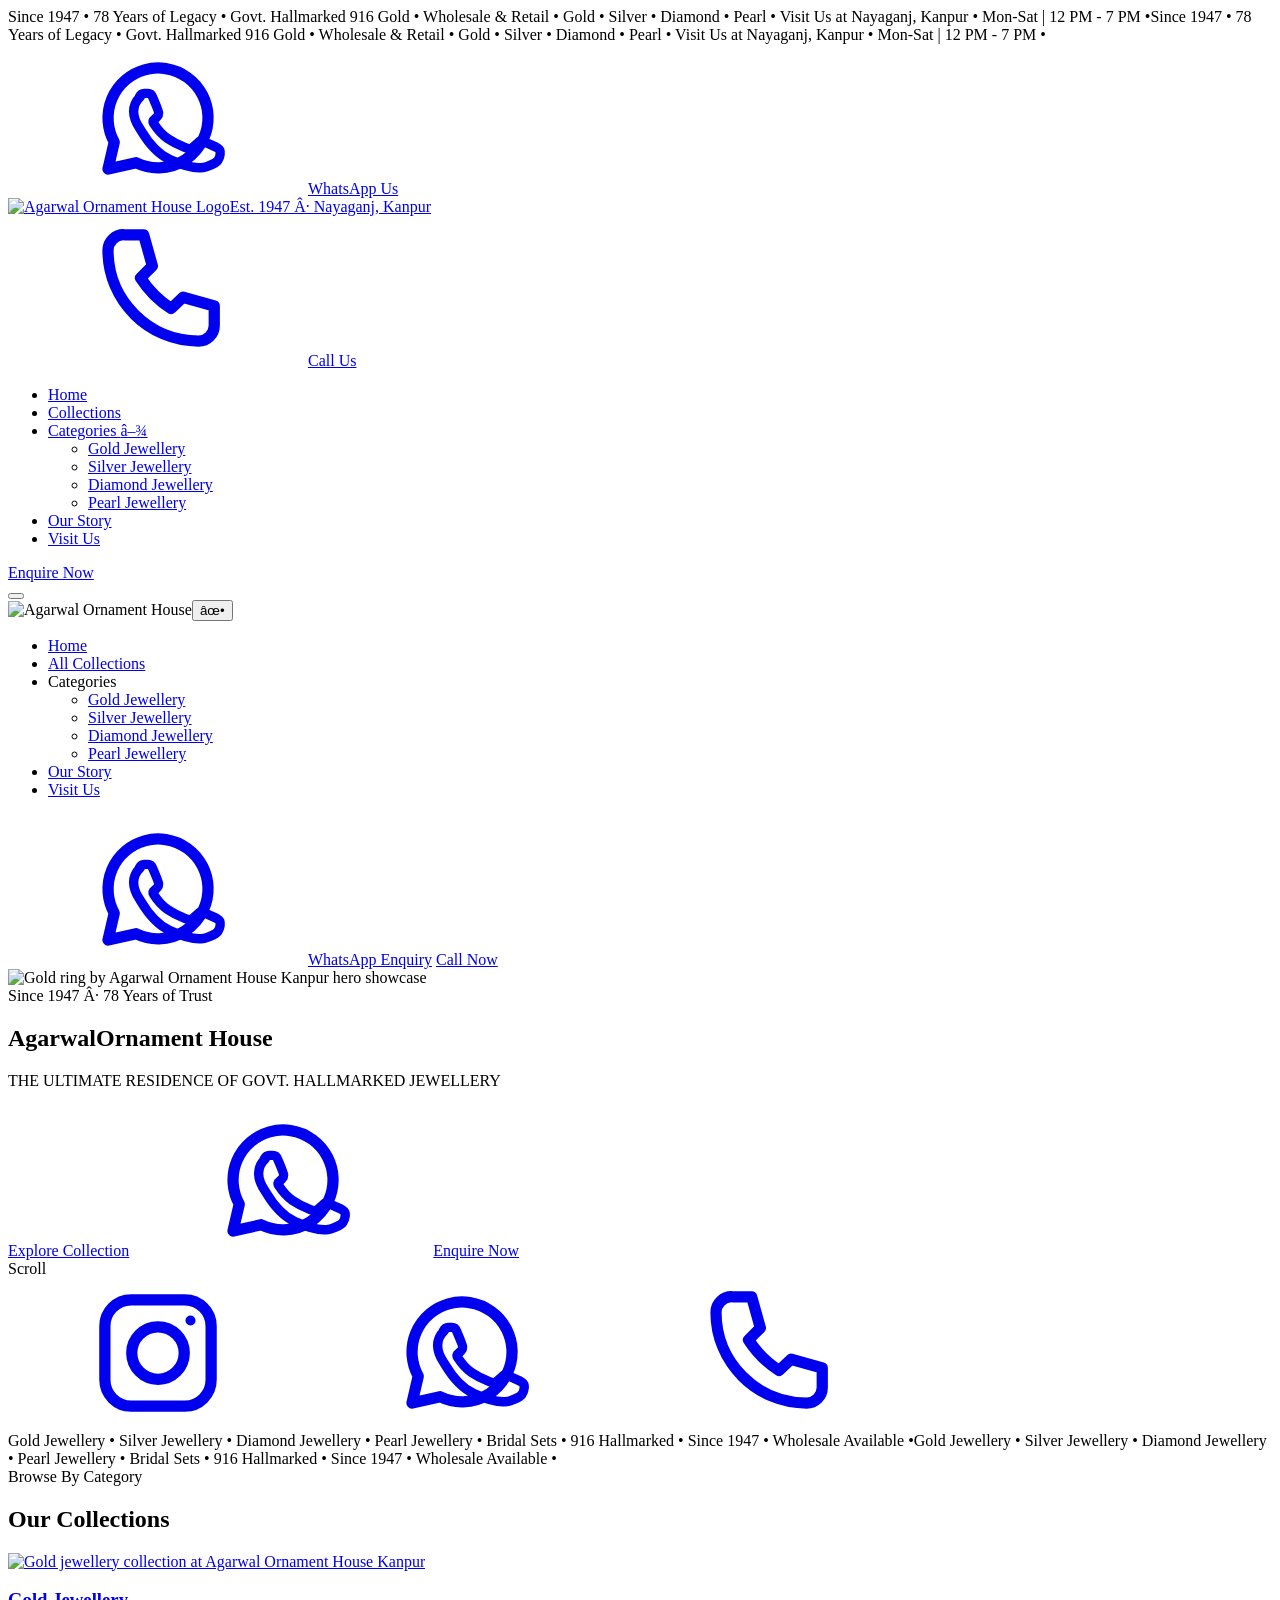
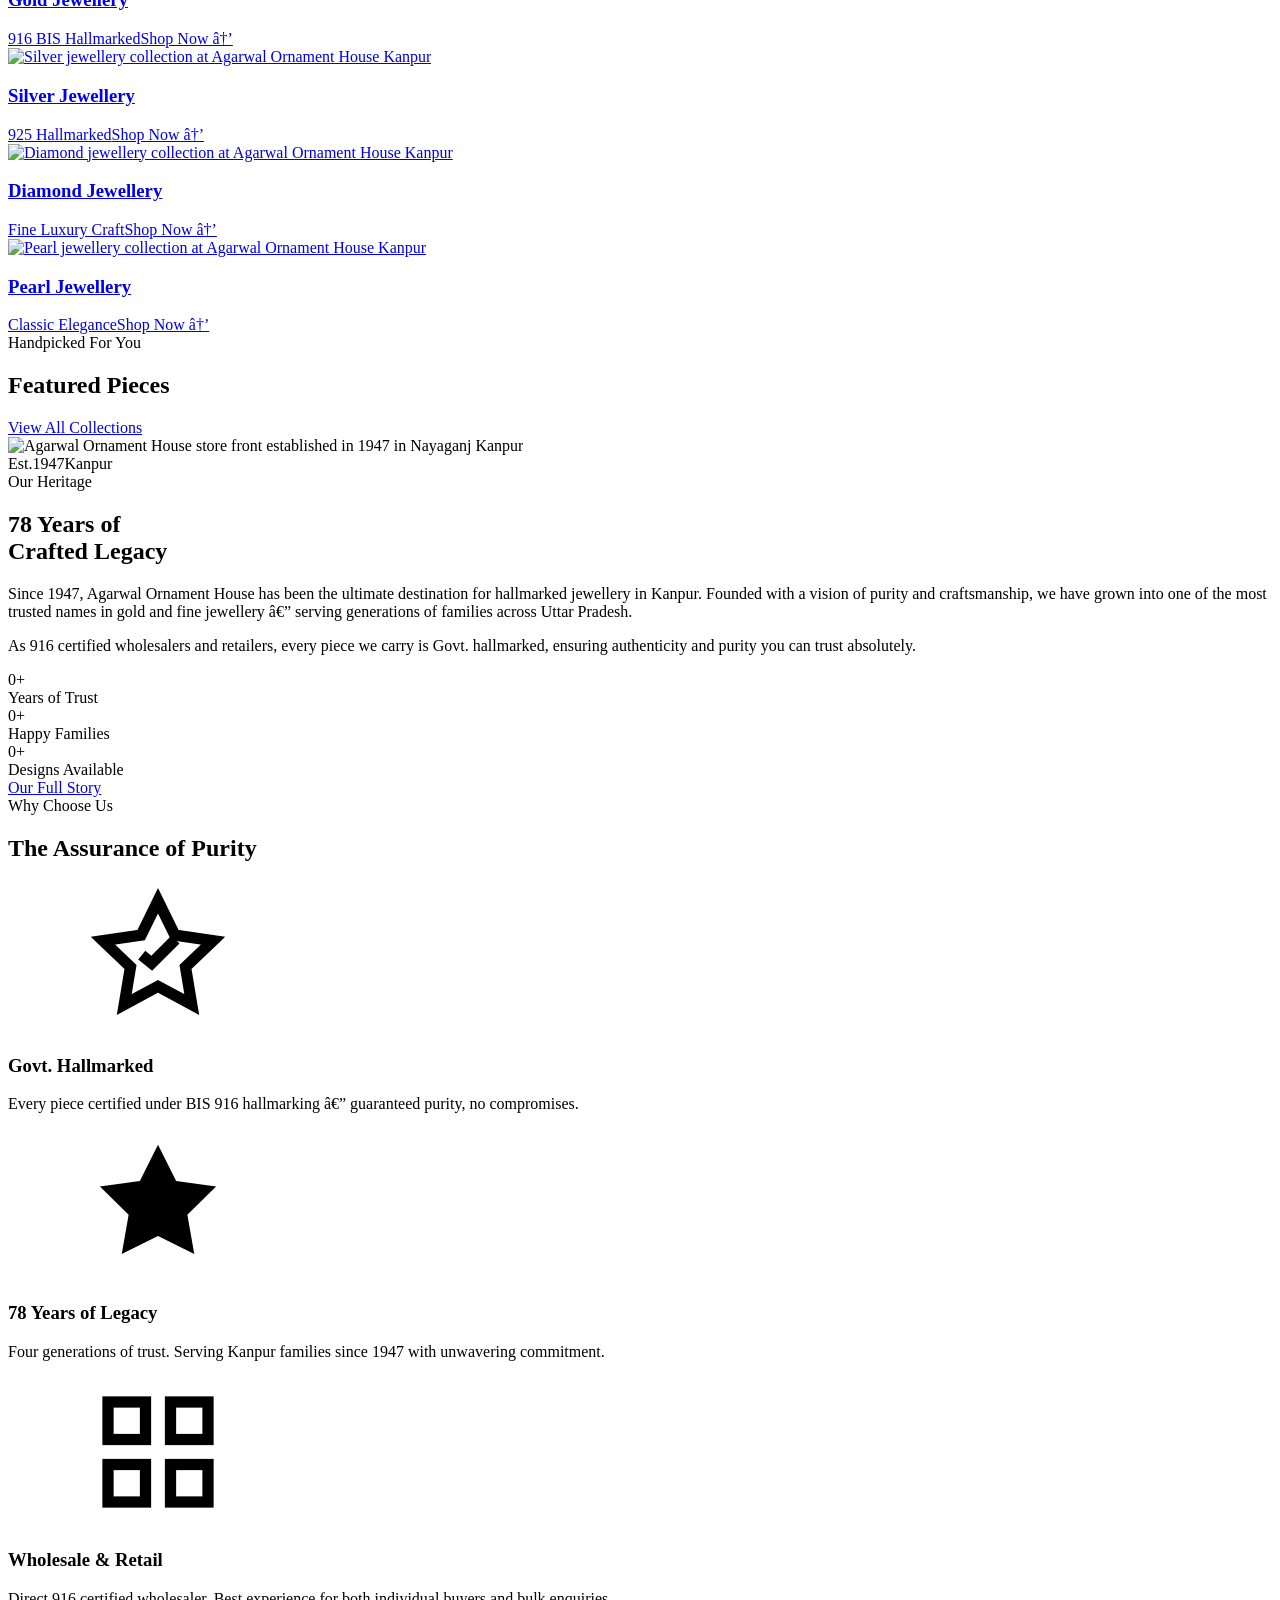
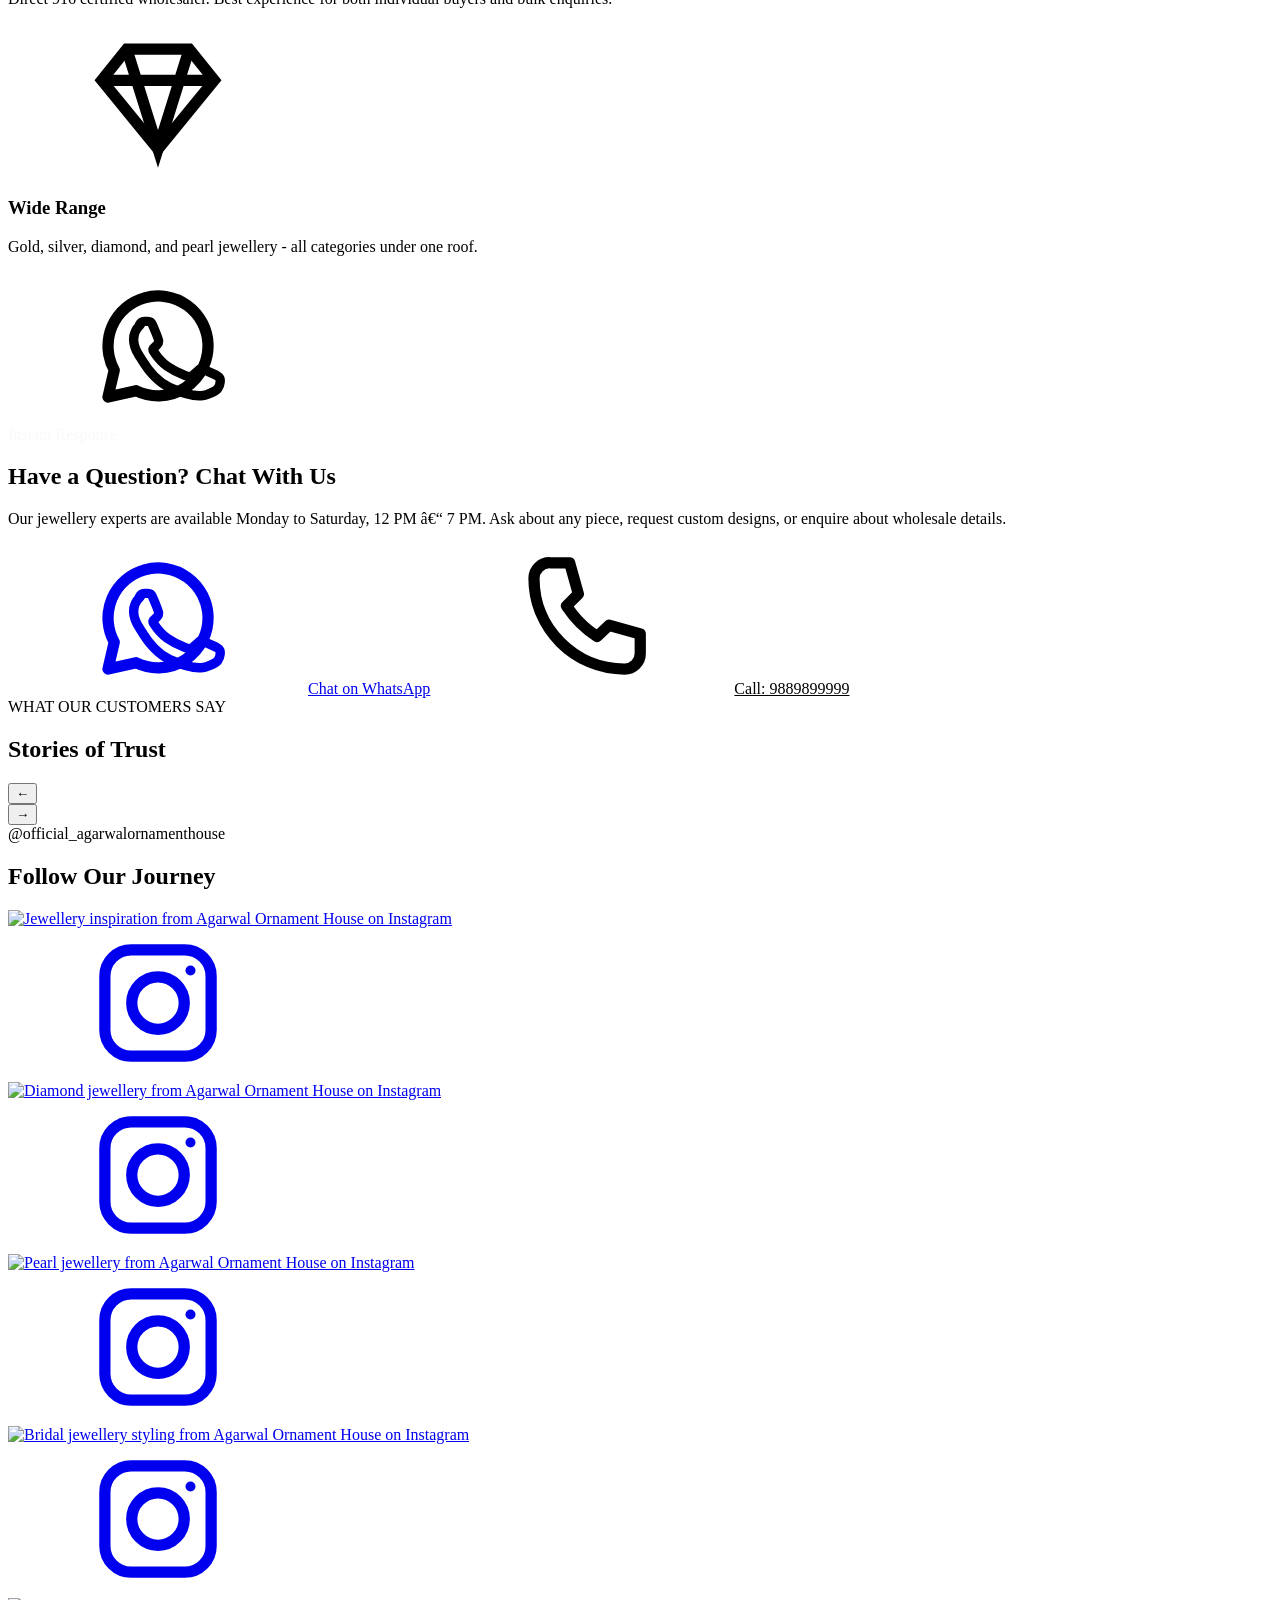
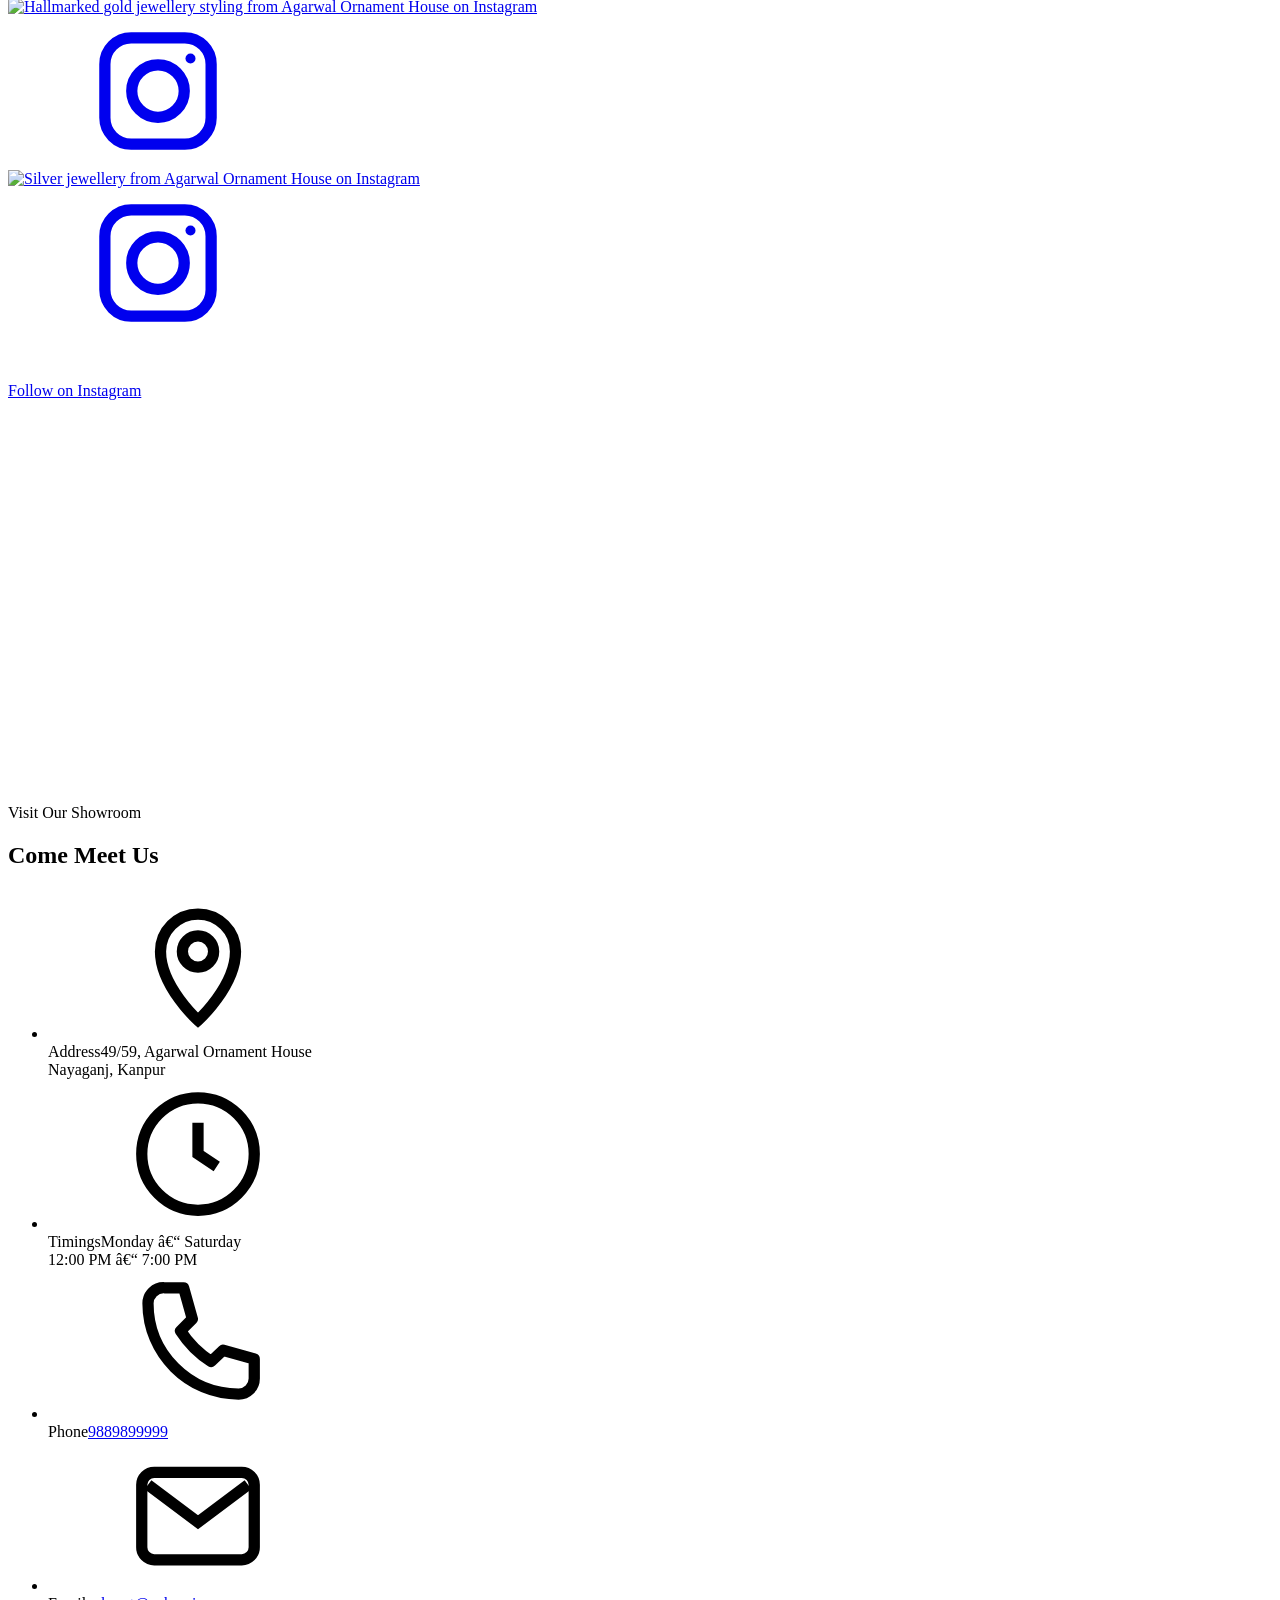
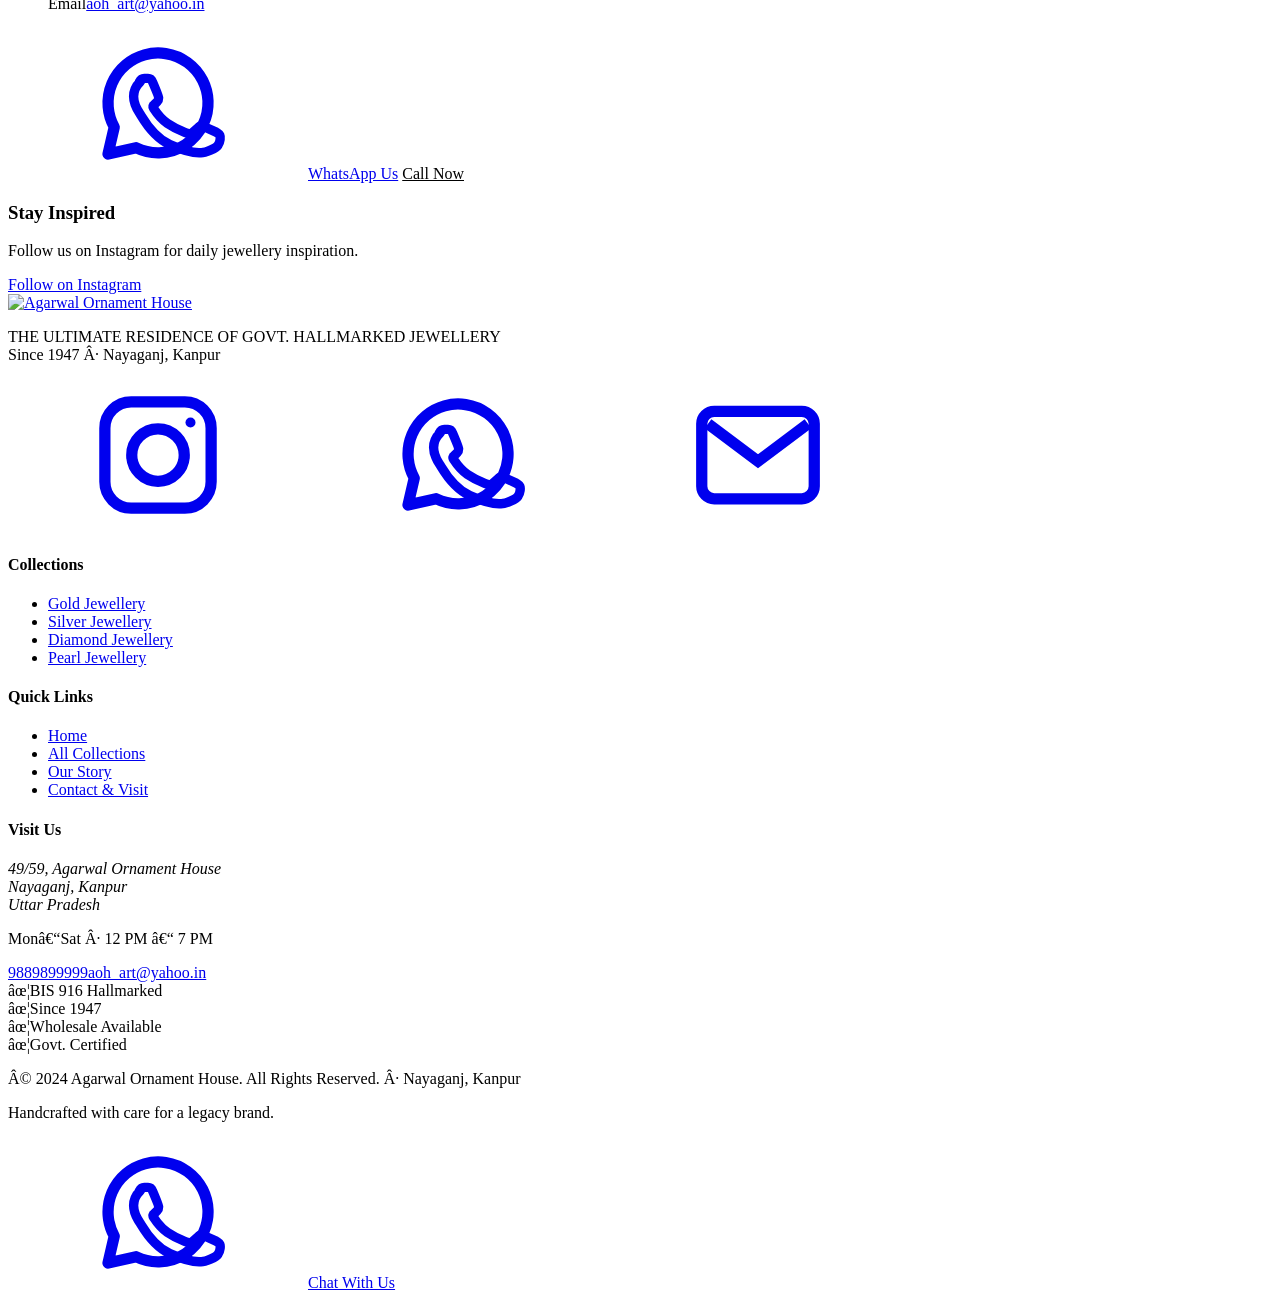
==== agarwal-ornament-house/index.html @ 674b3342 "refine jewellery website" ====
﻿<!DOCTYPE html>
<html lang="en">
<head>
  <meta charset="UTF-8">
  <meta name="viewport" content="width=device-width, initial-scale=1.0">
  <title>Agarwal Ornament House | Govt. Hallmarked Jewellery Since 1947 â€“ Kanpur</title>
  <meta name="description" content="Agarwal Ornament House â€“ Kanpur's trusted 916 hallmarked gold, diamond, silver & pearl jewellery showroom since 1947. Wholesale & retail at Nayaganj, Kanpur. Enquire on WhatsApp.">
  <meta name="keywords" content="hallmarked jewellery Kanpur, gold jewellery Kanpur, Agarwal Ornament House, diamond jewellery Kanpur, silver jewellery, bridal jewellery Kanpur, Nayaganj jewellery, 916 gold Kanpur, jewellery shop Kanpur">
  <meta name="robots" content="index, follow">
  <link rel="canonical" href="https://agarwalornamenthouse.com/">
  <meta property="og:title" content="Agarwal Ornament House | Hallmarked Jewellery Since 1947">
  <meta property="og:description" content="78 years of trust. Gold, silver, diamond, and pearl jewellery. Wholesale and retail. Nayaganj, Kanpur.">
  <meta property="og:image" content="/assets/images/og-image.jpg">
  <meta property="og:type" content="website">
  <meta property="og:url" content="https://agarwalornamenthouse.com/">
  <meta property="og:locale" content="en_IN">
  <script type="application/ld+json">
    {
      "@context": "https://schema.org",
      "@type": "JewelryStore",
      "name": "Agarwal Ornament House",
      "description": "Govt. hallmarked 916 gold, silver, diamond, and pearl jewellery. Wholesale and retail since 1947.",
      "url": "https://agarwalornamenthouse.com",
      "telephone": "+919889899999",
      "email": "aoh_art@yahoo.in",
      "foundingDate": "1947",
      "priceRange": "â‚¹â‚¹â‚¹",
      "address": {
        "@type": "PostalAddress",
        "streetAddress": "49/59, Nayaganj",
        "addressLocality": "Kanpur",
        "addressRegion": "Uttar Pradesh",
        "postalCode": "208001",
        "addressCountry": "IN"
      },
      "openingHoursSpecification": {
        "@type": "OpeningHoursSpecification",
        "dayOfWeek": ["Monday", "Tuesday", "Wednesday", "Thursday", "Friday", "Saturday"],
        "opens": "12:00",
        "closes": "19:00"
      },
      "sameAs": ["https://www.instagram.com/official_agarwalornamenthouse"]
    }
  </script>
  <link rel="preconnect" href="https://fonts.googleapis.com">
  <link rel="preconnect" href="https://fonts.gstatic.com" crossorigin>
  <link href="https://fonts.googleapis.com/css2?family=Playfair+Display:wght@400;500;600&family=Inter:wght@300;400;500;600&display=swap" rel="stylesheet">
  <link rel="stylesheet" href="https://cdnjs.cloudflare.com/ajax/libs/aos/2.3.4/aos.css">
  <link rel="stylesheet" href="https://cdn.jsdelivr.net/npm/swiper@11/swiper-bundle.min.css">
  <link rel="stylesheet" href="/styles/root.css">
  <link rel="stylesheet" href="/styles/global.css">
  <link rel="stylesheet" href="/styles/typography.css">
  <link rel="stylesheet" href="/styles/buttons.css">
  <link rel="stylesheet" href="/styles/header.css">
  <link rel="stylesheet" href="/styles/footer.css">
  <link rel="stylesheet" href="/styles/hero.css">
  <link rel="stylesheet" href="/styles/sections.css">
  <link rel="stylesheet" href="/styles/cards.css">
  <link rel="stylesheet" href="/styles/collections.css">
  <link rel="stylesheet" href="/styles/product-detail.css">
  <link rel="stylesheet" href="/styles/about.css">
  <link rel="stylesheet" href="/styles/contact.css">
  <link rel="stylesheet" href="/styles/animations.css">
  <link rel="stylesheet" href="/styles/whatsapp.css">
  <link rel="stylesheet" href="/styles/responsive.css">
</head>
<body class="home-page">
  <div class="bg-particles"></div>
  <svg aria-hidden="true" focusable="false" style="position:absolute;width:0;height:0;overflow:hidden">
    <symbol id="icon-whatsapp" viewBox="0 0 24 24">
      <path fill="none" stroke="currentColor" stroke-linecap="round" stroke-linejoin="round" stroke-width="1.8" d="M20 11.5A8 8 0 0 1 8.5 19l-4.5 1 1-4.3A8 8 0 1 1 20 11.5Z"/>
      <path fill="none" stroke="currentColor" stroke-linecap="round" stroke-linejoin="round" stroke-width="1.5" d="M9 8.5c.3-.6.6-.6.8-.6h.6c.2 0 .5 0 .7.5.3.7 1 2.4 1 2.6 0 .2 0 .4-.2.6l-.5.5c-.2.1-.3.3-.1.6.2.3.9 1.5 2.2 2.4 1.6 1.1 2.8 1.4 3.2 1.6.4.1.6.1.8-.1l1-.9c.2-.2.5-.2.8-.1l2 .9c.3.2.5.3.6.5.1.2.1 1.1-.3 1.6-.3.5-2 1.2-2.7 1.2-.7 0-1.6.2-5-1.3-2.8-1.3-4.5-4.5-4.7-4.8-.2-.3-1.1-1.5-1.1-2.9 0-1.4.8-2.1 1.1-2.4Z"/>
    </symbol>
    <symbol id="icon-phone" viewBox="0 0 24 24"><path fill="none" stroke="currentColor" stroke-linecap="round" stroke-linejoin="round" stroke-width="1.8" d="M6.6 3h3.1l1.4 5-1.9 1.9a16.2 16.2 0 0 0 4.9 4.9L16 13l5 1.4v3.1A2.5 2.5 0 0 1 18.5 20C10.5 20 4 13.5 4 5.5A2.5 2.5 0 0 1 6.6 3Z"/></symbol>
    <symbol id="icon-instagram" viewBox="0 0 24 24"><rect x="3.5" y="3.5" width="17" height="17" rx="4.2" fill="none" stroke="currentColor" stroke-width="1.8"/><circle cx="12" cy="12" r="4.2" fill="none" stroke="currentColor" stroke-width="1.8"/><circle cx="17.2" cy="6.8" r="0.8" fill="currentColor"/></symbol>
    <symbol id="icon-email" viewBox="0 0 24 24"><rect x="3" y="5" width="18" height="14" rx="2" fill="none" stroke="currentColor" stroke-width="1.8"/><path d="m4 7 8 6 8-6" fill="none" stroke="currentColor" stroke-width="1.8"/></symbol>
    <symbol id="icon-location" viewBox="0 0 24 24"><path fill="none" stroke="currentColor" stroke-width="1.8" d="M12 21s6-5.4 6-11a6 6 0 1 0-12 0c0 5.6 6 11 6 11Z"/><circle cx="12" cy="10" r="2.5" fill="none" stroke="currentColor" stroke-width="1.8"/></symbol>
    <symbol id="icon-clock" viewBox="0 0 24 24"><circle cx="12" cy="12" r="9" fill="none" stroke="currentColor" stroke-width="1.8"/><path d="M12 7v5l3 2" fill="none" stroke="currentColor" stroke-width="1.8"/></symbol>
    <symbol id="icon-hallmark" viewBox="0 0 24 24"><path fill="none" stroke="currentColor" stroke-width="1.8" d="m12 3 2.7 5.5 6.1.9-4.4 4.2 1 6-5.4-2.9-5.4 2.9 1-6-4.4-4.2 6.1-.9L12 3Z"/><path fill="none" stroke="currentColor" stroke-width="1.8" d="M9.4 11.7 11 13l3.8-3.8"/></symbol>
    <symbol id="icon-star" viewBox="0 0 24 24"><path fill="currentColor" d="m12 2.5 2.9 5.8 6.4.9-4.6 4.5 1.1 6.3L12 17.1 6.2 20l1.1-6.3L2.7 9.2l6.4-.9L12 2.5Z"/></symbol>
    <symbol id="icon-grid" viewBox="0 0 24 24"><rect x="4" y="4" width="6" height="6" fill="none" stroke="currentColor" stroke-width="1.8"/><rect x="14" y="4" width="6" height="6" fill="none" stroke="currentColor" stroke-width="1.8"/><rect x="4" y="14" width="6" height="6" fill="none" stroke="currentColor" stroke-width="1.8"/><rect x="14" y="14" width="6" height="6" fill="none" stroke="currentColor" stroke-width="1.8"/></symbol>
    <symbol id="icon-gem" viewBox="0 0 24 24"><path fill="none" stroke="currentColor" stroke-width="1.8" d="M7 4h10l4 5-9 11L3 9l4-5Z"/><path fill="none" stroke="currentColor" stroke-width="1.8" d="m7 4 5 16 5-16M3 9h18"/></symbol>
  </svg>
  <header id="main-header">
    <div id="announcement-bar"><div class="announcement-track"><span>Since 1947 • 78 Years of Legacy • Govt. Hallmarked 916 Gold • Wholesale &amp; Retail • Gold • Silver • Diamond • Pearl • Visit Us at Nayaganj, Kanpur • Mon-Sat | 12 PM - 7 PM •</span><span aria-hidden="true">Since 1947 • 78 Years of Legacy • Govt. Hallmarked 916 Gold • Wholesale &amp; Retail • Gold • Silver • Diamond • Pearl • Visit Us at Nayaganj, Kanpur • Mon-Sat | 12 PM - 7 PM •</span></div></div>
    <div id="brand-bar">
      <div class="brand-bar-inner container">
        <div class="brand-bar-left"><a href="https://wa.me/919889899999" class="header-quick-link" target="_blank" rel="noopener" data-wa-context="general"><svg class="icon" aria-hidden="true"><use href="#icon-whatsapp"></use></svg>WhatsApp Us</a></div>
        <div class="brand-bar-center"><a href="/index.html" class="logo-link"><img src="/assets/images/logo/logo-dark.svg" alt="Agarwal Ornament House Logo" id="header-logo" width="200" height="60"><span class="logo-sub">Est. 1947 Â· Nayaganj, Kanpur</span></a></div>
        <div class="brand-bar-right"><a href="tel:9889899999" class="header-quick-link"><svg class="icon" aria-hidden="true"><use href="#icon-phone"></use></svg>Call Us</a></div>
      </div>
    </div>
    <nav id="nav-bar" role="navigation" aria-label="Main Navigation">
      <div class="nav-inner container">
        <ul class="nav-links">
          <li><a href="/index.html" class="nav-link">Home</a></li>
          <li><a href="/pages/collections.html" class="nav-link">Collections</a></li>
          <li class="has-dropdown"><a href="/pages/collections.html" class="nav-link">Categories <span class="nav-arrow">â–¾</span></a><div class="mega-dropdown"><ul class="dropdown-links"><li><a href="/pages/collections.html?filter=gold">Gold Jewellery</a></li><li><a href="/pages/collections.html?filter=silver">Silver Jewellery</a></li><li><a href="/pages/collections.html?filter=diamond">Diamond Jewellery</a></li><li><a href="/pages/collections.html?filter=pearl">Pearl Jewellery</a></li></ul></div></li>
          <li><a href="/pages/about.html" class="nav-link">Our Story</a></li>
          <li><a href="/pages/contact.html" class="nav-link">Visit Us</a></li>
        </ul>
        <div class="nav-right"><a href="https://wa.me/919889899999" class="btn btn-primary btn-sm" target="_blank" rel="noopener" data-wa-context="general">Enquire Now</a></div>
        <button class="hamburger" id="hamburger-btn" aria-label="Open menu" aria-expanded="false"><span class="ham-bar bar-1"></span><span class="ham-bar bar-2"></span><span class="ham-bar bar-3"></span></button>
      </div>
    </nav>
    <div id="mobile-drawer" aria-hidden="true">
      <div class="drawer-overlay" id="drawer-overlay"></div>
      <div class="drawer-panel">
        <div class="drawer-header"><img src="/assets/images/logo/logo-light.svg" alt="Agarwal Ornament House" width="160" height="46"><button class="drawer-close" id="drawer-close" aria-label="Close menu">âœ•</button></div>
        <ul class="drawer-links">
          <li><a href="/index.html">Home</a></li>
          <li><a href="/pages/collections.html">All Collections</a></li>
          <li class="drawer-category-group"><span class="drawer-group-label">Categories</span><ul><li><a href="/pages/collections.html?filter=gold">Gold Jewellery</a></li><li><a href="/pages/collections.html?filter=silver">Silver Jewellery</a></li><li><a href="/pages/collections.html?filter=diamond">Diamond Jewellery</a></li><li><a href="/pages/collections.html?filter=pearl">Pearl Jewellery</a></li></ul></li>
          <li><a href="/pages/about.html">Our Story</a></li>
          <li><a href="/pages/contact.html">Visit Us</a></li>
        </ul>
        <div class="drawer-footer">
          <a href="https://wa.me/919889899999" class="btn btn-whatsapp btn-lg" target="_blank" rel="noopener" data-wa-context="general"><svg class="icon" aria-hidden="true"><use href="#icon-whatsapp"></use></svg>WhatsApp Enquiry</a>
          <a href="tel:9889899999" class="btn btn-ghost btn-lg">Call Now</a>
        </div>
      </div>
    </div>
  </header>
  <main>
   <section id="hero" aria-label="Hero - Agarwal Ornament House" class="reveal">
      <div class="hero-bg-layer" id="hero-bg"></div>
      <div class="hero-overlay-left"></div>
      <div class="hero-overlay-bottom"></div>
      <div class="hero-animation-stage parallax" aria-hidden="true">
        <div class="ring-wrapper" id="ring-wrapper">
          <div class="ring-object" id="ring-object">
            <img src="https://placehold.co/400x400/D4AF37/1C1C1C?text=Ring" alt="Gold ring by Agarwal Ornament House Kanpur hero showcase" class="ring-img" id="ring-img">
            <div class="ring-glow" id="ring-glow"></div>
            <div class="ring-particles" id="ring-particles"></div>
          </div>
          <div class="ring-reflection" id="ring-reflection"></div>
        </div>
        <div class="dim-plane dim-plane-1" aria-hidden="true"></div>
        <div class="dim-plane dim-plane-2" aria-hidden="true"></div>
      </div>
      <div class="hero-content parallax">
        <span class="eyebrow hero-eyebrow">Since 1947 Â· 78 Years of Trust</span>
        <h1 class="hero-title"><span class="hero-title-line1">Agarwal</span><span class="hero-title-line2">Ornament House</span></h1>
        <div class="gold-rule align-left"></div>
        <p class="hero-tagline">THE ULTIMATE RESIDENCE OF GOVT. HALLMARKED JEWELLERY</p>
        <div class="hero-cta-row">
          <a href="/pages/collections.html" class="btn btn-primary btn-lg">Explore Collection</a>
          <a href="https://wa.me/919889899999" class="btn btn-whatsapp btn-lg" target="_blank" rel="noopener" data-wa-context="general"><svg class="icon" aria-hidden="true"><use href="#icon-whatsapp"></use></svg>Enquire Now</a>
        </div>
      </div>
      <div class="hero-scroll-indicator" aria-hidden="true"><div class="scroll-line"></div><span>Scroll</span></div>
      <div class="hero-social-bar" aria-label="Social links">
        <a href="https://www.instagram.com/official_agarwalornamenthouse" target="_blank" rel="noopener" aria-label="Instagram"><svg class="icon" aria-hidden="true"><use href="#icon-instagram"></use></svg></a>
        <a href="https://wa.me/919889899999" target="_blank" rel="noopener" aria-label="WhatsApp" data-wa-context="general"><svg class="icon" aria-hidden="true"><use href="#icon-whatsapp"></use></svg></a>
        <a href="tel:9889899999" aria-label="Call us"><svg class="icon" aria-hidden="true"><use href="#icon-phone"></use></svg></a>
      </div>
    </section>

    <div class="marquee-strip" aria-hidden="true"><div class="marquee-track"><span>Gold Jewellery • Silver Jewellery • Diamond Jewellery • Pearl Jewellery • Bridal Sets • 916 Hallmarked • Since 1947 • Wholesale Available •</span><span aria-hidden="true">Gold Jewellery • Silver Jewellery • Diamond Jewellery • Pearl Jewellery • Bridal Sets • 916 Hallmarked • Since 1947 • Wholesale Available •</span></div></div>

    <section class="section reveal" id="categories" aria-labelledby="categories-heading">
      <div class="container">
        <div class="section-header" data-aos="fade-up"><span class="eyebrow">Browse By Category</span><h2 id="categories-heading" class="section-title">Our Collections</h2><div class="gold-rule"></div></div>
        <div class="category-grid">
          <article class="category-card" data-aos="fade-up"><a href="/pages/collections.html?filter=gold"><div class="category-card-img-wrap"><img data-src="https://placehold.co/600x700/D4AF37/1C1C1C?text=Gold+Jewellery" src="https://placehold.co/20x20/D4AF37/D4AF37" alt="Gold jewellery collection at Agarwal Ornament House Kanpur" class="category-card-img" loading="lazy"><div class="category-card-overlay"></div></div><div class="category-card-info"><h3 class="category-card-title">Gold Jewellery</h3><span class="category-card-sub">916 BIS Hallmarked</span><span class="category-card-cta">Shop Now â†’</span></div></a></article>
          <article class="category-card" data-aos="fade-up" data-aos-delay="80"><a href="/pages/collections.html?filter=silver"><div class="category-card-img-wrap"><img data-src="https://placehold.co/600x700/C0C0C0/1C1C1C?text=Silver+Jewellery" src="https://placehold.co/20x20/C0C0C0/C0C0C0" alt="Silver jewellery collection at Agarwal Ornament House Kanpur" class="category-card-img" loading="lazy"><div class="category-card-overlay"></div></div><div class="category-card-info"><h3 class="category-card-title">Silver Jewellery</h3><span class="category-card-sub">925 Hallmarked</span><span class="category-card-cta">Shop Now â†’</span></div></a></article>
          <article class="category-card" data-aos="fade-up" data-aos-delay="160"><a href="/pages/collections.html?filter=diamond"><div class="category-card-img-wrap"><img data-src="https://placehold.co/600x700/B8D4E8/1C1C1C?text=Diamond+Jewellery" src="https://placehold.co/20x20/B8D4E8/B8D4E8" alt="Diamond jewellery collection at Agarwal Ornament House Kanpur" class="category-card-img" loading="lazy"><div class="category-card-overlay"></div></div><div class="category-card-info"><h3 class="category-card-title">Diamond Jewellery</h3><span class="category-card-sub">Fine Luxury Craft</span><span class="category-card-cta">Shop Now â†’</span></div></a></article>
          <article class="category-card" data-aos="fade-up" data-aos-delay="240"><a href="/pages/collections.html?filter=pearl"><div class="category-card-img-wrap"><img data-src="https://placehold.co/600x700/F0E6D3/1C1C1C?text=Pearl+Jewellery" src="https://placehold.co/20x20/F0E6D3/F0E6D3" alt="Pearl jewellery collection at Agarwal Ornament House Kanpur" class="category-card-img" loading="lazy"><div class="category-card-overlay"></div></div><div class="category-card-info"><h3 class="category-card-title">Pearl Jewellery</h3><span class="category-card-sub">Classic Elegance</span><span class="category-card-cta">Shop Now â†’</span></div></a></article>
        </div>
      </div>
    </section>

    <section class="section featured-products-section reveal" id="featured" aria-labelledby="featured-heading">
      <div class="container">
        <div class="section-header" data-aos="fade-up"><span class="eyebrow">Handpicked For You</span><h2 id="featured-heading" class="section-title">Featured Pieces</h2><div class="gold-rule"></div></div>
        <div class="swiper products-swiper"><div class="swiper-wrapper"></div><div class="swiper-pagination"></div></div>
        <div class="section-cta" data-aos="fade-up"><a href="/pages/collections.html" class="btn btn-ghost btn-lg">View All Collections</a></div>
      </div>
    </section>

    <section class="section heritage-section reveal" id="heritage" aria-labelledby="heritage-heading">
      <div class="heritage-inner">
        <div class="heritage-image-col" data-aos="fade-right"><div class="heritage-img-wrap"><img data-src="https://placehold.co/700x850/D4AF37/1C1C1C?text=Est.+1947+Store" src="https://placehold.co/10x10/D4AF37/D4AF37" alt="Agarwal Ornament House store front established in 1947 in Nayaganj Kanpur" class="heritage-img" loading="lazy"><div class="heritage-year-stamp" aria-hidden="true"><span class="stamp-est">Est.</span><span class="stamp-year">1947</span><span class="stamp-line"></span><span class="stamp-city">Kanpur</span></div></div></div>
        <div class="heritage-content-col" data-aos="fade-left">
          <span class="eyebrow">Our Heritage</span>
          <h2 id="heritage-heading" class="section-title heritage-title">78 Years of<br>Crafted Legacy</h2>
          <div class="gold-rule align-left"></div>
          <p class="heritage-body">Since 1947, Agarwal Ornament House has been the ultimate destination for hallmarked jewellery in Kanpur. Founded with a vision of purity and craftsmanship, we have grown into one of the most trusted names in gold and fine jewellery â€” serving generations of families across Uttar Pradesh.</p>
          <p class="heritage-body">As 916 certified wholesalers and retailers, every piece we carry is Govt. hallmarked, ensuring authenticity and purity you can trust absolutely.</p>
          <div class="heritage-stats">
            <div class="stat-item"><div class="stat-value"><span class="stat-number" data-target="78">0</span><span class="stat-suffix">+</span></div><span class="stat-label">Years of Trust</span></div>
            <div class="stat-item"><div class="stat-value"><span class="stat-number" data-target="10000">0</span><span class="stat-suffix">+</span></div><span class="stat-label">Happy Families</span></div>
            <div class="stat-item"><div class="stat-value"><span class="stat-number" data-target="1000">0</span><span class="stat-suffix">+</span></div><span class="stat-label">Designs Available</span></div>
          </div>
          <a href="/pages/about.html" class="btn btn-primary btn-lg" style="margin-top:40px;">Our Full Story</a>
        </div>
      </div>
    </section>

    <section class="section trust-section reveal" id="trust" aria-labelledby="trust-heading">
      <div class="container">
        <div class="section-header" data-aos="fade-up"><span class="eyebrow">Why Choose Us</span><h2 id="trust-heading" class="section-title">The Assurance of Purity</h2><div class="gold-rule"></div></div>
        <div class="trust-grid">
          <div class="trust-pillar" data-aos="fade-up"><div class="trust-icon"><svg aria-hidden="true"><use href="#icon-hallmark"></use></svg></div><h3 class="trust-title">Govt. Hallmarked</h3><p class="trust-desc">Every piece certified under BIS 916 hallmarking â€” guaranteed purity, no compromises.</p></div>
          <div class="trust-pillar" data-aos="fade-up" data-aos-delay="100"><div class="trust-icon"><svg aria-hidden="true"><use href="#icon-star"></use></svg></div><h3 class="trust-title">78 Years of Legacy</h3><p class="trust-desc">Four generations of trust. Serving Kanpur families since 1947 with unwavering commitment.</p></div>
          <div class="trust-pillar" data-aos="fade-up" data-aos-delay="200"><div class="trust-icon"><svg aria-hidden="true"><use href="#icon-grid"></use></svg></div><h3 class="trust-title">Wholesale &amp; Retail</h3><p class="trust-desc">Direct 916 certified wholesaler. Best experience for both individual buyers and bulk enquiries.</p></div>
          <div class="trust-pillar" data-aos="fade-up" data-aos-delay="300"><div class="trust-icon"><svg aria-hidden="true"><use href="#icon-gem"></use></svg></div><h3 class="trust-title">Wide Range</h3><p class="trust-desc">Gold, silver, diamond, and pearl jewellery - all categories under one roof.</p></div>
        </div>
      </div>
    </section>

    <section class="whatsapp-cta-section reveal" id="whatsapp-cta" aria-label="WhatsApp enquiry">
      <div class="container">
        <div class="wa-cta-inner" data-aos="zoom-in">
          <div class="wa-cta-icon" aria-hidden="true"><svg class="icon-xl"><use href="#icon-whatsapp"></use></svg></div>
          <span class="eyebrow" style="color:rgba(245,243,240,0.5);margin-bottom:12px;">Instant Response</span>
          <h2 class="wa-cta-title">Have a Question? Chat With Us</h2>
          <p class="wa-cta-body">Our jewellery experts are available Monday to Saturday, 12 PM â€“ 7 PM. Ask about any piece, request custom designs, or enquire about wholesale details.</p>
          <div class="wa-cta-buttons">
            <a href="https://wa.me/919889899999?text=Hello%2C%20I%20would%20like%20to%20know%20more%20about%20your%20jewellery%20collection." class="btn btn-whatsapp btn-lg" target="_blank" rel="noopener" data-wa-context="general"><svg class="icon" aria-hidden="true"><use href="#icon-whatsapp"></use></svg>Chat on WhatsApp</a>
            <a href="tel:9889899999" class="btn btn-ghost btn-lg" style="color:var(--cream);border-color:rgba(245,243,240,0.4);"><svg class="icon" aria-hidden="true"><use href="#icon-phone"></use></svg>Call: 9889899999</a>
          </div>
        </div>
      </div>
    </section>

    <section class="section testimonials-section reveal" id="testimonials" aria-labelledby="testimonials-heading">
      <div class="testimonials-label">WHAT OUR CUSTOMERS SAY</div>
      <h2 class="testimonials-heading" id="testimonials-heading">Stories of Trust</h2>
      <div class="testimonials-stage" id="testimonialsStage"></div>
      <div class="testimonials-controls">
        <button class="testimonials-btn" id="testimonialPrev" aria-label="Previous">&#8592;</button>
        <div class="testimonials-dots" id="testimonialDots"></div>
        <button class="testimonials-btn" id="testimonialNext" aria-label="Next">&#8594;</button>
      </div>
    </section>

    <section class="instagram-section reveal" id="instagram" aria-labelledby="instagram-heading">
      <div class="container">
        <div class="section-header" data-aos="fade-up"><span class="eyebrow">@official_agarwalornamenthouse</span><h2 id="instagram-heading" class="section-title">Follow Our Journey</h2><div class="gold-rule"></div></div>
        <div class="instagram-grid" data-aos="fade-up" data-aos-delay="100">
          <a href="https://www.instagram.com/official_agarwalornamenthouse" class="instagram-post" target="_blank" rel="noopener" aria-label="View jewellery post on Instagram"><img data-src="https://placehold.co/400x400/D4AF37/1C1C1C?text=Instagram+Post+1" src="https://placehold.co/10x10/D4AF37/D4AF37" alt="Jewellery inspiration from Agarwal Ornament House on Instagram" loading="lazy"><div class="instagram-post-overlay"><svg class="icon-lg"><use href="#icon-instagram"></use></svg></div></a>
          <a href="https://www.instagram.com/official_agarwalornamenthouse" class="instagram-post" target="_blank" rel="noopener" aria-label="View jewellery post on Instagram"><img data-src="https://placehold.co/400x400/B8D4E8/1C1C1C?text=Instagram+Post+2" src="https://placehold.co/10x10/B8D4E8/B8D4E8" alt="Diamond jewellery from Agarwal Ornament House on Instagram" loading="lazy"><div class="instagram-post-overlay"><svg class="icon-lg"><use href="#icon-instagram"></use></svg></div></a>
          <a href="https://www.instagram.com/official_agarwalornamenthouse" class="instagram-post" target="_blank" rel="noopener" aria-label="View jewellery post on Instagram"><img data-src="https://placehold.co/400x400/F0E6D3/1C1C1C?text=Instagram+Post+3" src="https://placehold.co/10x10/F0E6D3/F0E6D3" alt="Pearl jewellery from Agarwal Ornament House on Instagram" loading="lazy"><div class="instagram-post-overlay"><svg class="icon-lg"><use href="#icon-instagram"></use></svg></div></a>
          <a href="https://www.instagram.com/official_agarwalornamenthouse" class="instagram-post" target="_blank" rel="noopener" aria-label="View jewellery post on Instagram"><img data-src="https://placehold.co/400x400/C9A74E/111111?text=Instagram+Post+4" src="https://placehold.co/10x10/C9A74E/C9A74E" alt="Bridal jewellery styling from Agarwal Ornament House on Instagram" loading="lazy"><div class="instagram-post-overlay"><svg class="icon-lg"><use href="#icon-instagram"></use></svg></div></a>
          <a href="https://www.instagram.com/official_agarwalornamenthouse" class="instagram-post" target="_blank" rel="noopener" aria-label="View jewellery post on Instagram"><img data-src="https://placehold.co/400x400/8C7A53/111111?text=Instagram+Post+5" src="https://placehold.co/10x10/8C7A53/8C7A53" alt="Hallmarked gold jewellery styling from Agarwal Ornament House on Instagram" loading="lazy"><div class="instagram-post-overlay"><svg class="icon-lg"><use href="#icon-instagram"></use></svg></div></a>
          <a href="https://www.instagram.com/official_agarwalornamenthouse" class="instagram-post" target="_blank" rel="noopener" aria-label="View jewellery post on Instagram"><img data-src="https://placehold.co/400x400/C0C0C0/1C1C1C?text=Instagram+Post+6" src="https://placehold.co/10x10/C0C0C0/C0C0C0" alt="Silver jewellery from Agarwal Ornament House on Instagram" loading="lazy"><div class="instagram-post-overlay"><svg class="icon-lg"><use href="#icon-instagram"></use></svg></div></a>
        </div>
        <div class="section-cta" data-aos="fade-up" style="margin-top:40px;"><a href="https://www.instagram.com/official_agarwalornamenthouse" class="btn btn-ghost btn-lg" target="_blank" rel="noopener">Follow on Instagram</a></div>
      </div>
    </section>

    <section class="section contact-preview-section reveal" id="contact-preview">
      <div class="contact-preview-inner">
        <div class="map-column"><iframe src="https://maps.google.com/maps?q=Nayaganj+Kanpur+Uttar+Pradesh&output=embed" width="100%" height="100%" style="border:0;min-height:400px;" allowfullscreen="" loading="lazy" referrerpolicy="no-referrer-when-downgrade" title="Agarwal Ornament House location map - Nayaganj Kanpur"></iframe></div>
        <div class="contact-info-column">
          <span class="eyebrow">Visit Our Showroom</span>
          <h2 class="section-title" style="color:var(--cream);">Come Meet Us</h2>
          <div class="gold-rule align-left"></div>
          <ul class="contact-details-list">
            <li class="contact-detail-item"><svg aria-hidden="true"><use href="#icon-location"></use></svg><div><span class="detail-label">Address</span><span class="detail-value">49/59, Agarwal Ornament House<br>Nayaganj, Kanpur</span></div></li>
            <li class="contact-detail-item"><svg aria-hidden="true"><use href="#icon-clock"></use></svg><div><span class="detail-label">Timings</span><span class="detail-value">Monday â€“ Saturday<br>12:00 PM â€“ 7:00 PM</span></div></li>
            <li class="contact-detail-item"><svg aria-hidden="true"><use href="#icon-phone"></use></svg><div><span class="detail-label">Phone</span><a href="tel:9889899999" class="detail-value detail-link">9889899999</a></div></li>
            <li class="contact-detail-item"><svg aria-hidden="true"><use href="#icon-email"></use></svg><div><span class="detail-label">Email</span><a href="mailto:aoh_art@yahoo.in" class="detail-value detail-link">aoh_art@yahoo.in</a></div></li>
          </ul>
          <div class="contact-cta-row">
            <a href="https://wa.me/919889899999" class="btn btn-whatsapp btn-lg" target="_blank" rel="noopener" data-wa-context="visit"><svg class="icon" aria-hidden="true"><use href="#icon-whatsapp"></use></svg>WhatsApp Us</a>
            <a href="tel:9889899999" class="btn btn-ghost btn-lg" style="color:var(--cream);border-color:rgba(245,243,240,0.4);">Call Now</a>
          </div>
        </div>
      </div>
    </section>
  </main>
  <footer id="main-footer" aria-label="Site footer">
    <div class="footer-newsletter">
      <div class="container">
        <div class="newsletter-inner">
          <div class="newsletter-text"><h3 class="newsletter-title">Stay Inspired</h3><p>Follow us on Instagram for daily jewellery inspiration.</p></div>
          <a href="https://www.instagram.com/official_agarwalornamenthouse" class="btn btn-primary btn-lg" target="_blank" rel="noopener">Follow on Instagram</a>
        </div>
      </div>
    </div>
    <div class="footer-main">
      <div class="container">
        <div class="footer-grid">
          <div class="footer-col footer-brand-col"><a href="/index.html" class="footer-logo"><img src="/assets/images/logo/logo-light.svg" alt="Agarwal Ornament House" width="180" loading="lazy"></a><p class="footer-brand-desc">THE ULTIMATE RESIDENCE OF GOVT. HALLMARKED JEWELLERY<br>Since 1947 Â· Nayaganj, Kanpur</p><div class="footer-social-row"><a href="https://www.instagram.com/official_agarwalornamenthouse" target="_blank" rel="noopener" aria-label="Instagram"><svg class="icon"><use href="#icon-instagram"></use></svg></a><a href="https://wa.me/919889899999" target="_blank" rel="noopener" aria-label="WhatsApp" data-wa-context="general"><svg class="icon"><use href="#icon-whatsapp"></use></svg></a><a href="mailto:aoh_art@yahoo.in" aria-label="Email"><svg class="icon"><use href="#icon-email"></use></svg></a></div></div>
          <div class="footer-col"><h4 class="footer-col-heading">Collections</h4><ul class="footer-links"><li><a href="/pages/collections.html?filter=gold">Gold Jewellery</a></li><li><a href="/pages/collections.html?filter=silver">Silver Jewellery</a></li><li><a href="/pages/collections.html?filter=diamond">Diamond Jewellery</a></li><li><a href="/pages/collections.html?filter=pearl">Pearl Jewellery</a></li></ul></div>
          <div class="footer-col"><h4 class="footer-col-heading">Quick Links</h4><ul class="footer-links"><li><a href="/index.html">Home</a></li><li><a href="/pages/collections.html">All Collections</a></li><li><a href="/pages/about.html">Our Story</a></li><li><a href="/pages/contact.html">Contact &amp; Visit</a></li></ul></div>
          <div class="footer-col"><h4 class="footer-col-heading">Visit Us</h4><address class="footer-address">49/59, Agarwal Ornament House<br>Nayaganj, Kanpur<br>Uttar Pradesh</address><p class="footer-hours">Monâ€“Sat Â· 12 PM â€“ 7 PM</p><a href="tel:9889899999" class="footer-phone">9889899999</a><a href="mailto:aoh_art@yahoo.in" class="footer-email">aoh_art@yahoo.in</a></div>
        </div>
      </div>
    </div>
    <div class="footer-trust-bar"><div class="container"><div class="trust-badges-row"><div class="trust-badge-item"><span class="tbadge-icon">âœ¦</span><span>BIS 916 Hallmarked</span></div><div class="trust-badge-item"><span class="tbadge-icon">âœ¦</span><span>Since 1947</span></div><div class="trust-badge-item"><span class="tbadge-icon">âœ¦</span><span>Wholesale Available</span></div><div class="trust-badge-item"><span class="tbadge-icon">âœ¦</span><span>Govt. Certified</span></div></div></div></div>
    <div class="footer-legal"><div class="container"><p class="footer-copyright">Â© 2024 Agarwal Ornament House. All Rights Reserved. Â· Nayaganj, Kanpur</p><p class="footer-credit">Handcrafted with care for a legacy brand.</p></div></div>
  </footer>

  <a id="floating-wa-btn" href="https://wa.me/919889899999?text=Hello" class="floating-wa" target="_blank" rel="noopener" aria-label="Chat with Agarwal Ornament House on WhatsApp" data-wa-context="general"><svg class="icon-lg" aria-hidden="true"><use href="#icon-whatsapp"></use></svg><span class="floating-wa-tooltip">Chat With Us</span></a>

  <script src="https://cdnjs.cloudflare.com/ajax/libs/aos/2.3.4/aos.js"></script>
  <script src="https://cdn.jsdelivr.net/npm/swiper@11/swiper-bundle.min.js"></script>
  <script src="/data/products.js"></script>
  <script src="/scripts/lazyload.js"></script>
  <script src="/scripts/header.js"></script>
  <script src="/scripts/whatsapp.js"></script>
  <script src="/scripts/counter.js"></script>
  <script src="/scripts/carousel.js"></script>
  <script src="/scripts/testimonials.js"></script>
  <script src="/scripts/main.js"></script>
</body>
</html>
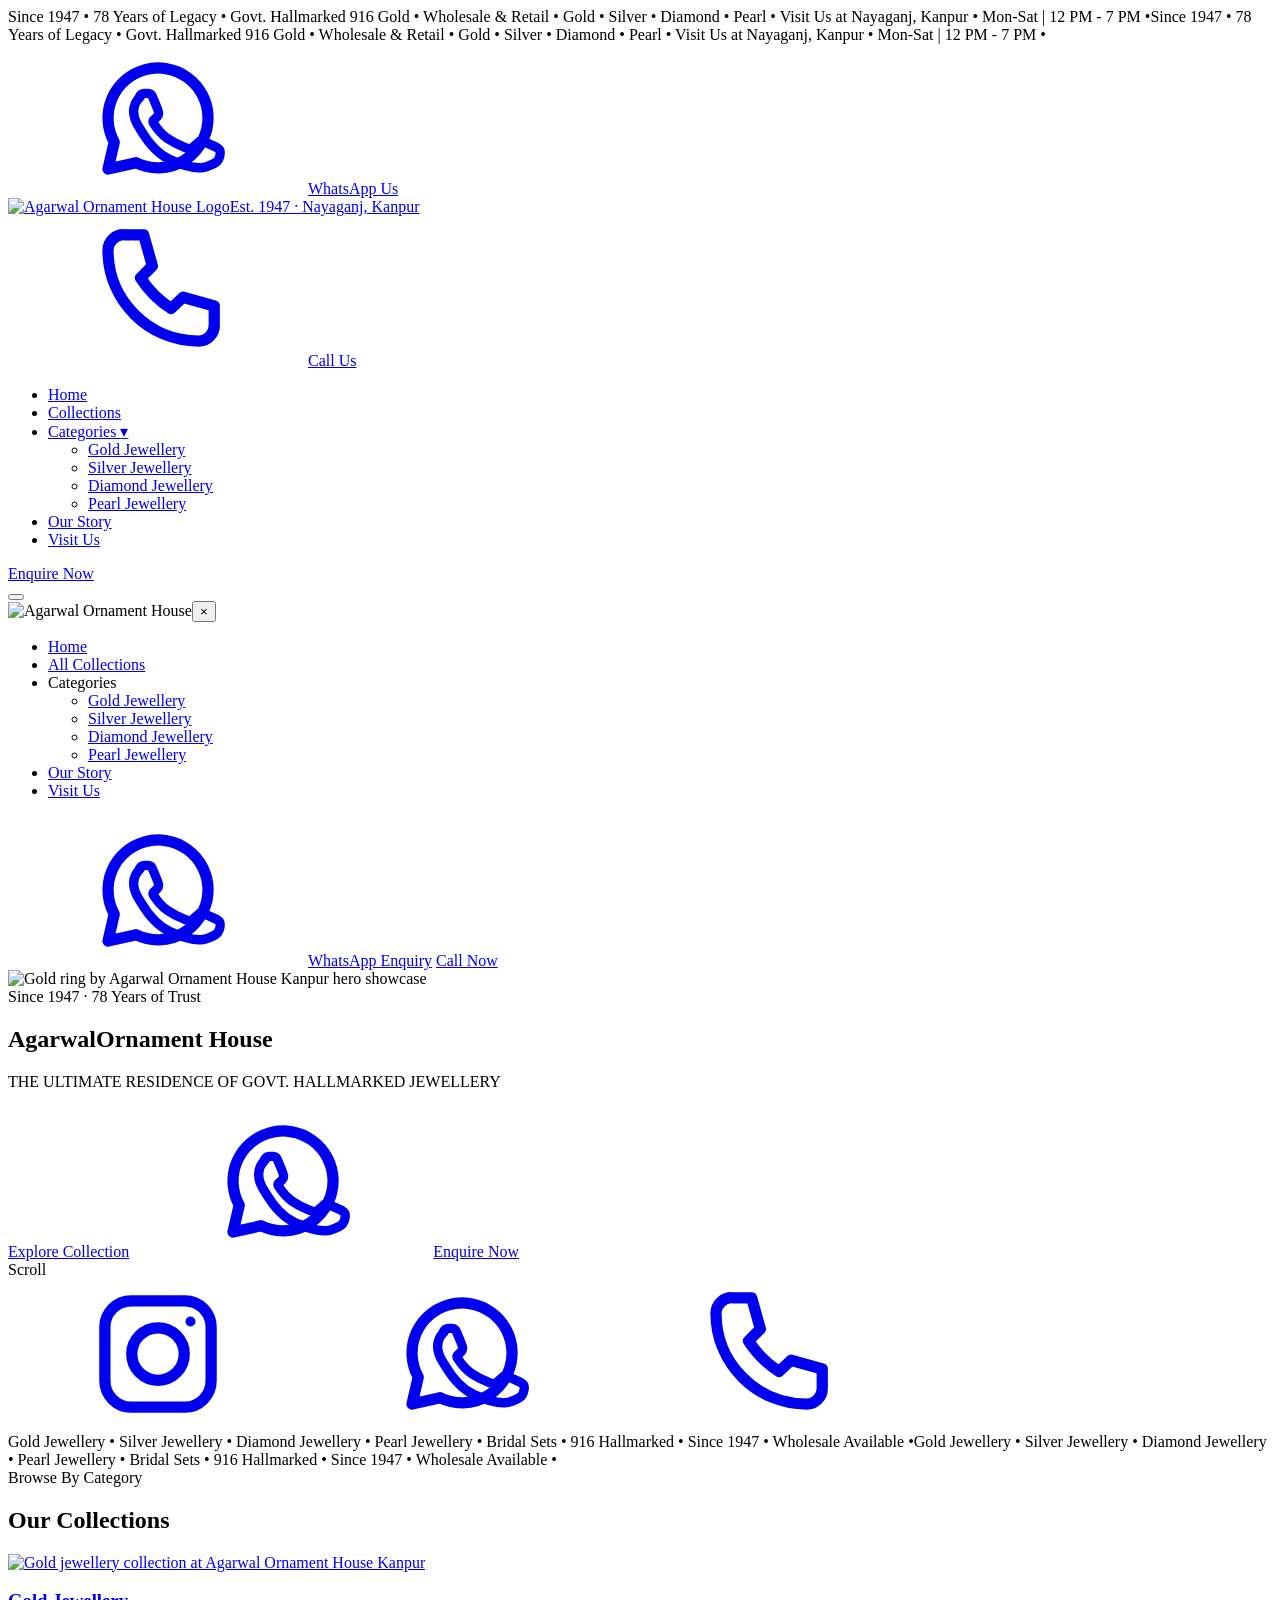
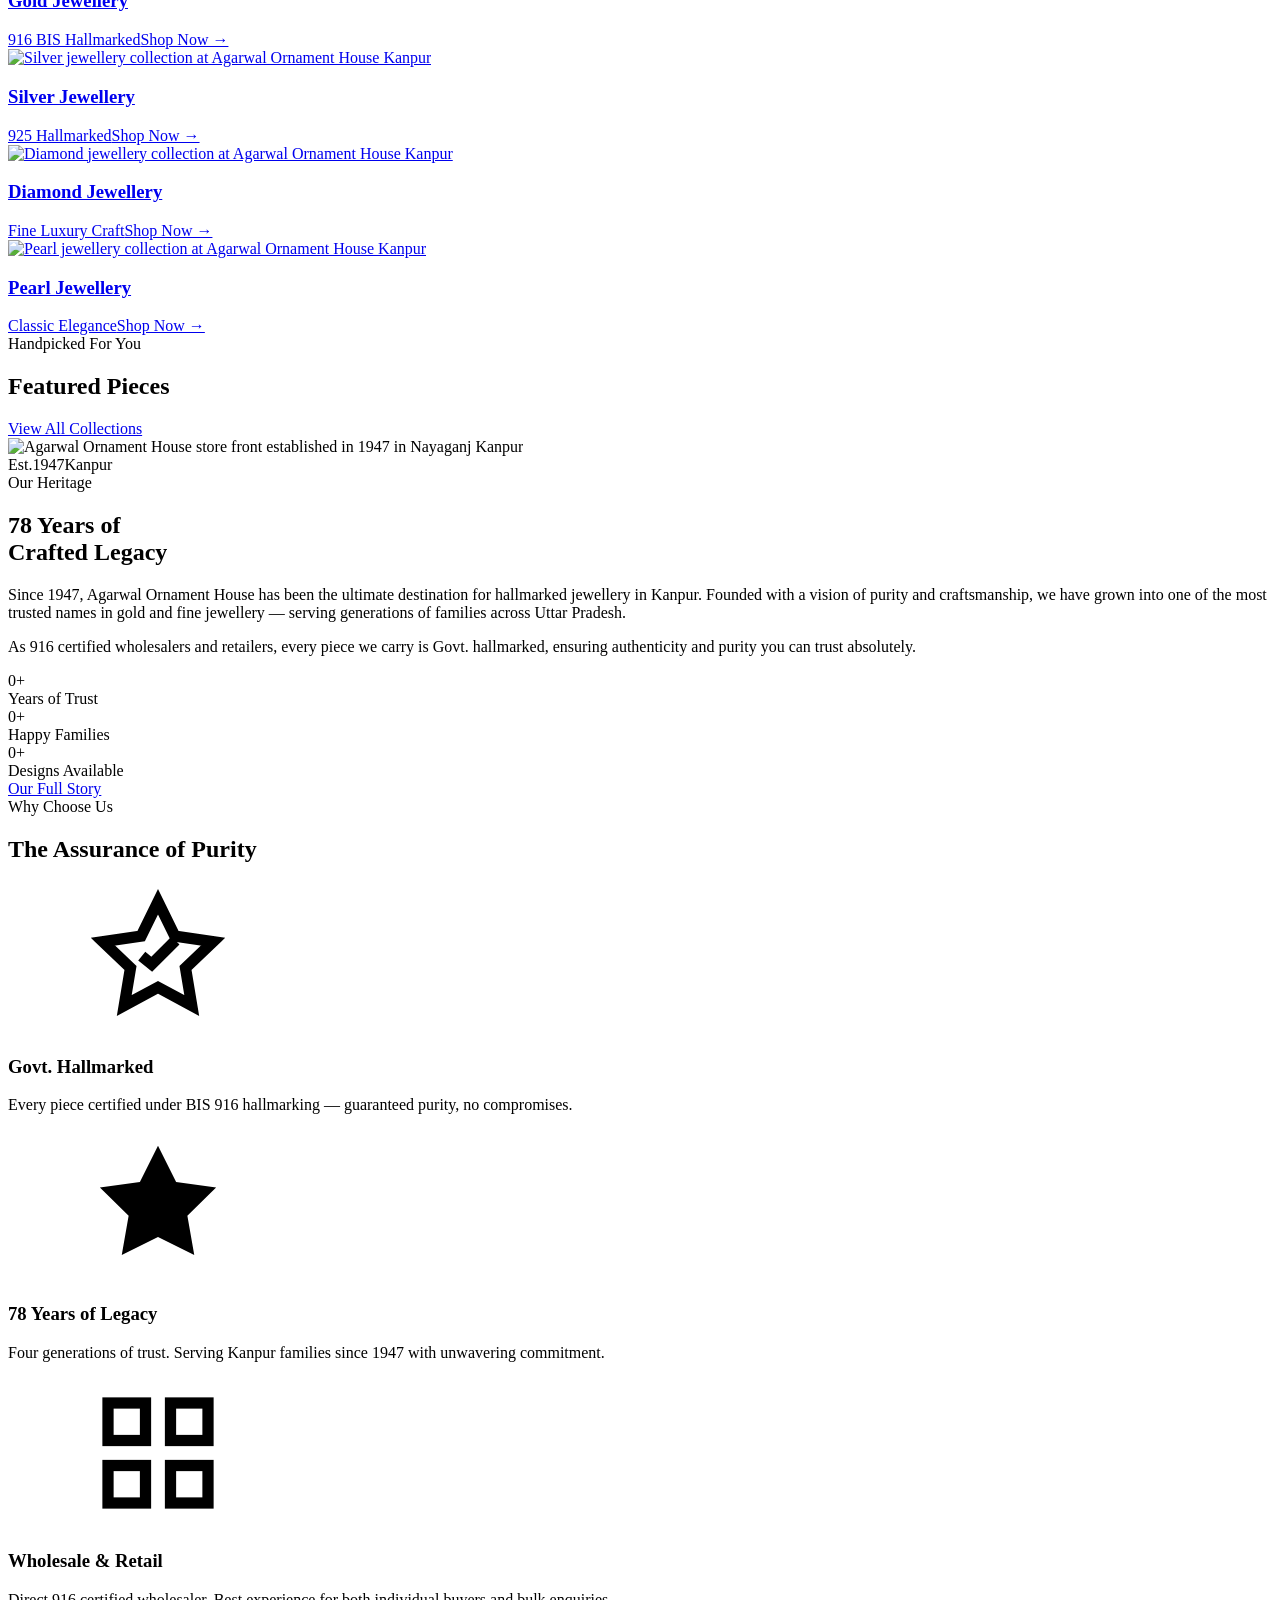
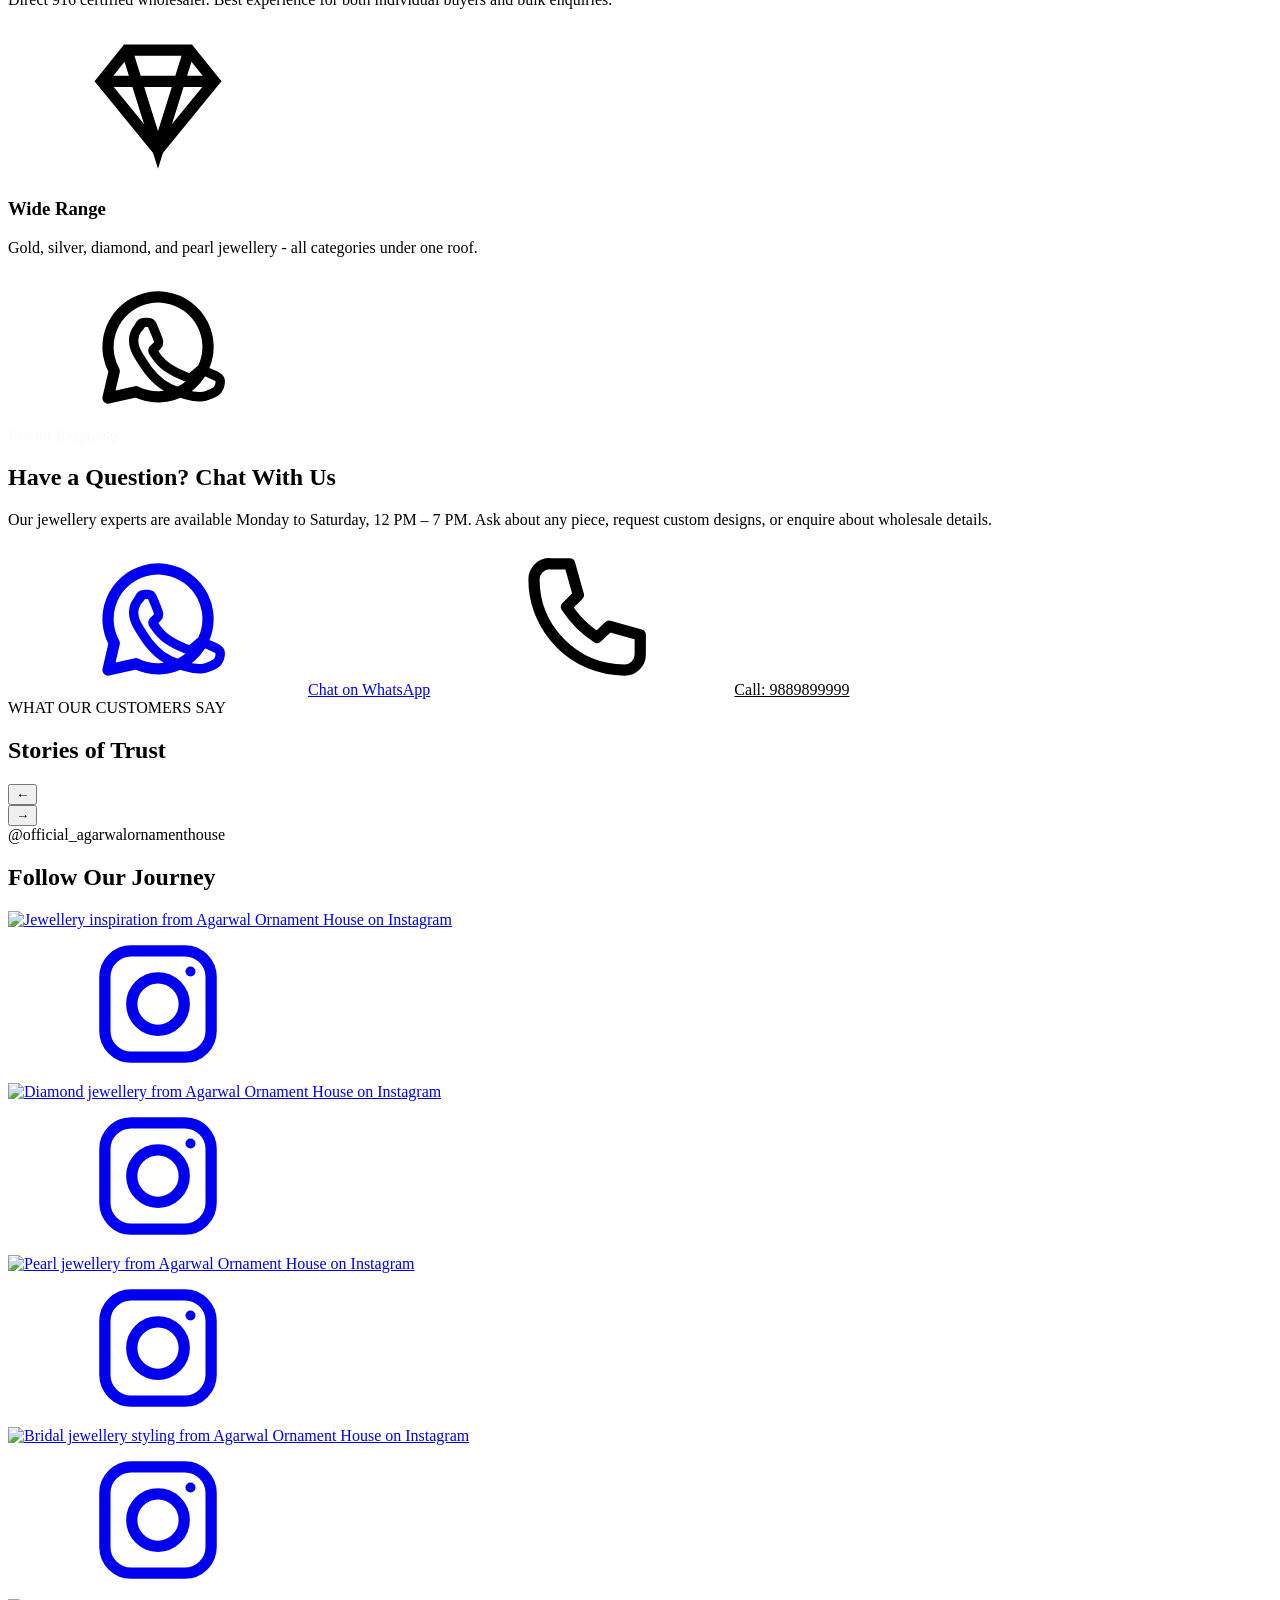
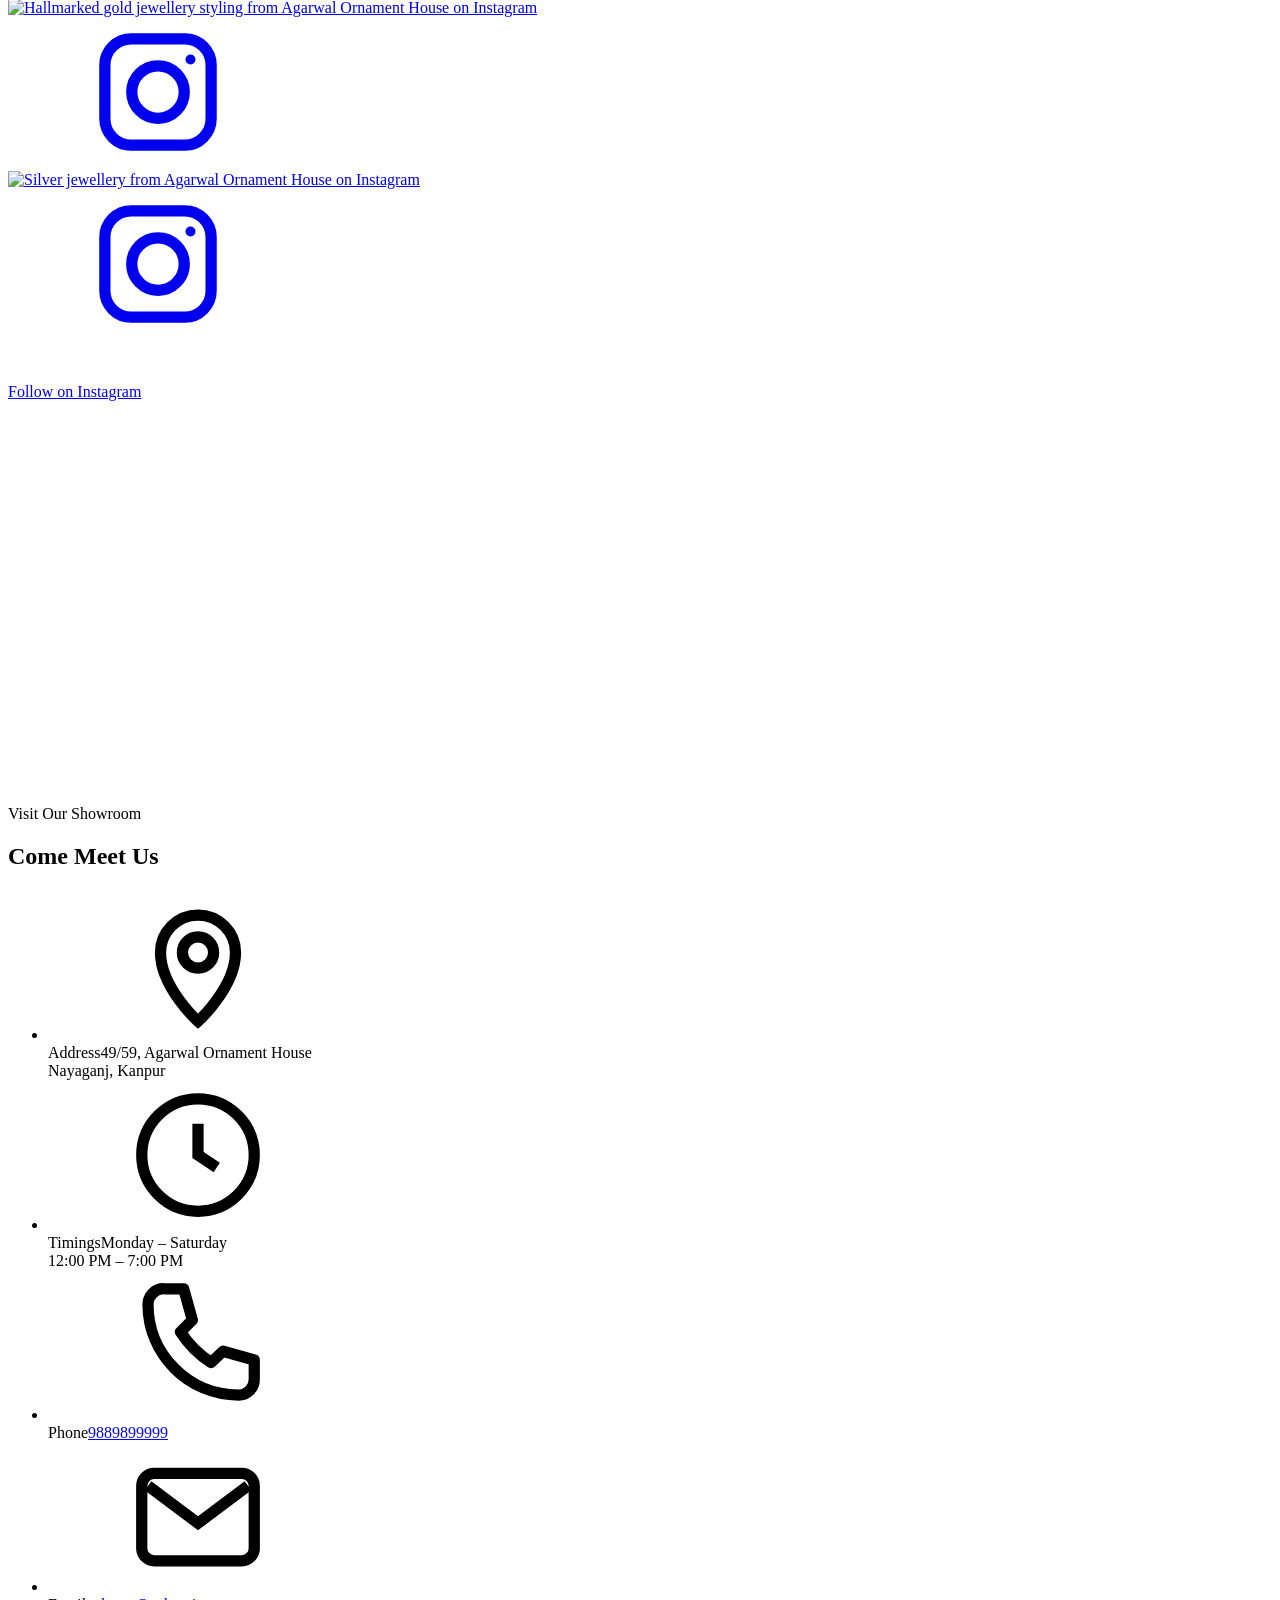
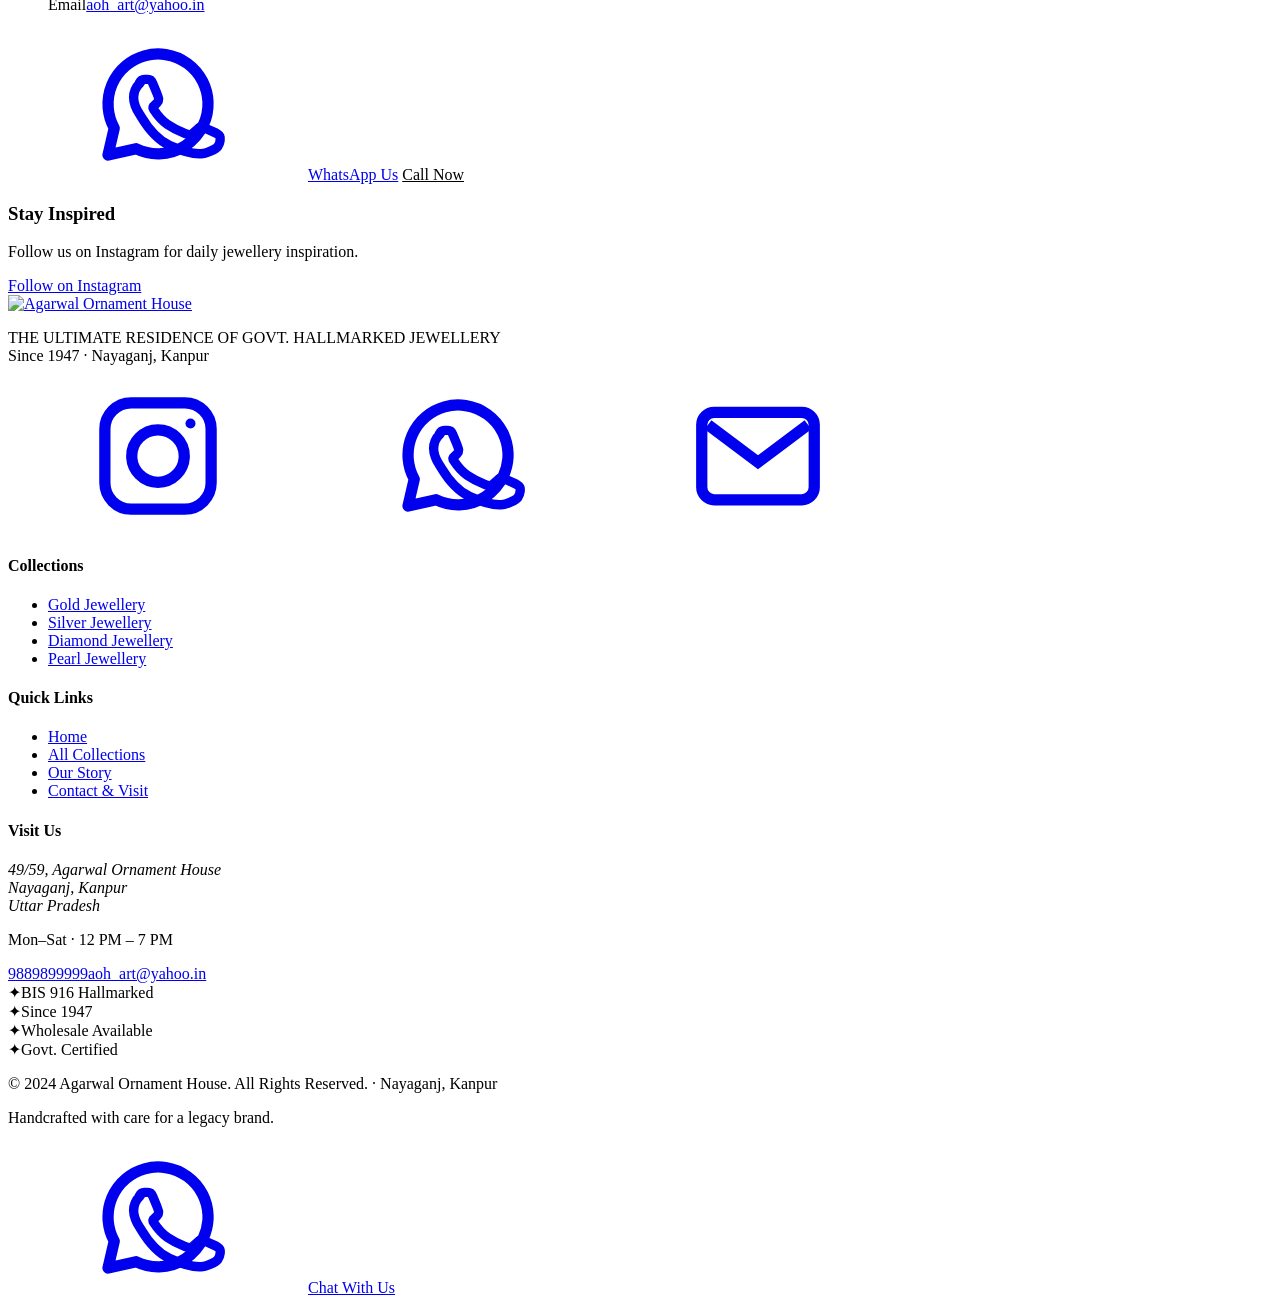
==== commit d99e6804: "Add files via upload" ====
--- a/agarwal-ornament-house/index.html
+++ b/agarwal-ornament-house/index.html
@@ -3,8 +3,8 @@
 <head>
   <meta charset="UTF-8">
   <meta name="viewport" content="width=device-width, initial-scale=1.0">
-  <title>Agarwal Ornament House | Govt. Hallmarked Jewellery Since 1947 â€“ Kanpur</title>
-  <meta name="description" content="Agarwal Ornament House â€“ Kanpur's trusted 916 hallmarked gold, diamond, silver & pearl jewellery showroom since 1947. Wholesale & retail at Nayaganj, Kanpur. Enquire on WhatsApp.">
+  <title>Agarwal Ornament House | Govt. Hallmarked Jewellery Since 1947 - Kanpur</title>
+  <meta name="description" content="Agarwal Ornament House - Kanpur's trusted 916 hallmarked gold, diamond, silver & pearl jewellery showroom since 1947. Wholesale & retail at Nayaganj, Kanpur. Enquire on WhatsApp.">
   <meta name="keywords" content="hallmarked jewellery Kanpur, gold jewellery Kanpur, Agarwal Ornament House, diamond jewellery Kanpur, silver jewellery, bridal jewellery Kanpur, Nayaganj jewellery, 916 gold Kanpur, jewellery shop Kanpur">
   <meta name="robots" content="index, follow">
   <link rel="canonical" href="https://agarwalornamenthouse.com/">
@@ -24,7 +24,7 @@
       "telephone": "+919889899999",
       "email": "aoh_art@yahoo.in",
       "foundingDate": "1947",
-      "priceRange": "â‚¹â‚¹â‚¹",
+      "priceRange": "\u20B9\u20B9\u20B9",
       "address": {
         "@type": "PostalAddress",
         "streetAddress": "49/59, Nayaganj",
@@ -86,7 +86,7 @@
     <div id="brand-bar">
       <div class="brand-bar-inner container">
         <div class="brand-bar-left"><a href="https://wa.me/919889899999" class="header-quick-link" target="_blank" rel="noopener" data-wa-context="general"><svg class="icon" aria-hidden="true"><use href="#icon-whatsapp"></use></svg>WhatsApp Us</a></div>
-        <div class="brand-bar-center"><a href="/index.html" class="logo-link"><img src="/assets/images/logo/logo-dark.svg" alt="Agarwal Ornament House Logo" id="header-logo" width="200" height="60"><span class="logo-sub">Est. 1947 Â· Nayaganj, Kanpur</span></a></div>
+        <div class="brand-bar-center"><a href="/index.html" class="logo-link"><img src="/assets/images/logo/logo-dark.svg" alt="Agarwal Ornament House Logo" id="header-logo" width="200" height="60"><span class="logo-sub">Est. 1947 &middot; Nayaganj, Kanpur</span></a></div>
         <div class="brand-bar-right"><a href="tel:9889899999" class="header-quick-link"><svg class="icon" aria-hidden="true"><use href="#icon-phone"></use></svg>Call Us</a></div>
       </div>
     </div>
@@ -95,7 +95,7 @@
         <ul class="nav-links">
           <li><a href="/index.html" class="nav-link">Home</a></li>
           <li><a href="/pages/collections.html" class="nav-link">Collections</a></li>
-          <li class="has-dropdown"><a href="/pages/collections.html" class="nav-link">Categories <span class="nav-arrow">â–¾</span></a><div class="mega-dropdown"><ul class="dropdown-links"><li><a href="/pages/collections.html?filter=gold">Gold Jewellery</a></li><li><a href="/pages/collections.html?filter=silver">Silver Jewellery</a></li><li><a href="/pages/collections.html?filter=diamond">Diamond Jewellery</a></li><li><a href="/pages/collections.html?filter=pearl">Pearl Jewellery</a></li></ul></div></li>
+          <li class="has-dropdown"><a href="/pages/collections.html" class="nav-link">Categories <span class="nav-arrow">&#9662;</span></a><div class="mega-dropdown"><ul class="dropdown-links"><li><a href="/pages/collections.html?filter=gold">Gold Jewellery</a></li><li><a href="/pages/collections.html?filter=silver">Silver Jewellery</a></li><li><a href="/pages/collections.html?filter=diamond">Diamond Jewellery</a></li><li><a href="/pages/collections.html?filter=pearl">Pearl Jewellery</a></li></ul></div></li>
           <li><a href="/pages/about.html" class="nav-link">Our Story</a></li>
           <li><a href="/pages/contact.html" class="nav-link">Visit Us</a></li>
         </ul>
@@ -106,7 +106,7 @@
     <div id="mobile-drawer" aria-hidden="true">
       <div class="drawer-overlay" id="drawer-overlay"></div>
       <div class="drawer-panel">
-        <div class="drawer-header"><img src="/assets/images/logo/logo-light.svg" alt="Agarwal Ornament House" width="160" height="46"><button class="drawer-close" id="drawer-close" aria-label="Close menu">âœ•</button></div>
+        <div class="drawer-header"><img src="/assets/images/logo/logo-light.svg" alt="Agarwal Ornament House" width="160" height="46"><button class="drawer-close" id="drawer-close" aria-label="Close menu">&times;</button></div>
         <ul class="drawer-links">
           <li><a href="/index.html">Home</a></li>
           <li><a href="/pages/collections.html">All Collections</a></li>
@@ -139,7 +139,7 @@
         <div class="dim-plane dim-plane-2" aria-hidden="true"></div>
       </div>
       <div class="hero-content parallax">
-        <span class="eyebrow hero-eyebrow">Since 1947 Â· 78 Years of Trust</span>
+        <span class="eyebrow hero-eyebrow">Since 1947 &middot; 78 Years of Trust</span>
         <h1 class="hero-title"><span class="hero-title-line1">Agarwal</span><span class="hero-title-line2">Ornament House</span></h1>
         <div class="gold-rule align-left"></div>
         <p class="hero-tagline">THE ULTIMATE RESIDENCE OF GOVT. HALLMARKED JEWELLERY</p>
@@ -162,10 +162,10 @@
       <div class="container">
         <div class="section-header" data-aos="fade-up"><span class="eyebrow">Browse By Category</span><h2 id="categories-heading" class="section-title">Our Collections</h2><div class="gold-rule"></div></div>
         <div class="category-grid">
-          <article class="category-card" data-aos="fade-up"><a href="/pages/collections.html?filter=gold"><div class="category-card-img-wrap"><img data-src="https://placehold.co/600x700/D4AF37/1C1C1C?text=Gold+Jewellery" src="https://placehold.co/20x20/D4AF37/D4AF37" alt="Gold jewellery collection at Agarwal Ornament House Kanpur" class="category-card-img" loading="lazy"><div class="category-card-overlay"></div></div><div class="category-card-info"><h3 class="category-card-title">Gold Jewellery</h3><span class="category-card-sub">916 BIS Hallmarked</span><span class="category-card-cta">Shop Now â†’</span></div></a></article>
-          <article class="category-card" data-aos="fade-up" data-aos-delay="80"><a href="/pages/collections.html?filter=silver"><div class="category-card-img-wrap"><img data-src="https://placehold.co/600x700/C0C0C0/1C1C1C?text=Silver+Jewellery" src="https://placehold.co/20x20/C0C0C0/C0C0C0" alt="Silver jewellery collection at Agarwal Ornament House Kanpur" class="category-card-img" loading="lazy"><div class="category-card-overlay"></div></div><div class="category-card-info"><h3 class="category-card-title">Silver Jewellery</h3><span class="category-card-sub">925 Hallmarked</span><span class="category-card-cta">Shop Now â†’</span></div></a></article>
-          <article class="category-card" data-aos="fade-up" data-aos-delay="160"><a href="/pages/collections.html?filter=diamond"><div class="category-card-img-wrap"><img data-src="https://placehold.co/600x700/B8D4E8/1C1C1C?text=Diamond+Jewellery" src="https://placehold.co/20x20/B8D4E8/B8D4E8" alt="Diamond jewellery collection at Agarwal Ornament House Kanpur" class="category-card-img" loading="lazy"><div class="category-card-overlay"></div></div><div class="category-card-info"><h3 class="category-card-title">Diamond Jewellery</h3><span class="category-card-sub">Fine Luxury Craft</span><span class="category-card-cta">Shop Now â†’</span></div></a></article>
-          <article class="category-card" data-aos="fade-up" data-aos-delay="240"><a href="/pages/collections.html?filter=pearl"><div class="category-card-img-wrap"><img data-src="https://placehold.co/600x700/F0E6D3/1C1C1C?text=Pearl+Jewellery" src="https://placehold.co/20x20/F0E6D3/F0E6D3" alt="Pearl jewellery collection at Agarwal Ornament House Kanpur" class="category-card-img" loading="lazy"><div class="category-card-overlay"></div></div><div class="category-card-info"><h3 class="category-card-title">Pearl Jewellery</h3><span class="category-card-sub">Classic Elegance</span><span class="category-card-cta">Shop Now â†’</span></div></a></article>
+          <article class="category-card" data-aos="fade-up"><a href="/pages/collections.html?filter=gold"><div class="category-card-img-wrap"><img data-src="https://placehold.co/600x700/D4AF37/1C1C1C?text=Gold+Jewellery" src="https://placehold.co/20x20/D4AF37/D4AF37" alt="Gold jewellery collection at Agarwal Ornament House Kanpur" class="category-card-img" loading="lazy"><div class="category-card-overlay"></div></div><div class="category-card-info"><h3 class="category-card-title">Gold Jewellery</h3><span class="category-card-sub">916 BIS Hallmarked</span><span class="category-card-cta">Shop Now &rarr;</span></div></a></article>
+          <article class="category-card" data-aos="fade-up" data-aos-delay="80"><a href="/pages/collections.html?filter=silver"><div class="category-card-img-wrap"><img data-src="https://placehold.co/600x700/C0C0C0/1C1C1C?text=Silver+Jewellery" src="https://placehold.co/20x20/C0C0C0/C0C0C0" alt="Silver jewellery collection at Agarwal Ornament House Kanpur" class="category-card-img" loading="lazy"><div class="category-card-overlay"></div></div><div class="category-card-info"><h3 class="category-card-title">Silver Jewellery</h3><span class="category-card-sub">925 Hallmarked</span><span class="category-card-cta">Shop Now &rarr;</span></div></a></article>
+          <article class="category-card" data-aos="fade-up" data-aos-delay="160"><a href="/pages/collections.html?filter=diamond"><div class="category-card-img-wrap"><img data-src="https://placehold.co/600x700/B8D4E8/1C1C1C?text=Diamond+Jewellery" src="https://placehold.co/20x20/B8D4E8/B8D4E8" alt="Diamond jewellery collection at Agarwal Ornament House Kanpur" class="category-card-img" loading="lazy"><div class="category-card-overlay"></div></div><div class="category-card-info"><h3 class="category-card-title">Diamond Jewellery</h3><span class="category-card-sub">Fine Luxury Craft</span><span class="category-card-cta">Shop Now &rarr;</span></div></a></article>
+          <article class="category-card" data-aos="fade-up" data-aos-delay="240"><a href="/pages/collections.html?filter=pearl"><div class="category-card-img-wrap"><img data-src="https://placehold.co/600x700/F0E6D3/1C1C1C?text=Pearl+Jewellery" src="https://placehold.co/20x20/F0E6D3/F0E6D3" alt="Pearl jewellery collection at Agarwal Ornament House Kanpur" class="category-card-img" loading="lazy"><div class="category-card-overlay"></div></div><div class="category-card-info"><h3 class="category-card-title">Pearl Jewellery</h3><span class="category-card-sub">Classic Elegance</span><span class="category-card-cta">Shop Now &rarr;</span></div></a></article>
         </div>
       </div>
     </section>
@@ -185,7 +185,7 @@
           <span class="eyebrow">Our Heritage</span>
           <h2 id="heritage-heading" class="section-title heritage-title">78 Years of<br>Crafted Legacy</h2>
           <div class="gold-rule align-left"></div>
-          <p class="heritage-body">Since 1947, Agarwal Ornament House has been the ultimate destination for hallmarked jewellery in Kanpur. Founded with a vision of purity and craftsmanship, we have grown into one of the most trusted names in gold and fine jewellery â€” serving generations of families across Uttar Pradesh.</p>
+          <p class="heritage-body">Since 1947, Agarwal Ornament House has been the ultimate destination for hallmarked jewellery in Kanpur. Founded with a vision of purity and craftsmanship, we have grown into one of the most trusted names in gold and fine jewellery &mdash; serving generations of families across Uttar Pradesh.</p>
           <p class="heritage-body">As 916 certified wholesalers and retailers, every piece we carry is Govt. hallmarked, ensuring authenticity and purity you can trust absolutely.</p>
           <div class="heritage-stats">
             <div class="stat-item"><div class="stat-value"><span class="stat-number" data-target="78">0</span><span class="stat-suffix">+</span></div><span class="stat-label">Years of Trust</span></div>
@@ -201,7 +201,7 @@
       <div class="container">
         <div class="section-header" data-aos="fade-up"><span class="eyebrow">Why Choose Us</span><h2 id="trust-heading" class="section-title">The Assurance of Purity</h2><div class="gold-rule"></div></div>
         <div class="trust-grid">
-          <div class="trust-pillar" data-aos="fade-up"><div class="trust-icon"><svg aria-hidden="true"><use href="#icon-hallmark"></use></svg></div><h3 class="trust-title">Govt. Hallmarked</h3><p class="trust-desc">Every piece certified under BIS 916 hallmarking â€” guaranteed purity, no compromises.</p></div>
+          <div class="trust-pillar" data-aos="fade-up"><div class="trust-icon"><svg aria-hidden="true"><use href="#icon-hallmark"></use></svg></div><h3 class="trust-title">Govt. Hallmarked</h3><p class="trust-desc">Every piece certified under BIS 916 hallmarking &mdash; guaranteed purity, no compromises.</p></div>
           <div class="trust-pillar" data-aos="fade-up" data-aos-delay="100"><div class="trust-icon"><svg aria-hidden="true"><use href="#icon-star"></use></svg></div><h3 class="trust-title">78 Years of Legacy</h3><p class="trust-desc">Four generations of trust. Serving Kanpur families since 1947 with unwavering commitment.</p></div>
           <div class="trust-pillar" data-aos="fade-up" data-aos-delay="200"><div class="trust-icon"><svg aria-hidden="true"><use href="#icon-grid"></use></svg></div><h3 class="trust-title">Wholesale &amp; Retail</h3><p class="trust-desc">Direct 916 certified wholesaler. Best experience for both individual buyers and bulk enquiries.</p></div>
           <div class="trust-pillar" data-aos="fade-up" data-aos-delay="300"><div class="trust-icon"><svg aria-hidden="true"><use href="#icon-gem"></use></svg></div><h3 class="trust-title">Wide Range</h3><p class="trust-desc">Gold, silver, diamond, and pearl jewellery - all categories under one roof.</p></div>
@@ -215,7 +215,7 @@
           <div class="wa-cta-icon" aria-hidden="true"><svg class="icon-xl"><use href="#icon-whatsapp"></use></svg></div>
           <span class="eyebrow" style="color:rgba(245,243,240,0.5);margin-bottom:12px;">Instant Response</span>
           <h2 class="wa-cta-title">Have a Question? Chat With Us</h2>
-          <p class="wa-cta-body">Our jewellery experts are available Monday to Saturday, 12 PM â€“ 7 PM. Ask about any piece, request custom designs, or enquire about wholesale details.</p>
+          <p class="wa-cta-body">Our jewellery experts are available Monday to Saturday, 12 PM &ndash; 7 PM. Ask about any piece, request custom designs, or enquire about wholesale details.</p>
           <div class="wa-cta-buttons">
             <a href="https://wa.me/919889899999?text=Hello%2C%20I%20would%20like%20to%20know%20more%20about%20your%20jewellery%20collection." class="btn btn-whatsapp btn-lg" target="_blank" rel="noopener" data-wa-context="general"><svg class="icon" aria-hidden="true"><use href="#icon-whatsapp"></use></svg>Chat on WhatsApp</a>
             <a href="tel:9889899999" class="btn btn-ghost btn-lg" style="color:var(--cream);border-color:rgba(245,243,240,0.4);"><svg class="icon" aria-hidden="true"><use href="#icon-phone"></use></svg>Call: 9889899999</a>
@@ -259,7 +259,7 @@
           <div class="gold-rule align-left"></div>
           <ul class="contact-details-list">
             <li class="contact-detail-item"><svg aria-hidden="true"><use href="#icon-location"></use></svg><div><span class="detail-label">Address</span><span class="detail-value">49/59, Agarwal Ornament House<br>Nayaganj, Kanpur</span></div></li>
-            <li class="contact-detail-item"><svg aria-hidden="true"><use href="#icon-clock"></use></svg><div><span class="detail-label">Timings</span><span class="detail-value">Monday â€“ Saturday<br>12:00 PM â€“ 7:00 PM</span></div></li>
+            <li class="contact-detail-item"><svg aria-hidden="true"><use href="#icon-clock"></use></svg><div><span class="detail-label">Timings</span><span class="detail-value">Monday &ndash; Saturday<br>12:00 PM &ndash; 7:00 PM</span></div></li>
             <li class="contact-detail-item"><svg aria-hidden="true"><use href="#icon-phone"></use></svg><div><span class="detail-label">Phone</span><a href="tel:9889899999" class="detail-value detail-link">9889899999</a></div></li>
             <li class="contact-detail-item"><svg aria-hidden="true"><use href="#icon-email"></use></svg><div><span class="detail-label">Email</span><a href="mailto:aoh_art@yahoo.in" class="detail-value detail-link">aoh_art@yahoo.in</a></div></li>
           </ul>
@@ -283,15 +283,15 @@
     <div class="footer-main">
       <div class="container">
         <div class="footer-grid">
-          <div class="footer-col footer-brand-col"><a href="/index.html" class="footer-logo"><img src="/assets/images/logo/logo-light.svg" alt="Agarwal Ornament House" width="180" loading="lazy"></a><p class="footer-brand-desc">THE ULTIMATE RESIDENCE OF GOVT. HALLMARKED JEWELLERY<br>Since 1947 Â· Nayaganj, Kanpur</p><div class="footer-social-row"><a href="https://www.instagram.com/official_agarwalornamenthouse" target="_blank" rel="noopener" aria-label="Instagram"><svg class="icon"><use href="#icon-instagram"></use></svg></a><a href="https://wa.me/919889899999" target="_blank" rel="noopener" aria-label="WhatsApp" data-wa-context="general"><svg class="icon"><use href="#icon-whatsapp"></use></svg></a><a href="mailto:aoh_art@yahoo.in" aria-label="Email"><svg class="icon"><use href="#icon-email"></use></svg></a></div></div>
+          <div class="footer-col footer-brand-col"><a href="/index.html" class="footer-logo"><img src="/assets/images/logo/logo-light.svg" alt="Agarwal Ornament House" width="180" loading="lazy"></a><p class="footer-brand-desc">THE ULTIMATE RESIDENCE OF GOVT. HALLMARKED JEWELLERY<br>Since 1947 &middot; Nayaganj, Kanpur</p><div class="footer-social-row"><a href="https://www.instagram.com/official_agarwalornamenthouse" target="_blank" rel="noopener" aria-label="Instagram"><svg class="icon"><use href="#icon-instagram"></use></svg></a><a href="https://wa.me/919889899999" target="_blank" rel="noopener" aria-label="WhatsApp" data-wa-context="general"><svg class="icon"><use href="#icon-whatsapp"></use></svg></a><a href="mailto:aoh_art@yahoo.in" aria-label="Email"><svg class="icon"><use href="#icon-email"></use></svg></a></div></div>
           <div class="footer-col"><h4 class="footer-col-heading">Collections</h4><ul class="footer-links"><li><a href="/pages/collections.html?filter=gold">Gold Jewellery</a></li><li><a href="/pages/collections.html?filter=silver">Silver Jewellery</a></li><li><a href="/pages/collections.html?filter=diamond">Diamond Jewellery</a></li><li><a href="/pages/collections.html?filter=pearl">Pearl Jewellery</a></li></ul></div>
           <div class="footer-col"><h4 class="footer-col-heading">Quick Links</h4><ul class="footer-links"><li><a href="/index.html">Home</a></li><li><a href="/pages/collections.html">All Collections</a></li><li><a href="/pages/about.html">Our Story</a></li><li><a href="/pages/contact.html">Contact &amp; Visit</a></li></ul></div>
-          <div class="footer-col"><h4 class="footer-col-heading">Visit Us</h4><address class="footer-address">49/59, Agarwal Ornament House<br>Nayaganj, Kanpur<br>Uttar Pradesh</address><p class="footer-hours">Monâ€“Sat Â· 12 PM â€“ 7 PM</p><a href="tel:9889899999" class="footer-phone">9889899999</a><a href="mailto:aoh_art@yahoo.in" class="footer-email">aoh_art@yahoo.in</a></div>
+          <div class="footer-col"><h4 class="footer-col-heading">Visit Us</h4><address class="footer-address">49/59, Agarwal Ornament House<br>Nayaganj, Kanpur<br>Uttar Pradesh</address><p class="footer-hours">Mon&ndash;Sat &middot; 12 PM &ndash; 7 PM</p><a href="tel:9889899999" class="footer-phone">9889899999</a><a href="mailto:aoh_art@yahoo.in" class="footer-email">aoh_art@yahoo.in</a></div>
         </div>
       </div>
     </div>
-    <div class="footer-trust-bar"><div class="container"><div class="trust-badges-row"><div class="trust-badge-item"><span class="tbadge-icon">âœ¦</span><span>BIS 916 Hallmarked</span></div><div class="trust-badge-item"><span class="tbadge-icon">âœ¦</span><span>Since 1947</span></div><div class="trust-badge-item"><span class="tbadge-icon">âœ¦</span><span>Wholesale Available</span></div><div class="trust-badge-item"><span class="tbadge-icon">âœ¦</span><span>Govt. Certified</span></div></div></div></div>
-    <div class="footer-legal"><div class="container"><p class="footer-copyright">Â© 2024 Agarwal Ornament House. All Rights Reserved. Â· Nayaganj, Kanpur</p><p class="footer-credit">Handcrafted with care for a legacy brand.</p></div></div>
+    <div class="footer-trust-bar"><div class="container"><div class="trust-badges-row"><div class="trust-badge-item"><span class="tbadge-icon">&#10022;</span><span>BIS 916 Hallmarked</span></div><div class="trust-badge-item"><span class="tbadge-icon">&#10022;</span><span>Since 1947</span></div><div class="trust-badge-item"><span class="tbadge-icon">&#10022;</span><span>Wholesale Available</span></div><div class="trust-badge-item"><span class="tbadge-icon">&#10022;</span><span>Govt. Certified</span></div></div></div></div>
+    <div class="footer-legal"><div class="container"><p class="footer-copyright">&copy; 2024 Agarwal Ornament House. All Rights Reserved. &middot; Nayaganj, Kanpur</p><p class="footer-credit">Handcrafted with care for a legacy brand.</p></div></div>
   </footer>
 
   <a id="floating-wa-btn" href="https://wa.me/919889899999?text=Hello" class="floating-wa" target="_blank" rel="noopener" aria-label="Chat with Agarwal Ornament House on WhatsApp" data-wa-context="general"><svg class="icon-lg" aria-hidden="true"><use href="#icon-whatsapp"></use></svg><span class="floating-wa-tooltip">Chat With Us</span></a>
@@ -308,4 +308,3 @@
   <script src="/scripts/main.js"></script>
 </body>
 </html>
-
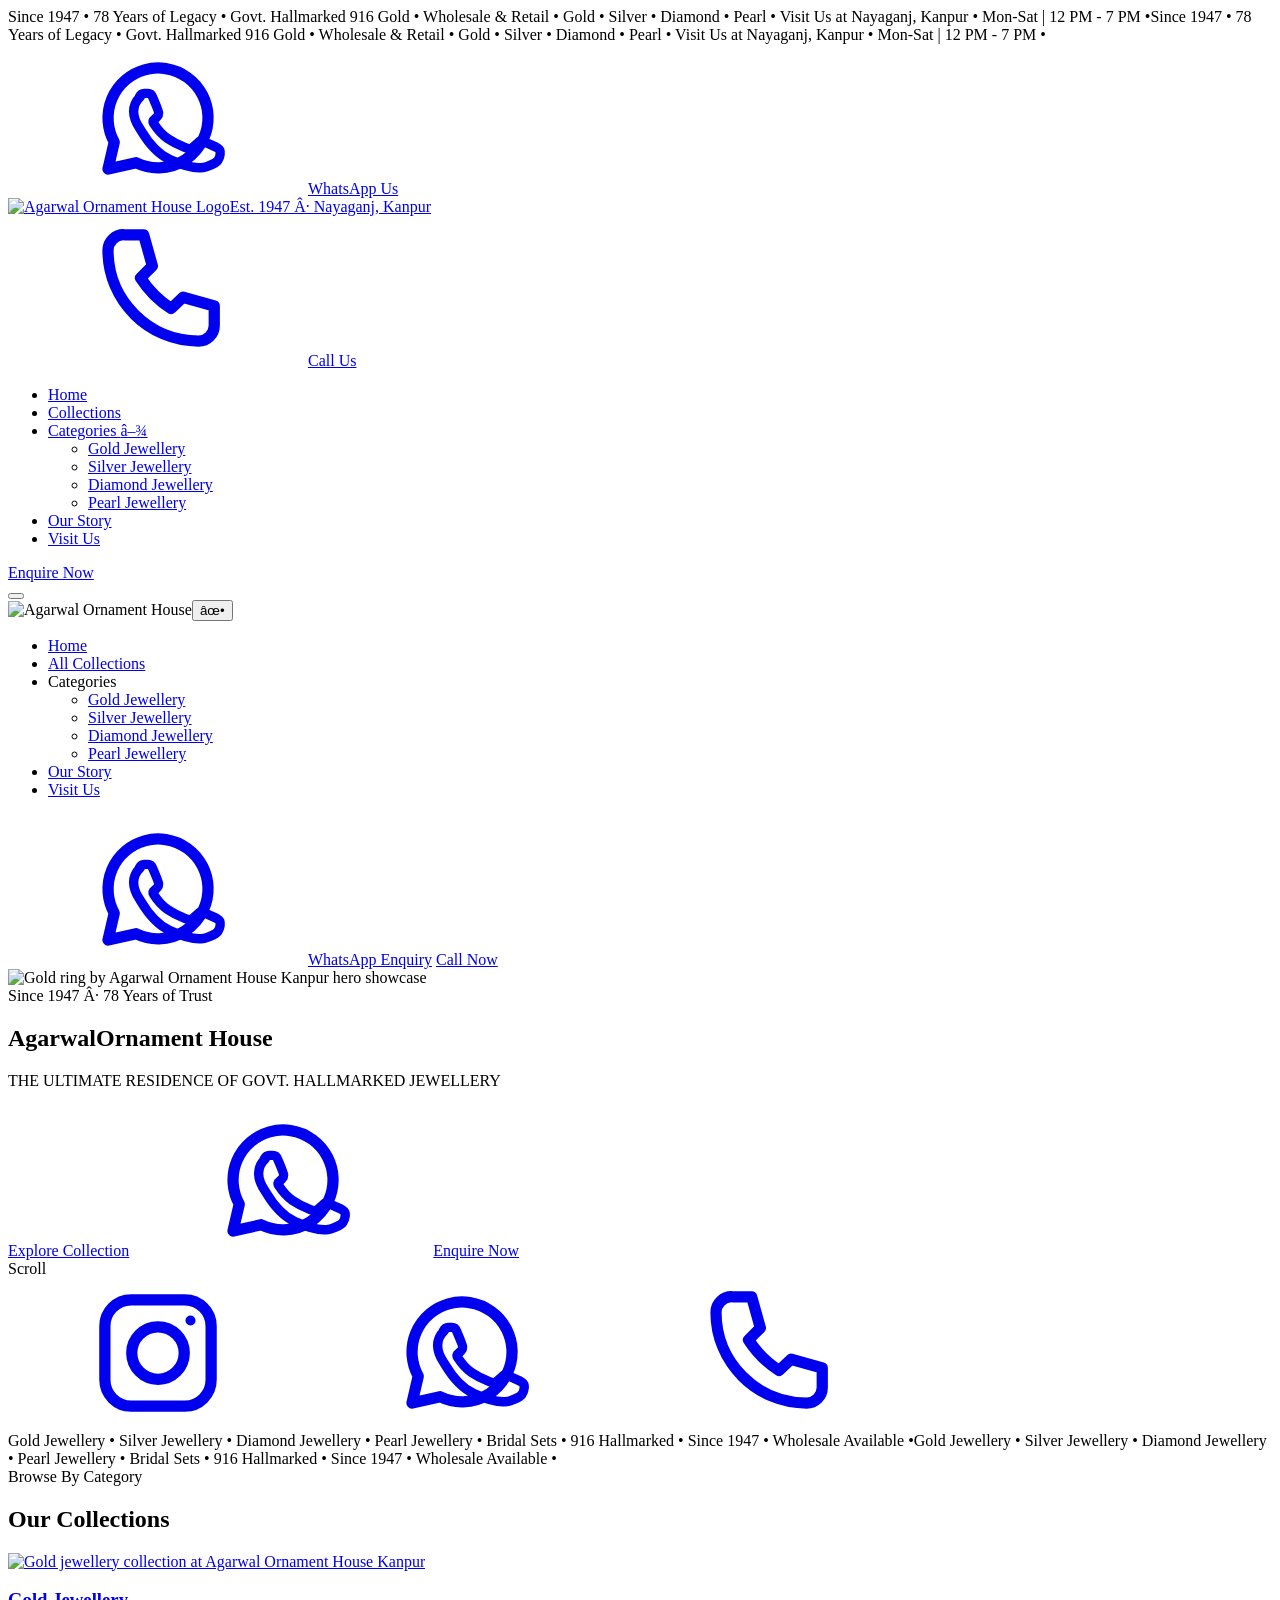
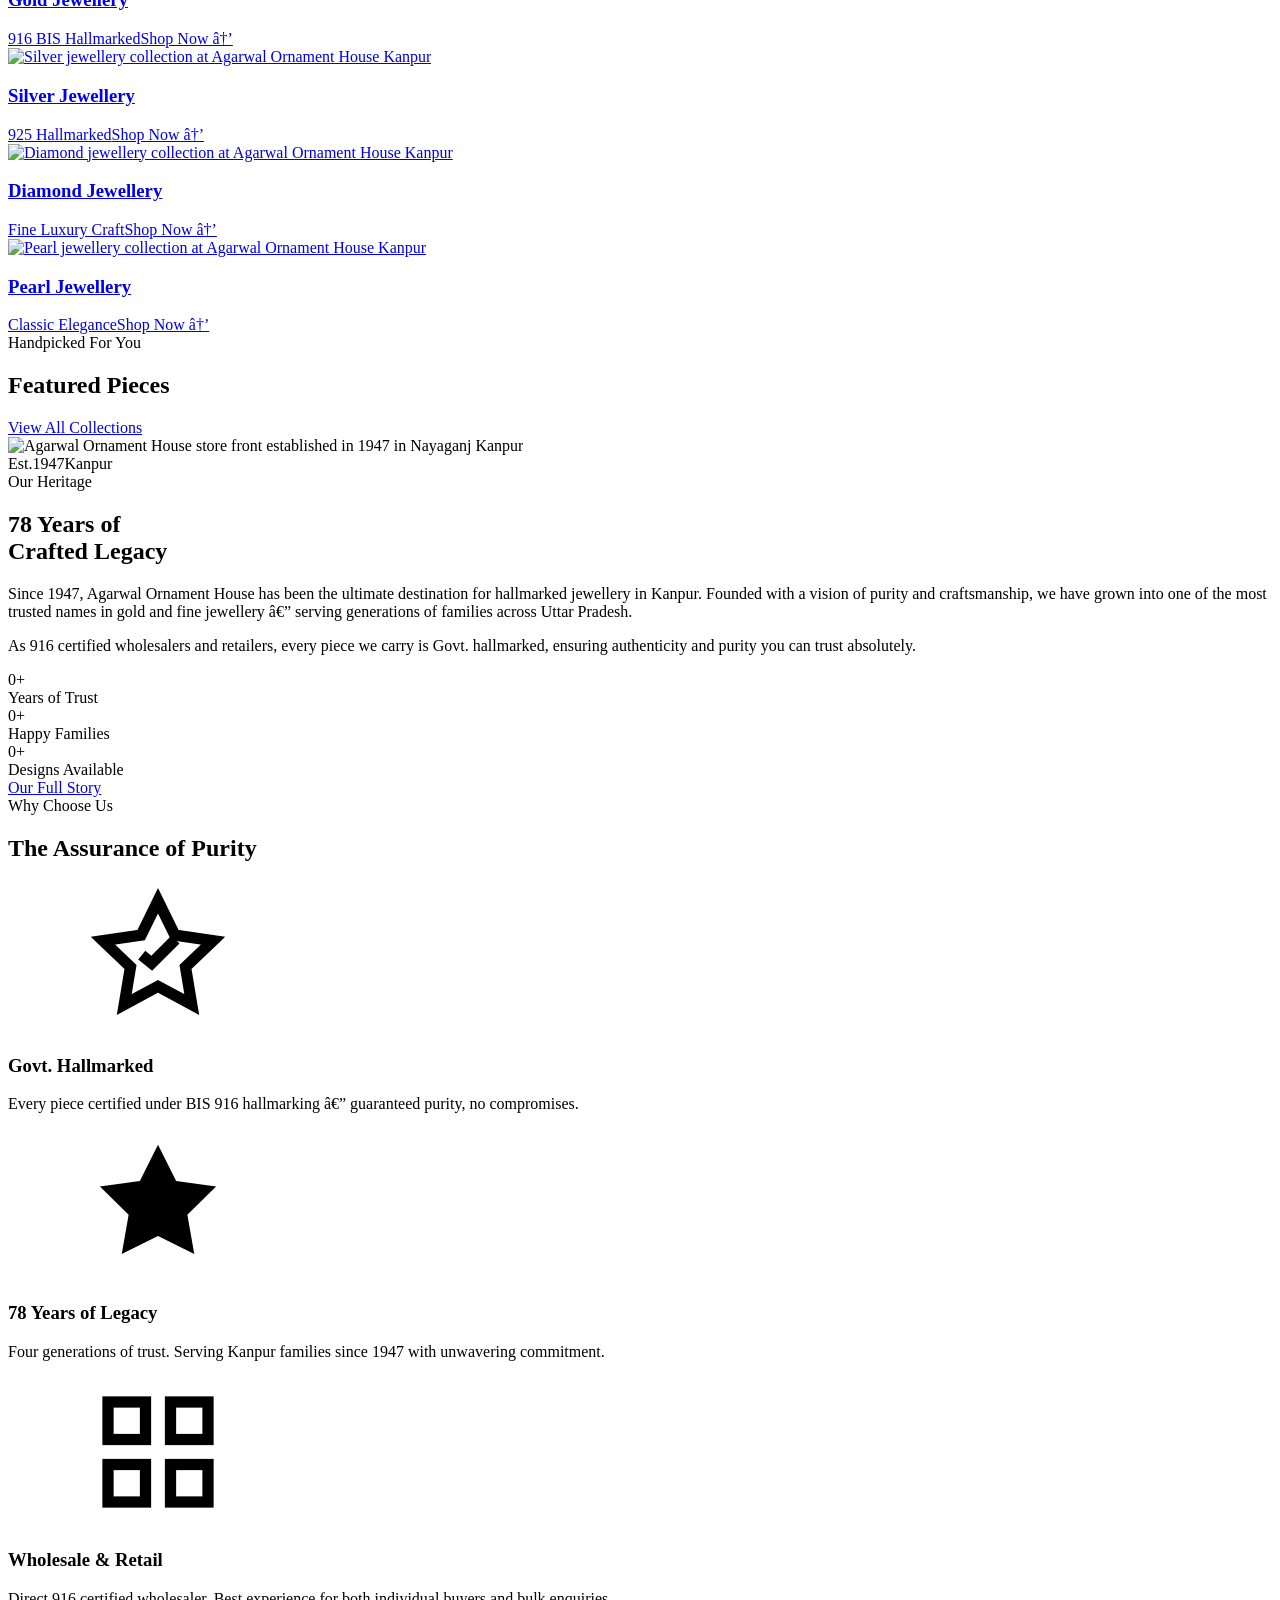
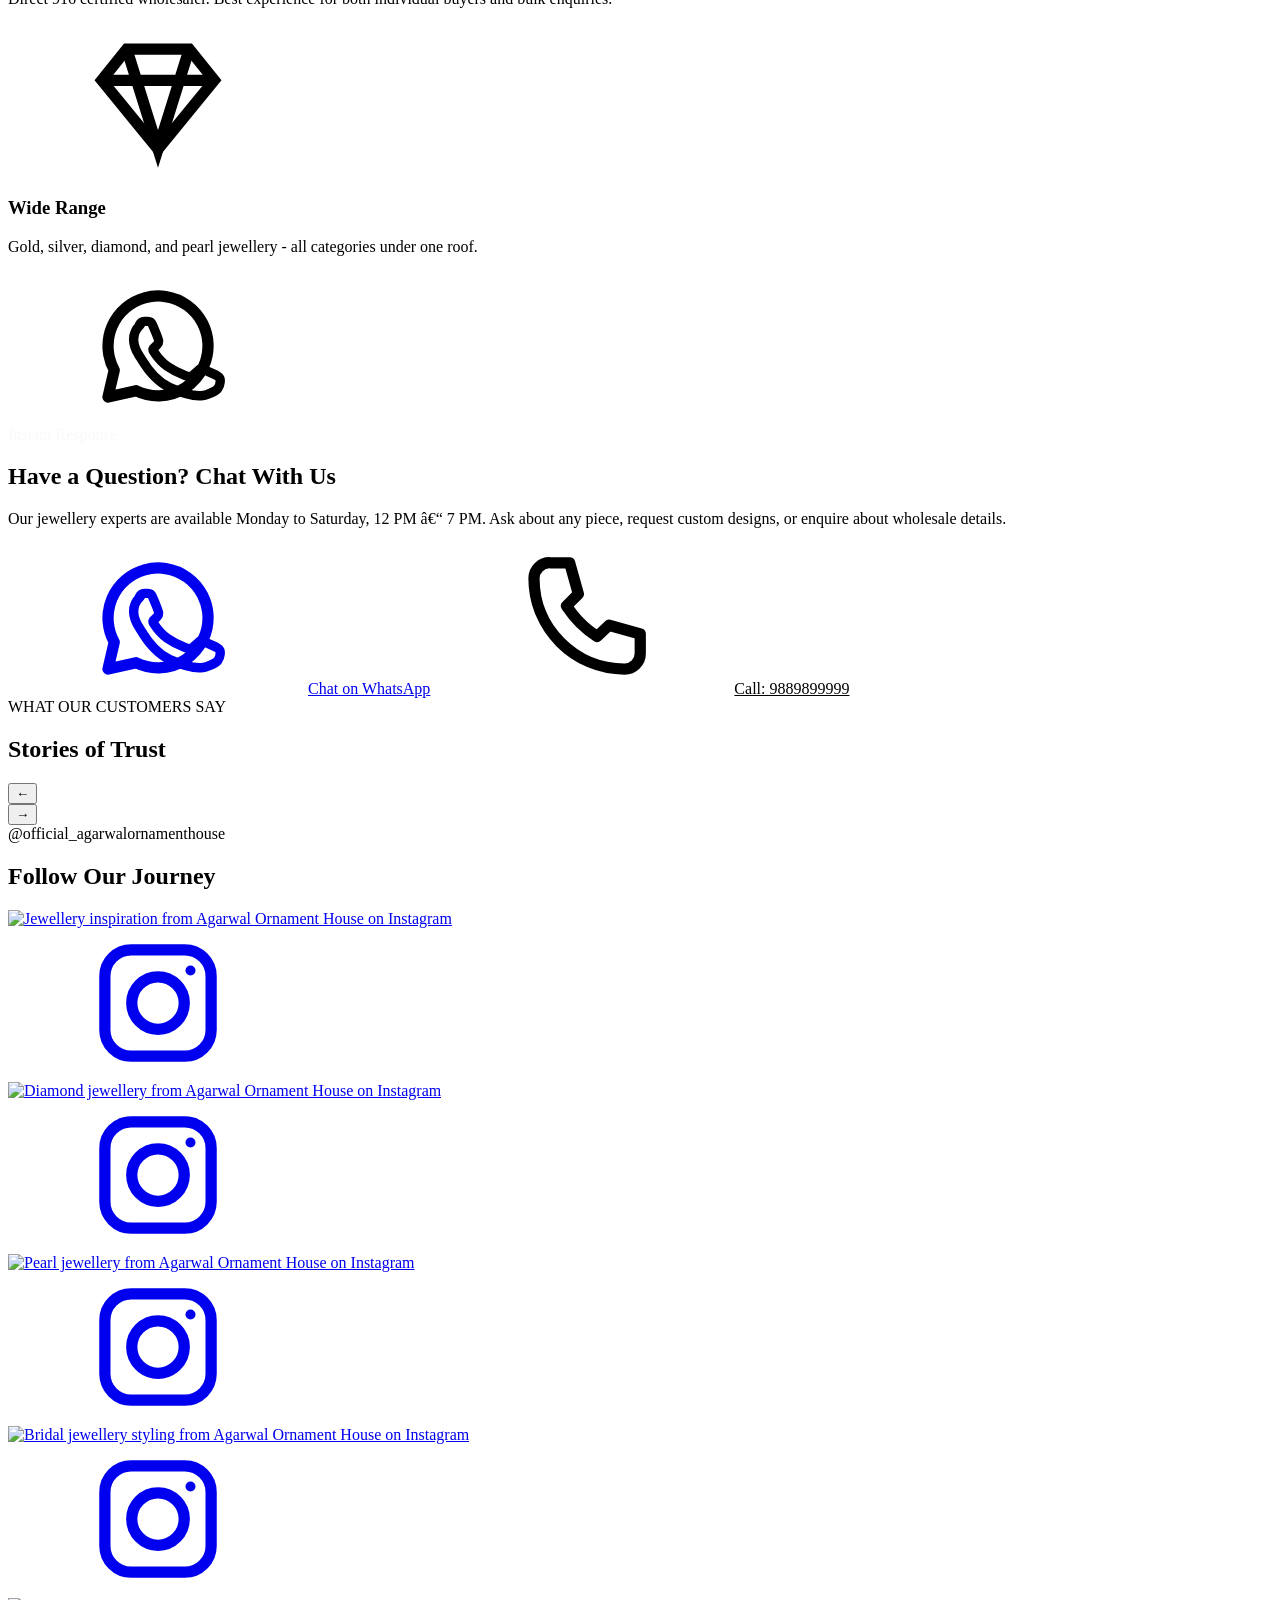
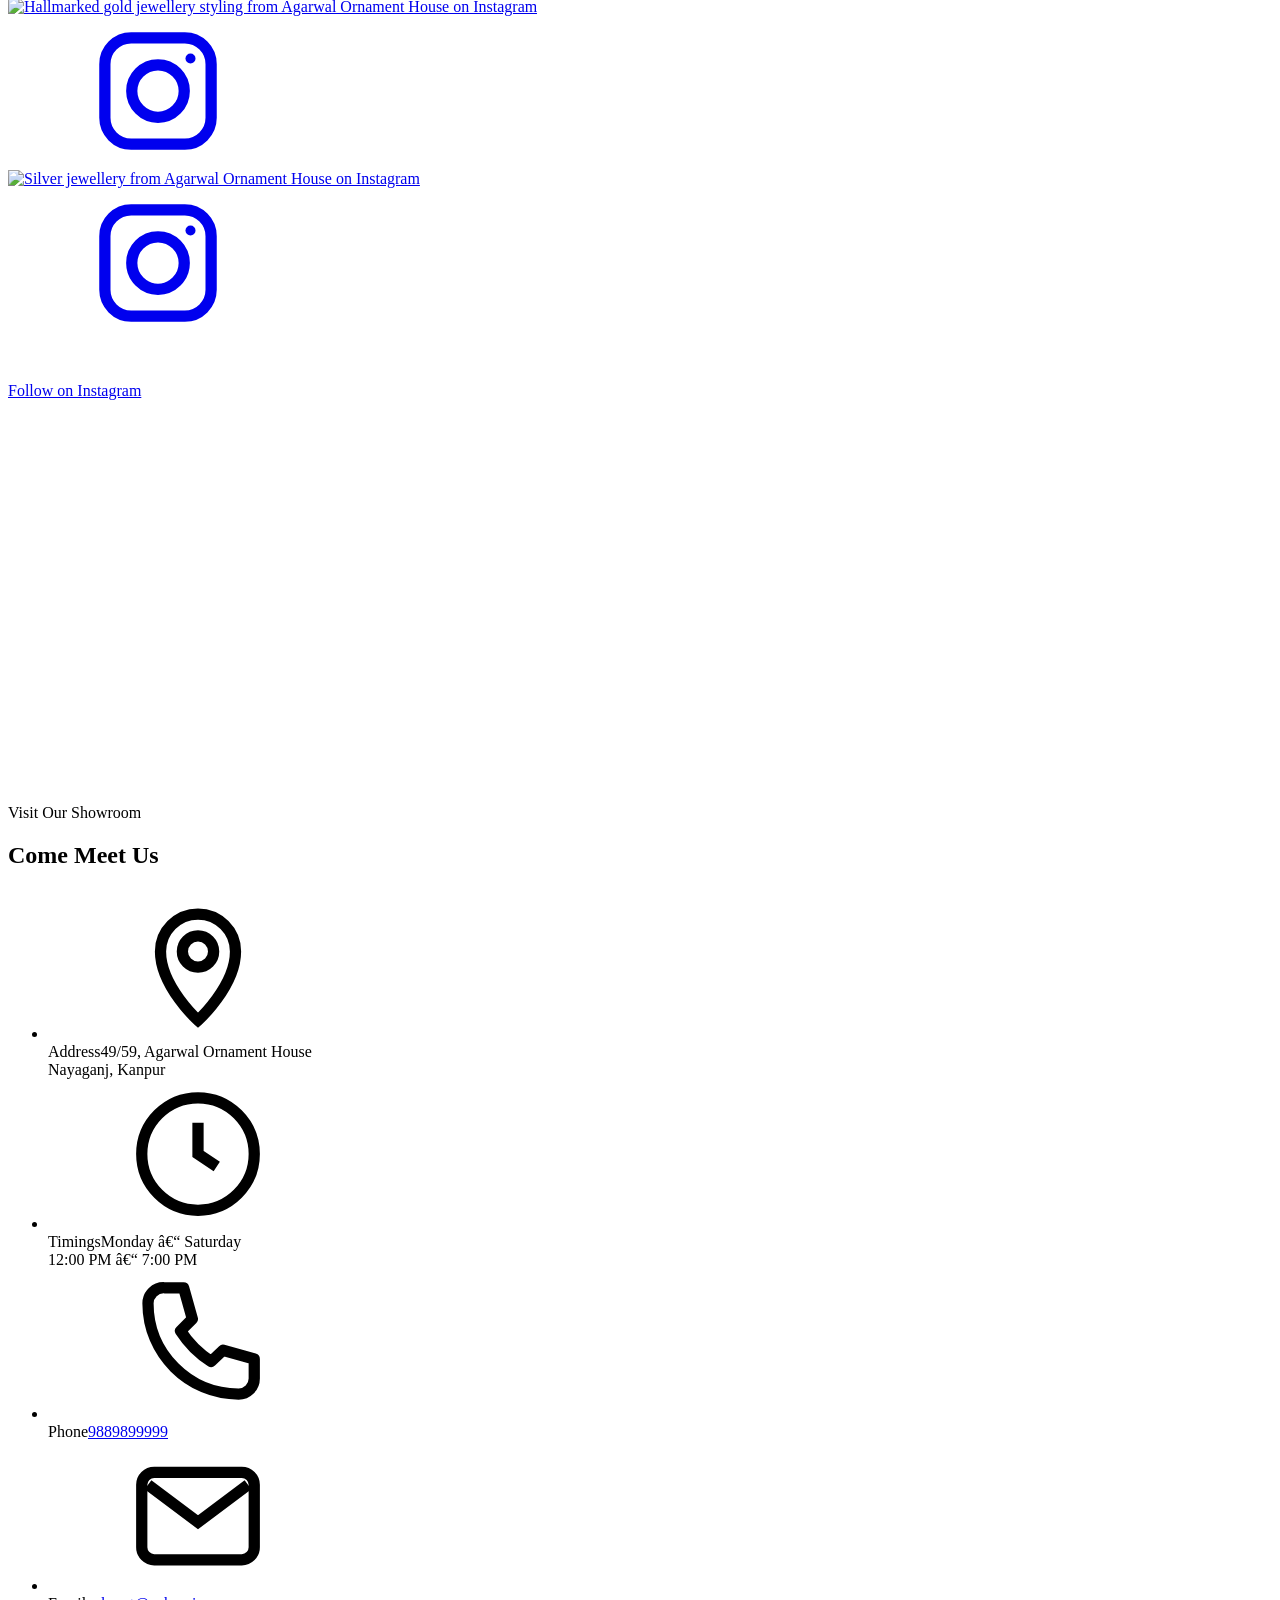
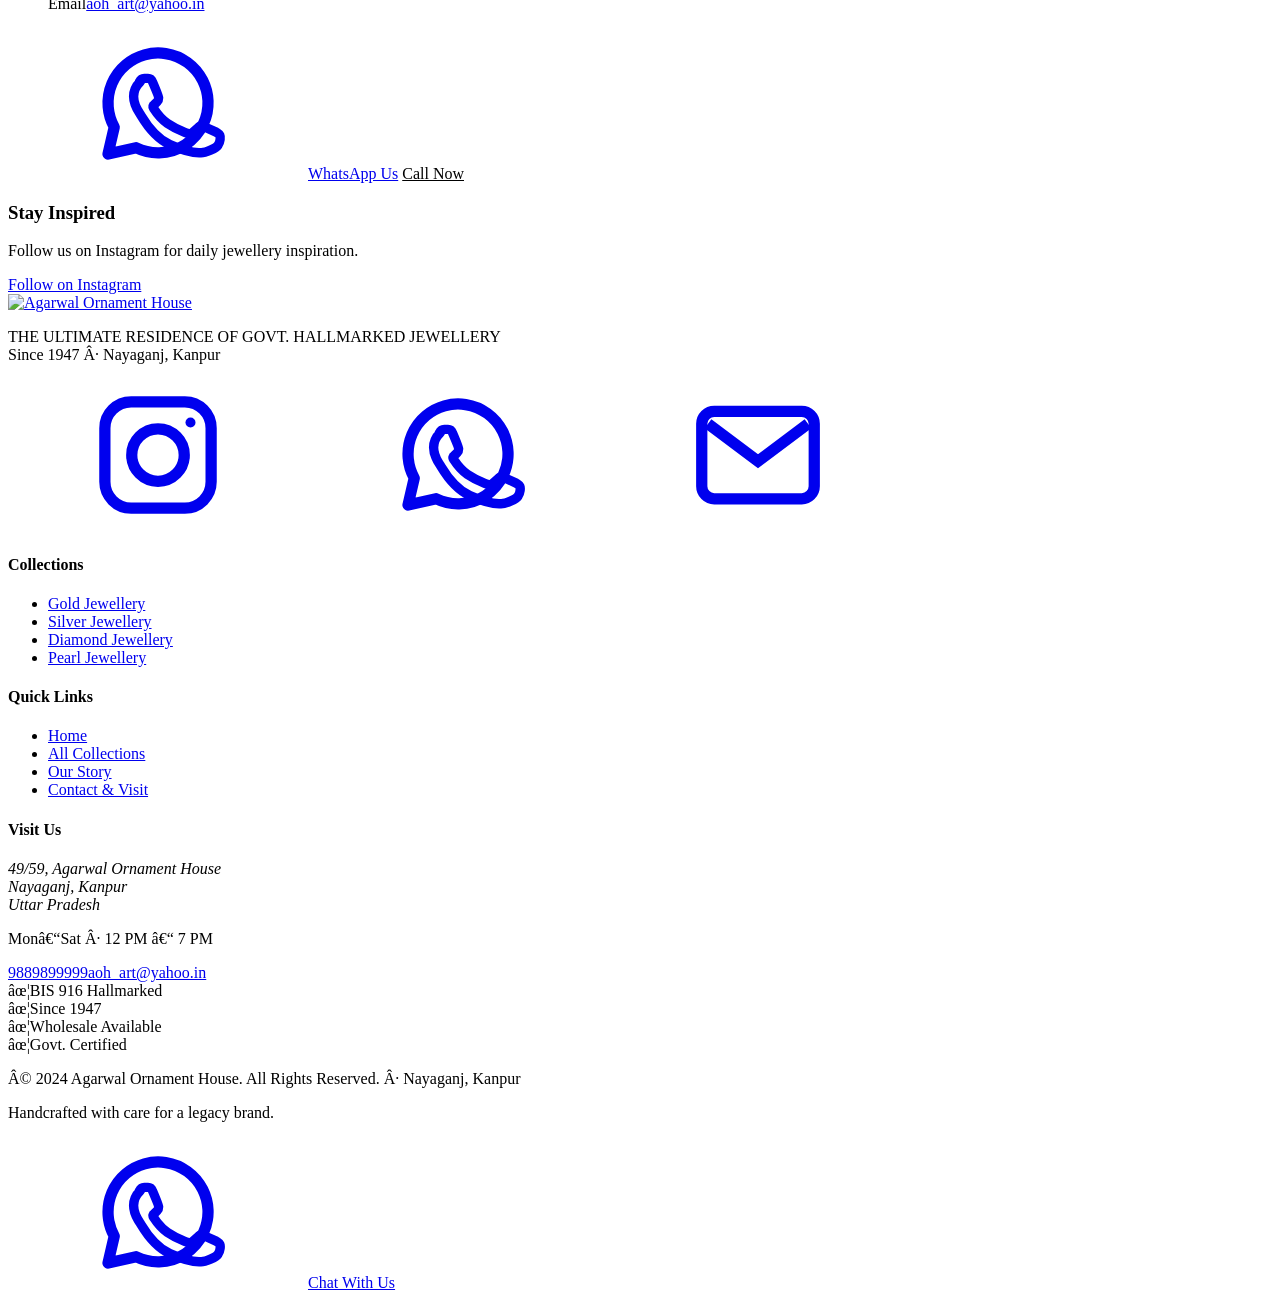
==== commit 1cb3dd62: "Add files via upload" ====
--- a/agarwal-ornament-house/index.html
+++ b/agarwal-ornament-house/index.html
@@ -1,310 +1,311 @@
-﻿<!DOCTYPE html>
-<html lang="en">
-<head>
-  <meta charset="UTF-8">
-  <meta name="viewport" content="width=device-width, initial-scale=1.0">
-  <title>Agarwal Ornament House | Govt. Hallmarked Jewellery Since 1947 - Kanpur</title>
-  <meta name="description" content="Agarwal Ornament House - Kanpur's trusted 916 hallmarked gold, diamond, silver & pearl jewellery showroom since 1947. Wholesale & retail at Nayaganj, Kanpur. Enquire on WhatsApp.">
-  <meta name="keywords" content="hallmarked jewellery Kanpur, gold jewellery Kanpur, Agarwal Ornament House, diamond jewellery Kanpur, silver jewellery, bridal jewellery Kanpur, Nayaganj jewellery, 916 gold Kanpur, jewellery shop Kanpur">
-  <meta name="robots" content="index, follow">
-  <link rel="canonical" href="https://agarwalornamenthouse.com/">
-  <meta property="og:title" content="Agarwal Ornament House | Hallmarked Jewellery Since 1947">
-  <meta property="og:description" content="78 years of trust. Gold, silver, diamond, and pearl jewellery. Wholesale and retail. Nayaganj, Kanpur.">
-  <meta property="og:image" content="/assets/images/og-image.jpg">
-  <meta property="og:type" content="website">
-  <meta property="og:url" content="https://agarwalornamenthouse.com/">
-  <meta property="og:locale" content="en_IN">
-  <script type="application/ld+json">
-    {
-      "@context": "https://schema.org",
-      "@type": "JewelryStore",
-      "name": "Agarwal Ornament House",
-      "description": "Govt. hallmarked 916 gold, silver, diamond, and pearl jewellery. Wholesale and retail since 1947.",
-      "url": "https://agarwalornamenthouse.com",
-      "telephone": "+919889899999",
-      "email": "aoh_art@yahoo.in",
-      "foundingDate": "1947",
-      "priceRange": "\u20B9\u20B9\u20B9",
-      "address": {
-        "@type": "PostalAddress",
-        "streetAddress": "49/59, Nayaganj",
-        "addressLocality": "Kanpur",
-        "addressRegion": "Uttar Pradesh",
-        "postalCode": "208001",
-        "addressCountry": "IN"
-      },
-      "openingHoursSpecification": {
-        "@type": "OpeningHoursSpecification",
-        "dayOfWeek": ["Monday", "Tuesday", "Wednesday", "Thursday", "Friday", "Saturday"],
-        "opens": "12:00",
-        "closes": "19:00"
-      },
-      "sameAs": ["https://www.instagram.com/official_agarwalornamenthouse"]
-    }
-  </script>
-  <link rel="preconnect" href="https://fonts.googleapis.com">
-  <link rel="preconnect" href="https://fonts.gstatic.com" crossorigin>
-  <link href="https://fonts.googleapis.com/css2?family=Playfair+Display:wght@400;500;600&family=Inter:wght@300;400;500;600&display=swap" rel="stylesheet">
-  <link rel="stylesheet" href="https://cdnjs.cloudflare.com/ajax/libs/aos/2.3.4/aos.css">
-  <link rel="stylesheet" href="https://cdn.jsdelivr.net/npm/swiper@11/swiper-bundle.min.css">
-  <link rel="stylesheet" href="/styles/root.css">
-  <link rel="stylesheet" href="/styles/global.css">
-  <link rel="stylesheet" href="/styles/typography.css">
-  <link rel="stylesheet" href="/styles/buttons.css">
-  <link rel="stylesheet" href="/styles/header.css">
-  <link rel="stylesheet" href="/styles/footer.css">
-  <link rel="stylesheet" href="/styles/hero.css">
-  <link rel="stylesheet" href="/styles/sections.css">
-  <link rel="stylesheet" href="/styles/cards.css">
-  <link rel="stylesheet" href="/styles/collections.css">
-  <link rel="stylesheet" href="/styles/product-detail.css">
-  <link rel="stylesheet" href="/styles/about.css">
-  <link rel="stylesheet" href="/styles/contact.css">
-  <link rel="stylesheet" href="/styles/animations.css">
-  <link rel="stylesheet" href="/styles/whatsapp.css">
-  <link rel="stylesheet" href="/styles/responsive.css">
-</head>
-<body class="home-page">
-  <div class="bg-particles"></div>
-  <svg aria-hidden="true" focusable="false" style="position:absolute;width:0;height:0;overflow:hidden">
-    <symbol id="icon-whatsapp" viewBox="0 0 24 24">
-      <path fill="none" stroke="currentColor" stroke-linecap="round" stroke-linejoin="round" stroke-width="1.8" d="M20 11.5A8 8 0 0 1 8.5 19l-4.5 1 1-4.3A8 8 0 1 1 20 11.5Z"/>
-      <path fill="none" stroke="currentColor" stroke-linecap="round" stroke-linejoin="round" stroke-width="1.5" d="M9 8.5c.3-.6.6-.6.8-.6h.6c.2 0 .5 0 .7.5.3.7 1 2.4 1 2.6 0 .2 0 .4-.2.6l-.5.5c-.2.1-.3.3-.1.6.2.3.9 1.5 2.2 2.4 1.6 1.1 2.8 1.4 3.2 1.6.4.1.6.1.8-.1l1-.9c.2-.2.5-.2.8-.1l2 .9c.3.2.5.3.6.5.1.2.1 1.1-.3 1.6-.3.5-2 1.2-2.7 1.2-.7 0-1.6.2-5-1.3-2.8-1.3-4.5-4.5-4.7-4.8-.2-.3-1.1-1.5-1.1-2.9 0-1.4.8-2.1 1.1-2.4Z"/>
-    </symbol>
-    <symbol id="icon-phone" viewBox="0 0 24 24"><path fill="none" stroke="currentColor" stroke-linecap="round" stroke-linejoin="round" stroke-width="1.8" d="M6.6 3h3.1l1.4 5-1.9 1.9a16.2 16.2 0 0 0 4.9 4.9L16 13l5 1.4v3.1A2.5 2.5 0 0 1 18.5 20C10.5 20 4 13.5 4 5.5A2.5 2.5 0 0 1 6.6 3Z"/></symbol>
-    <symbol id="icon-instagram" viewBox="0 0 24 24"><rect x="3.5" y="3.5" width="17" height="17" rx="4.2" fill="none" stroke="currentColor" stroke-width="1.8"/><circle cx="12" cy="12" r="4.2" fill="none" stroke="currentColor" stroke-width="1.8"/><circle cx="17.2" cy="6.8" r="0.8" fill="currentColor"/></symbol>
-    <symbol id="icon-email" viewBox="0 0 24 24"><rect x="3" y="5" width="18" height="14" rx="2" fill="none" stroke="currentColor" stroke-width="1.8"/><path d="m4 7 8 6 8-6" fill="none" stroke="currentColor" stroke-width="1.8"/></symbol>
-    <symbol id="icon-location" viewBox="0 0 24 24"><path fill="none" stroke="currentColor" stroke-width="1.8" d="M12 21s6-5.4 6-11a6 6 0 1 0-12 0c0 5.6 6 11 6 11Z"/><circle cx="12" cy="10" r="2.5" fill="none" stroke="currentColor" stroke-width="1.8"/></symbol>
-    <symbol id="icon-clock" viewBox="0 0 24 24"><circle cx="12" cy="12" r="9" fill="none" stroke="currentColor" stroke-width="1.8"/><path d="M12 7v5l3 2" fill="none" stroke="currentColor" stroke-width="1.8"/></symbol>
-    <symbol id="icon-hallmark" viewBox="0 0 24 24"><path fill="none" stroke="currentColor" stroke-width="1.8" d="m12 3 2.7 5.5 6.1.9-4.4 4.2 1 6-5.4-2.9-5.4 2.9 1-6-4.4-4.2 6.1-.9L12 3Z"/><path fill="none" stroke="currentColor" stroke-width="1.8" d="M9.4 11.7 11 13l3.8-3.8"/></symbol>
-    <symbol id="icon-star" viewBox="0 0 24 24"><path fill="currentColor" d="m12 2.5 2.9 5.8 6.4.9-4.6 4.5 1.1 6.3L12 17.1 6.2 20l1.1-6.3L2.7 9.2l6.4-.9L12 2.5Z"/></symbol>
-    <symbol id="icon-grid" viewBox="0 0 24 24"><rect x="4" y="4" width="6" height="6" fill="none" stroke="currentColor" stroke-width="1.8"/><rect x="14" y="4" width="6" height="6" fill="none" stroke="currentColor" stroke-width="1.8"/><rect x="4" y="14" width="6" height="6" fill="none" stroke="currentColor" stroke-width="1.8"/><rect x="14" y="14" width="6" height="6" fill="none" stroke="currentColor" stroke-width="1.8"/></symbol>
-    <symbol id="icon-gem" viewBox="0 0 24 24"><path fill="none" stroke="currentColor" stroke-width="1.8" d="M7 4h10l4 5-9 11L3 9l4-5Z"/><path fill="none" stroke="currentColor" stroke-width="1.8" d="m7 4 5 16 5-16M3 9h18"/></symbol>
-  </svg>
-  <header id="main-header">
-    <div id="announcement-bar"><div class="announcement-track"><span>Since 1947 • 78 Years of Legacy • Govt. Hallmarked 916 Gold • Wholesale &amp; Retail • Gold • Silver • Diamond • Pearl • Visit Us at Nayaganj, Kanpur • Mon-Sat | 12 PM - 7 PM •</span><span aria-hidden="true">Since 1947 • 78 Years of Legacy • Govt. Hallmarked 916 Gold • Wholesale &amp; Retail • Gold • Silver • Diamond • Pearl • Visit Us at Nayaganj, Kanpur • Mon-Sat | 12 PM - 7 PM •</span></div></div>
-    <div id="brand-bar">
-      <div class="brand-bar-inner container">
-        <div class="brand-bar-left"><a href="https://wa.me/919889899999" class="header-quick-link" target="_blank" rel="noopener" data-wa-context="general"><svg class="icon" aria-hidden="true"><use href="#icon-whatsapp"></use></svg>WhatsApp Us</a></div>
-        <div class="brand-bar-center"><a href="/index.html" class="logo-link"><img src="/assets/images/logo/logo-dark.svg" alt="Agarwal Ornament House Logo" id="header-logo" width="200" height="60"><span class="logo-sub">Est. 1947 &middot; Nayaganj, Kanpur</span></a></div>
-        <div class="brand-bar-right"><a href="tel:9889899999" class="header-quick-link"><svg class="icon" aria-hidden="true"><use href="#icon-phone"></use></svg>Call Us</a></div>
-      </div>
-    </div>
-    <nav id="nav-bar" role="navigation" aria-label="Main Navigation">
-      <div class="nav-inner container">
-        <ul class="nav-links">
-          <li><a href="/index.html" class="nav-link">Home</a></li>
-          <li><a href="/pages/collections.html" class="nav-link">Collections</a></li>
-          <li class="has-dropdown"><a href="/pages/collections.html" class="nav-link">Categories <span class="nav-arrow">&#9662;</span></a><div class="mega-dropdown"><ul class="dropdown-links"><li><a href="/pages/collections.html?filter=gold">Gold Jewellery</a></li><li><a href="/pages/collections.html?filter=silver">Silver Jewellery</a></li><li><a href="/pages/collections.html?filter=diamond">Diamond Jewellery</a></li><li><a href="/pages/collections.html?filter=pearl">Pearl Jewellery</a></li></ul></div></li>
-          <li><a href="/pages/about.html" class="nav-link">Our Story</a></li>
-          <li><a href="/pages/contact.html" class="nav-link">Visit Us</a></li>
-        </ul>
-        <div class="nav-right"><a href="https://wa.me/919889899999" class="btn btn-primary btn-sm" target="_blank" rel="noopener" data-wa-context="general">Enquire Now</a></div>
-        <button class="hamburger" id="hamburger-btn" aria-label="Open menu" aria-expanded="false"><span class="ham-bar bar-1"></span><span class="ham-bar bar-2"></span><span class="ham-bar bar-3"></span></button>
-      </div>
-    </nav>
-    <div id="mobile-drawer" aria-hidden="true">
-      <div class="drawer-overlay" id="drawer-overlay"></div>
-      <div class="drawer-panel">
-        <div class="drawer-header"><img src="/assets/images/logo/logo-light.svg" alt="Agarwal Ornament House" width="160" height="46"><button class="drawer-close" id="drawer-close" aria-label="Close menu">&times;</button></div>
-        <ul class="drawer-links">
-          <li><a href="/index.html">Home</a></li>
-          <li><a href="/pages/collections.html">All Collections</a></li>
-          <li class="drawer-category-group"><span class="drawer-group-label">Categories</span><ul><li><a href="/pages/collections.html?filter=gold">Gold Jewellery</a></li><li><a href="/pages/collections.html?filter=silver">Silver Jewellery</a></li><li><a href="/pages/collections.html?filter=diamond">Diamond Jewellery</a></li><li><a href="/pages/collections.html?filter=pearl">Pearl Jewellery</a></li></ul></li>
-          <li><a href="/pages/about.html">Our Story</a></li>
-          <li><a href="/pages/contact.html">Visit Us</a></li>
-        </ul>
-        <div class="drawer-footer">
-          <a href="https://wa.me/919889899999" class="btn btn-whatsapp btn-lg" target="_blank" rel="noopener" data-wa-context="general"><svg class="icon" aria-hidden="true"><use href="#icon-whatsapp"></use></svg>WhatsApp Enquiry</a>
-          <a href="tel:9889899999" class="btn btn-ghost btn-lg">Call Now</a>
-        </div>
-      </div>
-    </div>
-  </header>
-  <main>
-   <section id="hero" aria-label="Hero - Agarwal Ornament House" class="reveal">
-      <div class="hero-bg-layer" id="hero-bg"></div>
-      <div class="hero-overlay-left"></div>
-      <div class="hero-overlay-bottom"></div>
-      <div class="hero-animation-stage parallax" aria-hidden="true">
-        <div class="ring-wrapper" id="ring-wrapper">
-          <div class="ring-object" id="ring-object">
-            <img src="https://placehold.co/400x400/D4AF37/1C1C1C?text=Ring" alt="Gold ring by Agarwal Ornament House Kanpur hero showcase" class="ring-img" id="ring-img">
-            <div class="ring-glow" id="ring-glow"></div>
-            <div class="ring-particles" id="ring-particles"></div>
-          </div>
-          <div class="ring-reflection" id="ring-reflection"></div>
-        </div>
-        <div class="dim-plane dim-plane-1" aria-hidden="true"></div>
-        <div class="dim-plane dim-plane-2" aria-hidden="true"></div>
-      </div>
-      <div class="hero-content parallax">
-        <span class="eyebrow hero-eyebrow">Since 1947 &middot; 78 Years of Trust</span>
-        <h1 class="hero-title"><span class="hero-title-line1">Agarwal</span><span class="hero-title-line2">Ornament House</span></h1>
-        <div class="gold-rule align-left"></div>
-        <p class="hero-tagline">THE ULTIMATE RESIDENCE OF GOVT. HALLMARKED JEWELLERY</p>
-        <div class="hero-cta-row">
-          <a href="/pages/collections.html" class="btn btn-primary btn-lg">Explore Collection</a>
-          <a href="https://wa.me/919889899999" class="btn btn-whatsapp btn-lg" target="_blank" rel="noopener" data-wa-context="general"><svg class="icon" aria-hidden="true"><use href="#icon-whatsapp"></use></svg>Enquire Now</a>
-        </div>
-      </div>
-      <div class="hero-scroll-indicator" aria-hidden="true"><div class="scroll-line"></div><span>Scroll</span></div>
-      <div class="hero-social-bar" aria-label="Social links">
-        <a href="https://www.instagram.com/official_agarwalornamenthouse" target="_blank" rel="noopener" aria-label="Instagram"><svg class="icon" aria-hidden="true"><use href="#icon-instagram"></use></svg></a>
-        <a href="https://wa.me/919889899999" target="_blank" rel="noopener" aria-label="WhatsApp" data-wa-context="general"><svg class="icon" aria-hidden="true"><use href="#icon-whatsapp"></use></svg></a>
-        <a href="tel:9889899999" aria-label="Call us"><svg class="icon" aria-hidden="true"><use href="#icon-phone"></use></svg></a>
-      </div>
-    </section>
-
-    <div class="marquee-strip" aria-hidden="true"><div class="marquee-track"><span>Gold Jewellery • Silver Jewellery • Diamond Jewellery • Pearl Jewellery • Bridal Sets • 916 Hallmarked • Since 1947 • Wholesale Available •</span><span aria-hidden="true">Gold Jewellery • Silver Jewellery • Diamond Jewellery • Pearl Jewellery • Bridal Sets • 916 Hallmarked • Since 1947 • Wholesale Available •</span></div></div>
-
-    <section class="section reveal" id="categories" aria-labelledby="categories-heading">
-      <div class="container">
-        <div class="section-header" data-aos="fade-up"><span class="eyebrow">Browse By Category</span><h2 id="categories-heading" class="section-title">Our Collections</h2><div class="gold-rule"></div></div>
-        <div class="category-grid">
-          <article class="category-card" data-aos="fade-up"><a href="/pages/collections.html?filter=gold"><div class="category-card-img-wrap"><img data-src="https://placehold.co/600x700/D4AF37/1C1C1C?text=Gold+Jewellery" src="https://placehold.co/20x20/D4AF37/D4AF37" alt="Gold jewellery collection at Agarwal Ornament House Kanpur" class="category-card-img" loading="lazy"><div class="category-card-overlay"></div></div><div class="category-card-info"><h3 class="category-card-title">Gold Jewellery</h3><span class="category-card-sub">916 BIS Hallmarked</span><span class="category-card-cta">Shop Now &rarr;</span></div></a></article>
-          <article class="category-card" data-aos="fade-up" data-aos-delay="80"><a href="/pages/collections.html?filter=silver"><div class="category-card-img-wrap"><img data-src="https://placehold.co/600x700/C0C0C0/1C1C1C?text=Silver+Jewellery" src="https://placehold.co/20x20/C0C0C0/C0C0C0" alt="Silver jewellery collection at Agarwal Ornament House Kanpur" class="category-card-img" loading="lazy"><div class="category-card-overlay"></div></div><div class="category-card-info"><h3 class="category-card-title">Silver Jewellery</h3><span class="category-card-sub">925 Hallmarked</span><span class="category-card-cta">Shop Now &rarr;</span></div></a></article>
-          <article class="category-card" data-aos="fade-up" data-aos-delay="160"><a href="/pages/collections.html?filter=diamond"><div class="category-card-img-wrap"><img data-src="https://placehold.co/600x700/B8D4E8/1C1C1C?text=Diamond+Jewellery" src="https://placehold.co/20x20/B8D4E8/B8D4E8" alt="Diamond jewellery collection at Agarwal Ornament House Kanpur" class="category-card-img" loading="lazy"><div class="category-card-overlay"></div></div><div class="category-card-info"><h3 class="category-card-title">Diamond Jewellery</h3><span class="category-card-sub">Fine Luxury Craft</span><span class="category-card-cta">Shop Now &rarr;</span></div></a></article>
-          <article class="category-card" data-aos="fade-up" data-aos-delay="240"><a href="/pages/collections.html?filter=pearl"><div class="category-card-img-wrap"><img data-src="https://placehold.co/600x700/F0E6D3/1C1C1C?text=Pearl+Jewellery" src="https://placehold.co/20x20/F0E6D3/F0E6D3" alt="Pearl jewellery collection at Agarwal Ornament House Kanpur" class="category-card-img" loading="lazy"><div class="category-card-overlay"></div></div><div class="category-card-info"><h3 class="category-card-title">Pearl Jewellery</h3><span class="category-card-sub">Classic Elegance</span><span class="category-card-cta">Shop Now &rarr;</span></div></a></article>
-        </div>
-      </div>
-    </section>
-
-    <section class="section featured-products-section reveal" id="featured" aria-labelledby="featured-heading">
-      <div class="container">
-        <div class="section-header" data-aos="fade-up"><span class="eyebrow">Handpicked For You</span><h2 id="featured-heading" class="section-title">Featured Pieces</h2><div class="gold-rule"></div></div>
-        <div class="swiper products-swiper"><div class="swiper-wrapper"></div><div class="swiper-pagination"></div></div>
-        <div class="section-cta" data-aos="fade-up"><a href="/pages/collections.html" class="btn btn-ghost btn-lg">View All Collections</a></div>
-      </div>
-    </section>
-
-    <section class="section heritage-section reveal" id="heritage" aria-labelledby="heritage-heading">
-      <div class="heritage-inner">
-        <div class="heritage-image-col" data-aos="fade-right"><div class="heritage-img-wrap"><img data-src="https://placehold.co/700x850/D4AF37/1C1C1C?text=Est.+1947+Store" src="https://placehold.co/10x10/D4AF37/D4AF37" alt="Agarwal Ornament House store front established in 1947 in Nayaganj Kanpur" class="heritage-img" loading="lazy"><div class="heritage-year-stamp" aria-hidden="true"><span class="stamp-est">Est.</span><span class="stamp-year">1947</span><span class="stamp-line"></span><span class="stamp-city">Kanpur</span></div></div></div>
-        <div class="heritage-content-col" data-aos="fade-left">
-          <span class="eyebrow">Our Heritage</span>
-          <h2 id="heritage-heading" class="section-title heritage-title">78 Years of<br>Crafted Legacy</h2>
-          <div class="gold-rule align-left"></div>
-          <p class="heritage-body">Since 1947, Agarwal Ornament House has been the ultimate destination for hallmarked jewellery in Kanpur. Founded with a vision of purity and craftsmanship, we have grown into one of the most trusted names in gold and fine jewellery &mdash; serving generations of families across Uttar Pradesh.</p>
-          <p class="heritage-body">As 916 certified wholesalers and retailers, every piece we carry is Govt. hallmarked, ensuring authenticity and purity you can trust absolutely.</p>
-          <div class="heritage-stats">
-            <div class="stat-item"><div class="stat-value"><span class="stat-number" data-target="78">0</span><span class="stat-suffix">+</span></div><span class="stat-label">Years of Trust</span></div>
-            <div class="stat-item"><div class="stat-value"><span class="stat-number" data-target="10000">0</span><span class="stat-suffix">+</span></div><span class="stat-label">Happy Families</span></div>
-            <div class="stat-item"><div class="stat-value"><span class="stat-number" data-target="1000">0</span><span class="stat-suffix">+</span></div><span class="stat-label">Designs Available</span></div>
-          </div>
-          <a href="/pages/about.html" class="btn btn-primary btn-lg" style="margin-top:40px;">Our Full Story</a>
-        </div>
-      </div>
-    </section>
-
-    <section class="section trust-section reveal" id="trust" aria-labelledby="trust-heading">
-      <div class="container">
-        <div class="section-header" data-aos="fade-up"><span class="eyebrow">Why Choose Us</span><h2 id="trust-heading" class="section-title">The Assurance of Purity</h2><div class="gold-rule"></div></div>
-        <div class="trust-grid">
-          <div class="trust-pillar" data-aos="fade-up"><div class="trust-icon"><svg aria-hidden="true"><use href="#icon-hallmark"></use></svg></div><h3 class="trust-title">Govt. Hallmarked</h3><p class="trust-desc">Every piece certified under BIS 916 hallmarking &mdash; guaranteed purity, no compromises.</p></div>
-          <div class="trust-pillar" data-aos="fade-up" data-aos-delay="100"><div class="trust-icon"><svg aria-hidden="true"><use href="#icon-star"></use></svg></div><h3 class="trust-title">78 Years of Legacy</h3><p class="trust-desc">Four generations of trust. Serving Kanpur families since 1947 with unwavering commitment.</p></div>
-          <div class="trust-pillar" data-aos="fade-up" data-aos-delay="200"><div class="trust-icon"><svg aria-hidden="true"><use href="#icon-grid"></use></svg></div><h3 class="trust-title">Wholesale &amp; Retail</h3><p class="trust-desc">Direct 916 certified wholesaler. Best experience for both individual buyers and bulk enquiries.</p></div>
-          <div class="trust-pillar" data-aos="fade-up" data-aos-delay="300"><div class="trust-icon"><svg aria-hidden="true"><use href="#icon-gem"></use></svg></div><h3 class="trust-title">Wide Range</h3><p class="trust-desc">Gold, silver, diamond, and pearl jewellery - all categories under one roof.</p></div>
-        </div>
-      </div>
-    </section>
-
-    <section class="whatsapp-cta-section reveal" id="whatsapp-cta" aria-label="WhatsApp enquiry">
-      <div class="container">
-        <div class="wa-cta-inner" data-aos="zoom-in">
-          <div class="wa-cta-icon" aria-hidden="true"><svg class="icon-xl"><use href="#icon-whatsapp"></use></svg></div>
-          <span class="eyebrow" style="color:rgba(245,243,240,0.5);margin-bottom:12px;">Instant Response</span>
-          <h2 class="wa-cta-title">Have a Question? Chat With Us</h2>
-          <p class="wa-cta-body">Our jewellery experts are available Monday to Saturday, 12 PM &ndash; 7 PM. Ask about any piece, request custom designs, or enquire about wholesale details.</p>
-          <div class="wa-cta-buttons">
-            <a href="https://wa.me/919889899999?text=Hello%2C%20I%20would%20like%20to%20know%20more%20about%20your%20jewellery%20collection." class="btn btn-whatsapp btn-lg" target="_blank" rel="noopener" data-wa-context="general"><svg class="icon" aria-hidden="true"><use href="#icon-whatsapp"></use></svg>Chat on WhatsApp</a>
-            <a href="tel:9889899999" class="btn btn-ghost btn-lg" style="color:var(--cream);border-color:rgba(245,243,240,0.4);"><svg class="icon" aria-hidden="true"><use href="#icon-phone"></use></svg>Call: 9889899999</a>
-          </div>
-        </div>
-      </div>
-    </section>
-
-    <section class="section testimonials-section reveal" id="testimonials" aria-labelledby="testimonials-heading">
-      <div class="testimonials-label">WHAT OUR CUSTOMERS SAY</div>
-      <h2 class="testimonials-heading" id="testimonials-heading">Stories of Trust</h2>
-      <div class="testimonials-stage" id="testimonialsStage"></div>
-      <div class="testimonials-controls">
-        <button class="testimonials-btn" id="testimonialPrev" aria-label="Previous">&#8592;</button>
-        <div class="testimonials-dots" id="testimonialDots"></div>
-        <button class="testimonials-btn" id="testimonialNext" aria-label="Next">&#8594;</button>
-      </div>
-    </section>
-
-    <section class="instagram-section reveal" id="instagram" aria-labelledby="instagram-heading">
-      <div class="container">
-        <div class="section-header" data-aos="fade-up"><span class="eyebrow">@official_agarwalornamenthouse</span><h2 id="instagram-heading" class="section-title">Follow Our Journey</h2><div class="gold-rule"></div></div>
-        <div class="instagram-grid" data-aos="fade-up" data-aos-delay="100">
-          <a href="https://www.instagram.com/official_agarwalornamenthouse" class="instagram-post" target="_blank" rel="noopener" aria-label="View jewellery post on Instagram"><img data-src="https://placehold.co/400x400/D4AF37/1C1C1C?text=Instagram+Post+1" src="https://placehold.co/10x10/D4AF37/D4AF37" alt="Jewellery inspiration from Agarwal Ornament House on Instagram" loading="lazy"><div class="instagram-post-overlay"><svg class="icon-lg"><use href="#icon-instagram"></use></svg></div></a>
-          <a href="https://www.instagram.com/official_agarwalornamenthouse" class="instagram-post" target="_blank" rel="noopener" aria-label="View jewellery post on Instagram"><img data-src="https://placehold.co/400x400/B8D4E8/1C1C1C?text=Instagram+Post+2" src="https://placehold.co/10x10/B8D4E8/B8D4E8" alt="Diamond jewellery from Agarwal Ornament House on Instagram" loading="lazy"><div class="instagram-post-overlay"><svg class="icon-lg"><use href="#icon-instagram"></use></svg></div></a>
-          <a href="https://www.instagram.com/official_agarwalornamenthouse" class="instagram-post" target="_blank" rel="noopener" aria-label="View jewellery post on Instagram"><img data-src="https://placehold.co/400x400/F0E6D3/1C1C1C?text=Instagram+Post+3" src="https://placehold.co/10x10/F0E6D3/F0E6D3" alt="Pearl jewellery from Agarwal Ornament House on Instagram" loading="lazy"><div class="instagram-post-overlay"><svg class="icon-lg"><use href="#icon-instagram"></use></svg></div></a>
-          <a href="https://www.instagram.com/official_agarwalornamenthouse" class="instagram-post" target="_blank" rel="noopener" aria-label="View jewellery post on Instagram"><img data-src="https://placehold.co/400x400/C9A74E/111111?text=Instagram+Post+4" src="https://placehold.co/10x10/C9A74E/C9A74E" alt="Bridal jewellery styling from Agarwal Ornament House on Instagram" loading="lazy"><div class="instagram-post-overlay"><svg class="icon-lg"><use href="#icon-instagram"></use></svg></div></a>
-          <a href="https://www.instagram.com/official_agarwalornamenthouse" class="instagram-post" target="_blank" rel="noopener" aria-label="View jewellery post on Instagram"><img data-src="https://placehold.co/400x400/8C7A53/111111?text=Instagram+Post+5" src="https://placehold.co/10x10/8C7A53/8C7A53" alt="Hallmarked gold jewellery styling from Agarwal Ornament House on Instagram" loading="lazy"><div class="instagram-post-overlay"><svg class="icon-lg"><use href="#icon-instagram"></use></svg></div></a>
-          <a href="https://www.instagram.com/official_agarwalornamenthouse" class="instagram-post" target="_blank" rel="noopener" aria-label="View jewellery post on Instagram"><img data-src="https://placehold.co/400x400/C0C0C0/1C1C1C?text=Instagram+Post+6" src="https://placehold.co/10x10/C0C0C0/C0C0C0" alt="Silver jewellery from Agarwal Ornament House on Instagram" loading="lazy"><div class="instagram-post-overlay"><svg class="icon-lg"><use href="#icon-instagram"></use></svg></div></a>
-        </div>
-        <div class="section-cta" data-aos="fade-up" style="margin-top:40px;"><a href="https://www.instagram.com/official_agarwalornamenthouse" class="btn btn-ghost btn-lg" target="_blank" rel="noopener">Follow on Instagram</a></div>
-      </div>
-    </section>
-
-    <section class="section contact-preview-section reveal" id="contact-preview">
-      <div class="contact-preview-inner">
-        <div class="map-column"><iframe src="https://maps.google.com/maps?q=Nayaganj+Kanpur+Uttar+Pradesh&output=embed" width="100%" height="100%" style="border:0;min-height:400px;" allowfullscreen="" loading="lazy" referrerpolicy="no-referrer-when-downgrade" title="Agarwal Ornament House location map - Nayaganj Kanpur"></iframe></div>
-        <div class="contact-info-column">
-          <span class="eyebrow">Visit Our Showroom</span>
-          <h2 class="section-title" style="color:var(--cream);">Come Meet Us</h2>
-          <div class="gold-rule align-left"></div>
-          <ul class="contact-details-list">
-            <li class="contact-detail-item"><svg aria-hidden="true"><use href="#icon-location"></use></svg><div><span class="detail-label">Address</span><span class="detail-value">49/59, Agarwal Ornament House<br>Nayaganj, Kanpur</span></div></li>
-            <li class="contact-detail-item"><svg aria-hidden="true"><use href="#icon-clock"></use></svg><div><span class="detail-label">Timings</span><span class="detail-value">Monday &ndash; Saturday<br>12:00 PM &ndash; 7:00 PM</span></div></li>
-            <li class="contact-detail-item"><svg aria-hidden="true"><use href="#icon-phone"></use></svg><div><span class="detail-label">Phone</span><a href="tel:9889899999" class="detail-value detail-link">9889899999</a></div></li>
-            <li class="contact-detail-item"><svg aria-hidden="true"><use href="#icon-email"></use></svg><div><span class="detail-label">Email</span><a href="mailto:aoh_art@yahoo.in" class="detail-value detail-link">aoh_art@yahoo.in</a></div></li>
-          </ul>
-          <div class="contact-cta-row">
-            <a href="https://wa.me/919889899999" class="btn btn-whatsapp btn-lg" target="_blank" rel="noopener" data-wa-context="visit"><svg class="icon" aria-hidden="true"><use href="#icon-whatsapp"></use></svg>WhatsApp Us</a>
-            <a href="tel:9889899999" class="btn btn-ghost btn-lg" style="color:var(--cream);border-color:rgba(245,243,240,0.4);">Call Now</a>
-          </div>
-        </div>
-      </div>
-    </section>
-  </main>
-  <footer id="main-footer" aria-label="Site footer">
-    <div class="footer-newsletter">
-      <div class="container">
-        <div class="newsletter-inner">
-          <div class="newsletter-text"><h3 class="newsletter-title">Stay Inspired</h3><p>Follow us on Instagram for daily jewellery inspiration.</p></div>
-          <a href="https://www.instagram.com/official_agarwalornamenthouse" class="btn btn-primary btn-lg" target="_blank" rel="noopener">Follow on Instagram</a>
-        </div>
-      </div>
-    </div>
-    <div class="footer-main">
-      <div class="container">
-        <div class="footer-grid">
-          <div class="footer-col footer-brand-col"><a href="/index.html" class="footer-logo"><img src="/assets/images/logo/logo-light.svg" alt="Agarwal Ornament House" width="180" loading="lazy"></a><p class="footer-brand-desc">THE ULTIMATE RESIDENCE OF GOVT. HALLMARKED JEWELLERY<br>Since 1947 &middot; Nayaganj, Kanpur</p><div class="footer-social-row"><a href="https://www.instagram.com/official_agarwalornamenthouse" target="_blank" rel="noopener" aria-label="Instagram"><svg class="icon"><use href="#icon-instagram"></use></svg></a><a href="https://wa.me/919889899999" target="_blank" rel="noopener" aria-label="WhatsApp" data-wa-context="general"><svg class="icon"><use href="#icon-whatsapp"></use></svg></a><a href="mailto:aoh_art@yahoo.in" aria-label="Email"><svg class="icon"><use href="#icon-email"></use></svg></a></div></div>
-          <div class="footer-col"><h4 class="footer-col-heading">Collections</h4><ul class="footer-links"><li><a href="/pages/collections.html?filter=gold">Gold Jewellery</a></li><li><a href="/pages/collections.html?filter=silver">Silver Jewellery</a></li><li><a href="/pages/collections.html?filter=diamond">Diamond Jewellery</a></li><li><a href="/pages/collections.html?filter=pearl">Pearl Jewellery</a></li></ul></div>
-          <div class="footer-col"><h4 class="footer-col-heading">Quick Links</h4><ul class="footer-links"><li><a href="/index.html">Home</a></li><li><a href="/pages/collections.html">All Collections</a></li><li><a href="/pages/about.html">Our Story</a></li><li><a href="/pages/contact.html">Contact &amp; Visit</a></li></ul></div>
-          <div class="footer-col"><h4 class="footer-col-heading">Visit Us</h4><address class="footer-address">49/59, Agarwal Ornament House<br>Nayaganj, Kanpur<br>Uttar Pradesh</address><p class="footer-hours">Mon&ndash;Sat &middot; 12 PM &ndash; 7 PM</p><a href="tel:9889899999" class="footer-phone">9889899999</a><a href="mailto:aoh_art@yahoo.in" class="footer-email">aoh_art@yahoo.in</a></div>
-        </div>
-      </div>
-    </div>
-    <div class="footer-trust-bar"><div class="container"><div class="trust-badges-row"><div class="trust-badge-item"><span class="tbadge-icon">&#10022;</span><span>BIS 916 Hallmarked</span></div><div class="trust-badge-item"><span class="tbadge-icon">&#10022;</span><span>Since 1947</span></div><div class="trust-badge-item"><span class="tbadge-icon">&#10022;</span><span>Wholesale Available</span></div><div class="trust-badge-item"><span class="tbadge-icon">&#10022;</span><span>Govt. Certified</span></div></div></div></div>
-    <div class="footer-legal"><div class="container"><p class="footer-copyright">&copy; 2024 Agarwal Ornament House. All Rights Reserved. &middot; Nayaganj, Kanpur</p><p class="footer-credit">Handcrafted with care for a legacy brand.</p></div></div>
-  </footer>
-
-  <a id="floating-wa-btn" href="https://wa.me/919889899999?text=Hello" class="floating-wa" target="_blank" rel="noopener" aria-label="Chat with Agarwal Ornament House on WhatsApp" data-wa-context="general"><svg class="icon-lg" aria-hidden="true"><use href="#icon-whatsapp"></use></svg><span class="floating-wa-tooltip">Chat With Us</span></a>
-
-  <script src="https://cdnjs.cloudflare.com/ajax/libs/aos/2.3.4/aos.js"></script>
-  <script src="https://cdn.jsdelivr.net/npm/swiper@11/swiper-bundle.min.js"></script>
-  <script src="/data/products.js"></script>
-  <script src="/scripts/lazyload.js"></script>
-  <script src="/scripts/header.js"></script>
-  <script src="/scripts/whatsapp.js"></script>
-  <script src="/scripts/counter.js"></script>
-  <script src="/scripts/carousel.js"></script>
-  <script src="/scripts/testimonials.js"></script>
-  <script src="/scripts/main.js"></script>
-</body>
-</html>
+﻿<!DOCTYPE html>
+<html lang="en">
+<head>
+  <meta charset="UTF-8">
+  <meta name="viewport" content="width=device-width, initial-scale=1.0">
+  <title>Agarwal Ornament House | Govt. Hallmarked Jewellery Since 1947 â€“ Kanpur</title>
+  <meta name="description" content="Agarwal Ornament House â€“ Kanpur's trusted 916 hallmarked gold, diamond, silver & pearl jewellery showroom since 1947. Wholesale & retail at Nayaganj, Kanpur. Enquire on WhatsApp.">
+  <meta name="keywords" content="hallmarked jewellery Kanpur, gold jewellery Kanpur, Agarwal Ornament House, diamond jewellery Kanpur, silver jewellery, bridal jewellery Kanpur, Nayaganj jewellery, 916 gold Kanpur, jewellery shop Kanpur">
+  <meta name="robots" content="index, follow">
+  <link rel="canonical" href="https://agarwalornamenthouse.com/">
+  <meta property="og:title" content="Agarwal Ornament House | Hallmarked Jewellery Since 1947">
+  <meta property="og:description" content="78 years of trust. Gold, silver, diamond, and pearl jewellery. Wholesale and retail. Nayaganj, Kanpur.">
+  <meta property="og:image" content="/assets/images/og-image.jpg">
+  <meta property="og:type" content="website">
+  <meta property="og:url" content="https://agarwalornamenthouse.com/">
+  <meta property="og:locale" content="en_IN">
+  <script type="application/ld+json">
+    {
+      "@context": "https://schema.org",
+      "@type": "JewelryStore",
+      "name": "Agarwal Ornament House",
+      "description": "Govt. hallmarked 916 gold, silver, diamond, and pearl jewellery. Wholesale and retail since 1947.",
+      "url": "https://agarwalornamenthouse.com",
+      "telephone": "+919889899999",
+      "email": "aoh_art@yahoo.in",
+      "foundingDate": "1947",
+      "priceRange": "â‚¹â‚¹â‚¹",
+      "address": {
+        "@type": "PostalAddress",
+        "streetAddress": "49/59, Nayaganj",
+        "addressLocality": "Kanpur",
+        "addressRegion": "Uttar Pradesh",
+        "postalCode": "208001",
+        "addressCountry": "IN"
+      },
+      "openingHoursSpecification": {
+        "@type": "OpeningHoursSpecification",
+        "dayOfWeek": ["Monday", "Tuesday", "Wednesday", "Thursday", "Friday", "Saturday"],
+        "opens": "12:00",
+        "closes": "19:00"
+      },
+      "sameAs": ["https://www.instagram.com/official_agarwalornamenthouse"]
+    }
+  </script>
+  <link rel="preconnect" href="https://fonts.googleapis.com">
+  <link rel="preconnect" href="https://fonts.gstatic.com" crossorigin>
+  <link href="https://fonts.googleapis.com/css2?family=Playfair+Display:wght@400;500;600&family=Inter:wght@300;400;500;600&display=swap" rel="stylesheet">
+  <link rel="stylesheet" href="https://cdnjs.cloudflare.com/ajax/libs/aos/2.3.4/aos.css">
+  <link rel="stylesheet" href="https://cdn.jsdelivr.net/npm/swiper@11/swiper-bundle.min.css">
+  <link rel="stylesheet" href="/styles/root.css">
+  <link rel="stylesheet" href="/styles/global.css">
+  <link rel="stylesheet" href="/styles/typography.css">
+  <link rel="stylesheet" href="/styles/buttons.css">
+  <link rel="stylesheet" href="/styles/header.css">
+  <link rel="stylesheet" href="/styles/footer.css">
+  <link rel="stylesheet" href="/styles/hero.css">
+  <link rel="stylesheet" href="/styles/sections.css">
+  <link rel="stylesheet" href="/styles/cards.css">
+  <link rel="stylesheet" href="/styles/collections.css">
+  <link rel="stylesheet" href="/styles/product-detail.css">
+  <link rel="stylesheet" href="/styles/about.css">
+  <link rel="stylesheet" href="/styles/contact.css">
+  <link rel="stylesheet" href="/styles/animations.css">
+  <link rel="stylesheet" href="/styles/whatsapp.css">
+  <link rel="stylesheet" href="/styles/responsive.css">
+</head>
+<body class="home-page">
+  <div class="bg-particles"></div>
+  <svg aria-hidden="true" focusable="false" style="position:absolute;width:0;height:0;overflow:hidden">
+    <symbol id="icon-whatsapp" viewBox="0 0 24 24">
+      <path fill="none" stroke="currentColor" stroke-linecap="round" stroke-linejoin="round" stroke-width="1.8" d="M20 11.5A8 8 0 0 1 8.5 19l-4.5 1 1-4.3A8 8 0 1 1 20 11.5Z"/>
+      <path fill="none" stroke="currentColor" stroke-linecap="round" stroke-linejoin="round" stroke-width="1.5" d="M9 8.5c.3-.6.6-.6.8-.6h.6c.2 0 .5 0 .7.5.3.7 1 2.4 1 2.6 0 .2 0 .4-.2.6l-.5.5c-.2.1-.3.3-.1.6.2.3.9 1.5 2.2 2.4 1.6 1.1 2.8 1.4 3.2 1.6.4.1.6.1.8-.1l1-.9c.2-.2.5-.2.8-.1l2 .9c.3.2.5.3.6.5.1.2.1 1.1-.3 1.6-.3.5-2 1.2-2.7 1.2-.7 0-1.6.2-5-1.3-2.8-1.3-4.5-4.5-4.7-4.8-.2-.3-1.1-1.5-1.1-2.9 0-1.4.8-2.1 1.1-2.4Z"/>
+    </symbol>
+    <symbol id="icon-phone" viewBox="0 0 24 24"><path fill="none" stroke="currentColor" stroke-linecap="round" stroke-linejoin="round" stroke-width="1.8" d="M6.6 3h3.1l1.4 5-1.9 1.9a16.2 16.2 0 0 0 4.9 4.9L16 13l5 1.4v3.1A2.5 2.5 0 0 1 18.5 20C10.5 20 4 13.5 4 5.5A2.5 2.5 0 0 1 6.6 3Z"/></symbol>
+    <symbol id="icon-instagram" viewBox="0 0 24 24"><rect x="3.5" y="3.5" width="17" height="17" rx="4.2" fill="none" stroke="currentColor" stroke-width="1.8"/><circle cx="12" cy="12" r="4.2" fill="none" stroke="currentColor" stroke-width="1.8"/><circle cx="17.2" cy="6.8" r="0.8" fill="currentColor"/></symbol>
+    <symbol id="icon-email" viewBox="0 0 24 24"><rect x="3" y="5" width="18" height="14" rx="2" fill="none" stroke="currentColor" stroke-width="1.8"/><path d="m4 7 8 6 8-6" fill="none" stroke="currentColor" stroke-width="1.8"/></symbol>
+    <symbol id="icon-location" viewBox="0 0 24 24"><path fill="none" stroke="currentColor" stroke-width="1.8" d="M12 21s6-5.4 6-11a6 6 0 1 0-12 0c0 5.6 6 11 6 11Z"/><circle cx="12" cy="10" r="2.5" fill="none" stroke="currentColor" stroke-width="1.8"/></symbol>
+    <symbol id="icon-clock" viewBox="0 0 24 24"><circle cx="12" cy="12" r="9" fill="none" stroke="currentColor" stroke-width="1.8"/><path d="M12 7v5l3 2" fill="none" stroke="currentColor" stroke-width="1.8"/></symbol>
+    <symbol id="icon-hallmark" viewBox="0 0 24 24"><path fill="none" stroke="currentColor" stroke-width="1.8" d="m12 3 2.7 5.5 6.1.9-4.4 4.2 1 6-5.4-2.9-5.4 2.9 1-6-4.4-4.2 6.1-.9L12 3Z"/><path fill="none" stroke="currentColor" stroke-width="1.8" d="M9.4 11.7 11 13l3.8-3.8"/></symbol>
+    <symbol id="icon-star" viewBox="0 0 24 24"><path fill="currentColor" d="m12 2.5 2.9 5.8 6.4.9-4.6 4.5 1.1 6.3L12 17.1 6.2 20l1.1-6.3L2.7 9.2l6.4-.9L12 2.5Z"/></symbol>
+    <symbol id="icon-grid" viewBox="0 0 24 24"><rect x="4" y="4" width="6" height="6" fill="none" stroke="currentColor" stroke-width="1.8"/><rect x="14" y="4" width="6" height="6" fill="none" stroke="currentColor" stroke-width="1.8"/><rect x="4" y="14" width="6" height="6" fill="none" stroke="currentColor" stroke-width="1.8"/><rect x="14" y="14" width="6" height="6" fill="none" stroke="currentColor" stroke-width="1.8"/></symbol>
+    <symbol id="icon-gem" viewBox="0 0 24 24"><path fill="none" stroke="currentColor" stroke-width="1.8" d="M7 4h10l4 5-9 11L3 9l4-5Z"/><path fill="none" stroke="currentColor" stroke-width="1.8" d="m7 4 5 16 5-16M3 9h18"/></symbol>
+  </svg>
+  <header id="main-header">
+    <div id="announcement-bar"><div class="announcement-track"><span>Since 1947 • 78 Years of Legacy • Govt. Hallmarked 916 Gold • Wholesale &amp; Retail • Gold • Silver • Diamond • Pearl • Visit Us at Nayaganj, Kanpur • Mon-Sat | 12 PM - 7 PM •</span><span aria-hidden="true">Since 1947 • 78 Years of Legacy • Govt. Hallmarked 916 Gold • Wholesale &amp; Retail • Gold • Silver • Diamond • Pearl • Visit Us at Nayaganj, Kanpur • Mon-Sat | 12 PM - 7 PM •</span></div></div>
+    <div id="brand-bar">
+      <div class="brand-bar-inner container">
+        <div class="brand-bar-left"><a href="https://wa.me/919889899999" class="header-quick-link" target="_blank" rel="noopener" data-wa-context="general"><svg class="icon" aria-hidden="true"><use href="#icon-whatsapp"></use></svg>WhatsApp Us</a></div>
+        <div class="brand-bar-center"><a href="/index.html" class="logo-link"><img src="/assets/images/logo/logo-dark.svg" alt="Agarwal Ornament House Logo" id="header-logo" width="200" height="60"><span class="logo-sub">Est. 1947 Â· Nayaganj, Kanpur</span></a></div>
+        <div class="brand-bar-right"><a href="tel:9889899999" class="header-quick-link"><svg class="icon" aria-hidden="true"><use href="#icon-phone"></use></svg>Call Us</a></div>
+      </div>
+    </div>
+    <nav id="nav-bar" role="navigation" aria-label="Main Navigation">
+      <div class="nav-inner container">
+        <ul class="nav-links">
+          <li><a href="/index.html" class="nav-link">Home</a></li>
+          <li><a href="/pages/collections.html" class="nav-link">Collections</a></li>
+          <li class="has-dropdown"><a href="/pages/collections.html" class="nav-link">Categories <span class="nav-arrow">â–¾</span></a><div class="mega-dropdown"><ul class="dropdown-links"><li><a href="/pages/collections.html?filter=gold">Gold Jewellery</a></li><li><a href="/pages/collections.html?filter=silver">Silver Jewellery</a></li><li><a href="/pages/collections.html?filter=diamond">Diamond Jewellery</a></li><li><a href="/pages/collections.html?filter=pearl">Pearl Jewellery</a></li></ul></div></li>
+          <li><a href="/pages/about.html" class="nav-link">Our Story</a></li>
+          <li><a href="/pages/contact.html" class="nav-link">Visit Us</a></li>
+        </ul>
+        <div class="nav-right"><a href="https://wa.me/919889899999" class="btn btn-primary btn-sm" target="_blank" rel="noopener" data-wa-context="general">Enquire Now</a></div>
+        <button class="hamburger" id="hamburger-btn" aria-label="Open menu" aria-expanded="false"><span class="ham-bar bar-1"></span><span class="ham-bar bar-2"></span><span class="ham-bar bar-3"></span></button>
+      </div>
+    </nav>
+    <div id="mobile-drawer" aria-hidden="true">
+      <div class="drawer-overlay" id="drawer-overlay"></div>
+      <div class="drawer-panel">
+        <div class="drawer-header"><img src="/assets/images/logo/logo-light.svg" alt="Agarwal Ornament House" width="160" height="46"><button class="drawer-close" id="drawer-close" aria-label="Close menu">âœ•</button></div>
+        <ul class="drawer-links">
+          <li><a href="/index.html">Home</a></li>
+          <li><a href="/pages/collections.html">All Collections</a></li>
+          <li class="drawer-category-group"><span class="drawer-group-label">Categories</span><ul><li><a href="/pages/collections.html?filter=gold">Gold Jewellery</a></li><li><a href="/pages/collections.html?filter=silver">Silver Jewellery</a></li><li><a href="/pages/collections.html?filter=diamond">Diamond Jewellery</a></li><li><a href="/pages/collections.html?filter=pearl">Pearl Jewellery</a></li></ul></li>
+          <li><a href="/pages/about.html">Our Story</a></li>
+          <li><a href="/pages/contact.html">Visit Us</a></li>
+        </ul>
+        <div class="drawer-footer">
+          <a href="https://wa.me/919889899999" class="btn btn-whatsapp btn-lg" target="_blank" rel="noopener" data-wa-context="general"><svg class="icon" aria-hidden="true"><use href="#icon-whatsapp"></use></svg>WhatsApp Enquiry</a>
+          <a href="tel:9889899999" class="btn btn-ghost btn-lg">Call Now</a>
+        </div>
+      </div>
+    </div>
+  </header>
+  <main>
+   <section id="hero" aria-label="Hero - Agarwal Ornament House" class="reveal">
+      <div class="hero-bg-layer" id="hero-bg"></div>
+      <div class="hero-overlay-left"></div>
+      <div class="hero-overlay-bottom"></div>
+      <div class="hero-animation-stage parallax" aria-hidden="true">
+        <div class="ring-wrapper" id="ring-wrapper">
+          <div class="ring-object" id="ring-object">
+            <img src="https://placehold.co/400x400/D4AF37/1C1C1C?text=Ring" alt="Gold ring by Agarwal Ornament House Kanpur hero showcase" class="ring-img" id="ring-img">
+            <div class="ring-glow" id="ring-glow"></div>
+            <div class="ring-particles" id="ring-particles"></div>
+          </div>
+          <div class="ring-reflection" id="ring-reflection"></div>
+        </div>
+        <div class="dim-plane dim-plane-1" aria-hidden="true"></div>
+        <div class="dim-plane dim-plane-2" aria-hidden="true"></div>
+      </div>
+      <div class="hero-content parallax">
+        <span class="eyebrow hero-eyebrow">Since 1947 Â· 78 Years of Trust</span>
+        <h1 class="hero-title"><span class="hero-title-line1">Agarwal</span><span class="hero-title-line2">Ornament House</span></h1>
+        <div class="gold-rule align-left"></div>
+        <p class="hero-tagline">THE ULTIMATE RESIDENCE OF GOVT. HALLMARKED JEWELLERY</p>
+        <div class="hero-cta-row">
+          <a href="/pages/collections.html" class="btn btn-primary btn-lg">Explore Collection</a>
+          <a href="https://wa.me/919889899999" class="btn btn-whatsapp btn-lg" target="_blank" rel="noopener" data-wa-context="general"><svg class="icon" aria-hidden="true"><use href="#icon-whatsapp"></use></svg>Enquire Now</a>
+        </div>
+      </div>
+      <div class="hero-scroll-indicator" aria-hidden="true"><div class="scroll-line"></div><span>Scroll</span></div>
+      <div class="hero-social-bar" aria-label="Social links">
+        <a href="https://www.instagram.com/official_agarwalornamenthouse" target="_blank" rel="noopener" aria-label="Instagram"><svg class="icon" aria-hidden="true"><use href="#icon-instagram"></use></svg></a>
+        <a href="https://wa.me/919889899999" target="_blank" rel="noopener" aria-label="WhatsApp" data-wa-context="general"><svg class="icon" aria-hidden="true"><use href="#icon-whatsapp"></use></svg></a>
+        <a href="tel:9889899999" aria-label="Call us"><svg class="icon" aria-hidden="true"><use href="#icon-phone"></use></svg></a>
+      </div>
+    </section>
+
+    <div class="marquee-strip" aria-hidden="true"><div class="marquee-track"><span>Gold Jewellery • Silver Jewellery • Diamond Jewellery • Pearl Jewellery • Bridal Sets • 916 Hallmarked • Since 1947 • Wholesale Available •</span><span aria-hidden="true">Gold Jewellery • Silver Jewellery • Diamond Jewellery • Pearl Jewellery • Bridal Sets • 916 Hallmarked • Since 1947 • Wholesale Available •</span></div></div>
+
+    <section class="section reveal" id="categories" aria-labelledby="categories-heading">
+      <div class="container">
+        <div class="section-header" data-aos="fade-up"><span class="eyebrow">Browse By Category</span><h2 id="categories-heading" class="section-title">Our Collections</h2><div class="gold-rule"></div></div>
+        <div class="category-grid">
+          <article class="category-card" data-aos="fade-up"><a href="/pages/collections.html?filter=gold"><div class="category-card-img-wrap"><img data-src="https://placehold.co/600x700/D4AF37/1C1C1C?text=Gold+Jewellery" src="https://placehold.co/20x20/D4AF37/D4AF37" alt="Gold jewellery collection at Agarwal Ornament House Kanpur" class="category-card-img" loading="lazy"><div class="category-card-overlay"></div></div><div class="category-card-info"><h3 class="category-card-title">Gold Jewellery</h3><span class="category-card-sub">916 BIS Hallmarked</span><span class="category-card-cta">Shop Now â†’</span></div></a></article>
+          <article class="category-card" data-aos="fade-up" data-aos-delay="80"><a href="/pages/collections.html?filter=silver"><div class="category-card-img-wrap"><img data-src="https://placehold.co/600x700/C0C0C0/1C1C1C?text=Silver+Jewellery" src="https://placehold.co/20x20/C0C0C0/C0C0C0" alt="Silver jewellery collection at Agarwal Ornament House Kanpur" class="category-card-img" loading="lazy"><div class="category-card-overlay"></div></div><div class="category-card-info"><h3 class="category-card-title">Silver Jewellery</h3><span class="category-card-sub">925 Hallmarked</span><span class="category-card-cta">Shop Now â†’</span></div></a></article>
+          <article class="category-card" data-aos="fade-up" data-aos-delay="160"><a href="/pages/collections.html?filter=diamond"><div class="category-card-img-wrap"><img data-src="https://placehold.co/600x700/B8D4E8/1C1C1C?text=Diamond+Jewellery" src="https://placehold.co/20x20/B8D4E8/B8D4E8" alt="Diamond jewellery collection at Agarwal Ornament House Kanpur" class="category-card-img" loading="lazy"><div class="category-card-overlay"></div></div><div class="category-card-info"><h3 class="category-card-title">Diamond Jewellery</h3><span class="category-card-sub">Fine Luxury Craft</span><span class="category-card-cta">Shop Now â†’</span></div></a></article>
+          <article class="category-card" data-aos="fade-up" data-aos-delay="240"><a href="/pages/collections.html?filter=pearl"><div class="category-card-img-wrap"><img data-src="https://placehold.co/600x700/F0E6D3/1C1C1C?text=Pearl+Jewellery" src="https://placehold.co/20x20/F0E6D3/F0E6D3" alt="Pearl jewellery collection at Agarwal Ornament House Kanpur" class="category-card-img" loading="lazy"><div class="category-card-overlay"></div></div><div class="category-card-info"><h3 class="category-card-title">Pearl Jewellery</h3><span class="category-card-sub">Classic Elegance</span><span class="category-card-cta">Shop Now â†’</span></div></a></article>
+        </div>
+      </div>
+    </section>
+
+    <section class="section featured-products-section reveal" id="featured" aria-labelledby="featured-heading">
+      <div class="container">
+        <div class="section-header" data-aos="fade-up"><span class="eyebrow">Handpicked For You</span><h2 id="featured-heading" class="section-title">Featured Pieces</h2><div class="gold-rule"></div></div>
+        <div class="swiper products-swiper"><div class="swiper-wrapper"></div><div class="swiper-pagination"></div></div>
+        <div class="section-cta" data-aos="fade-up"><a href="/pages/collections.html" class="btn btn-ghost btn-lg">View All Collections</a></div>
+      </div>
+    </section>
+
+    <section class="section heritage-section reveal" id="heritage" aria-labelledby="heritage-heading">
+      <div class="heritage-inner">
+        <div class="heritage-image-col" data-aos="fade-right"><div class="heritage-img-wrap"><img data-src="https://placehold.co/700x850/D4AF37/1C1C1C?text=Est.+1947+Store" src="https://placehold.co/10x10/D4AF37/D4AF37" alt="Agarwal Ornament House store front established in 1947 in Nayaganj Kanpur" class="heritage-img" loading="lazy"><div class="heritage-year-stamp" aria-hidden="true"><span class="stamp-est">Est.</span><span class="stamp-year">1947</span><span class="stamp-line"></span><span class="stamp-city">Kanpur</span></div></div></div>
+        <div class="heritage-content-col" data-aos="fade-left">
+          <span class="eyebrow">Our Heritage</span>
+          <h2 id="heritage-heading" class="section-title heritage-title">78 Years of<br>Crafted Legacy</h2>
+          <div class="gold-rule align-left"></div>
+          <p class="heritage-body">Since 1947, Agarwal Ornament House has been the ultimate destination for hallmarked jewellery in Kanpur. Founded with a vision of purity and craftsmanship, we have grown into one of the most trusted names in gold and fine jewellery â€” serving generations of families across Uttar Pradesh.</p>
+          <p class="heritage-body">As 916 certified wholesalers and retailers, every piece we carry is Govt. hallmarked, ensuring authenticity and purity you can trust absolutely.</p>
+          <div class="heritage-stats">
+            <div class="stat-item"><div class="stat-value"><span class="stat-number" data-target="78">0</span><span class="stat-suffix">+</span></div><span class="stat-label">Years of Trust</span></div>
+            <div class="stat-item"><div class="stat-value"><span class="stat-number" data-target="10000">0</span><span class="stat-suffix">+</span></div><span class="stat-label">Happy Families</span></div>
+            <div class="stat-item"><div class="stat-value"><span class="stat-number" data-target="1000">0</span><span class="stat-suffix">+</span></div><span class="stat-label">Designs Available</span></div>
+          </div>
+          <a href="/pages/about.html" class="btn btn-primary btn-lg" style="margin-top:40px;">Our Full Story</a>
+        </div>
+      </div>
+    </section>
+
+    <section class="section trust-section reveal" id="trust" aria-labelledby="trust-heading">
+      <div class="container">
+        <div class="section-header" data-aos="fade-up"><span class="eyebrow">Why Choose Us</span><h2 id="trust-heading" class="section-title">The Assurance of Purity</h2><div class="gold-rule"></div></div>
+        <div class="trust-grid">
+          <div class="trust-pillar" data-aos="fade-up"><div class="trust-icon"><svg aria-hidden="true"><use href="#icon-hallmark"></use></svg></div><h3 class="trust-title">Govt. Hallmarked</h3><p class="trust-desc">Every piece certified under BIS 916 hallmarking â€” guaranteed purity, no compromises.</p></div>
+          <div class="trust-pillar" data-aos="fade-up" data-aos-delay="100"><div class="trust-icon"><svg aria-hidden="true"><use href="#icon-star"></use></svg></div><h3 class="trust-title">78 Years of Legacy</h3><p class="trust-desc">Four generations of trust. Serving Kanpur families since 1947 with unwavering commitment.</p></div>
+          <div class="trust-pillar" data-aos="fade-up" data-aos-delay="200"><div class="trust-icon"><svg aria-hidden="true"><use href="#icon-grid"></use></svg></div><h3 class="trust-title">Wholesale &amp; Retail</h3><p class="trust-desc">Direct 916 certified wholesaler. Best experience for both individual buyers and bulk enquiries.</p></div>
+          <div class="trust-pillar" data-aos="fade-up" data-aos-delay="300"><div class="trust-icon"><svg aria-hidden="true"><use href="#icon-gem"></use></svg></div><h3 class="trust-title">Wide Range</h3><p class="trust-desc">Gold, silver, diamond, and pearl jewellery - all categories under one roof.</p></div>
+        </div>
+      </div>
+    </section>
+
+    <section class="whatsapp-cta-section reveal" id="whatsapp-cta" aria-label="WhatsApp enquiry">
+      <div class="container">
+        <div class="wa-cta-inner" data-aos="zoom-in">
+          <div class="wa-cta-icon" aria-hidden="true"><svg class="icon-xl"><use href="#icon-whatsapp"></use></svg></div>
+          <span class="eyebrow" style="color:rgba(245,243,240,0.5);margin-bottom:12px;">Instant Response</span>
+          <h2 class="wa-cta-title">Have a Question? Chat With Us</h2>
+          <p class="wa-cta-body">Our jewellery experts are available Monday to Saturday, 12 PM â€“ 7 PM. Ask about any piece, request custom designs, or enquire about wholesale details.</p>
+          <div class="wa-cta-buttons">
+            <a href="https://wa.me/919889899999?text=Hello%2C%20I%20would%20like%20to%20know%20more%20about%20your%20jewellery%20collection." class="btn btn-whatsapp btn-lg" target="_blank" rel="noopener" data-wa-context="general"><svg class="icon" aria-hidden="true"><use href="#icon-whatsapp"></use></svg>Chat on WhatsApp</a>
+            <a href="tel:9889899999" class="btn btn-ghost btn-lg" style="color:var(--cream);border-color:rgba(245,243,240,0.4);"><svg class="icon" aria-hidden="true"><use href="#icon-phone"></use></svg>Call: 9889899999</a>
+          </div>
+        </div>
+      </div>
+    </section>
+
+    <section class="section testimonials-section reveal" id="testimonials" aria-labelledby="testimonials-heading">
+      <div class="testimonials-label">WHAT OUR CUSTOMERS SAY</div>
+      <h2 class="testimonials-heading" id="testimonials-heading">Stories of Trust</h2>
+      <div class="testimonials-stage" id="testimonialsStage"></div>
+      <div class="testimonials-controls">
+        <button class="testimonials-btn" id="testimonialPrev" aria-label="Previous">&#8592;</button>
+        <div class="testimonials-dots" id="testimonialDots"></div>
+        <button class="testimonials-btn" id="testimonialNext" aria-label="Next">&#8594;</button>
+      </div>
+    </section>
+
+    <section class="instagram-section reveal" id="instagram" aria-labelledby="instagram-heading">
+      <div class="container">
+        <div class="section-header" data-aos="fade-up"><span class="eyebrow">@official_agarwalornamenthouse</span><h2 id="instagram-heading" class="section-title">Follow Our Journey</h2><div class="gold-rule"></div></div>
+        <div class="instagram-grid" data-aos="fade-up" data-aos-delay="100">
+          <a href="https://www.instagram.com/official_agarwalornamenthouse" class="instagram-post" target="_blank" rel="noopener" aria-label="View jewellery post on Instagram"><img data-src="https://placehold.co/400x400/D4AF37/1C1C1C?text=Instagram+Post+1" src="https://placehold.co/10x10/D4AF37/D4AF37" alt="Jewellery inspiration from Agarwal Ornament House on Instagram" loading="lazy"><div class="instagram-post-overlay"><svg class="icon-lg"><use href="#icon-instagram"></use></svg></div></a>
+          <a href="https://www.instagram.com/official_agarwalornamenthouse" class="instagram-post" target="_blank" rel="noopener" aria-label="View jewellery post on Instagram"><img data-src="https://placehold.co/400x400/B8D4E8/1C1C1C?text=Instagram+Post+2" src="https://placehold.co/10x10/B8D4E8/B8D4E8" alt="Diamond jewellery from Agarwal Ornament House on Instagram" loading="lazy"><div class="instagram-post-overlay"><svg class="icon-lg"><use href="#icon-instagram"></use></svg></div></a>
+          <a href="https://www.instagram.com/official_agarwalornamenthouse" class="instagram-post" target="_blank" rel="noopener" aria-label="View jewellery post on Instagram"><img data-src="https://placehold.co/400x400/F0E6D3/1C1C1C?text=Instagram+Post+3" src="https://placehold.co/10x10/F0E6D3/F0E6D3" alt="Pearl jewellery from Agarwal Ornament House on Instagram" loading="lazy"><div class="instagram-post-overlay"><svg class="icon-lg"><use href="#icon-instagram"></use></svg></div></a>
+          <a href="https://www.instagram.com/official_agarwalornamenthouse" class="instagram-post" target="_blank" rel="noopener" aria-label="View jewellery post on Instagram"><img data-src="https://placehold.co/400x400/C9A74E/111111?text=Instagram+Post+4" src="https://placehold.co/10x10/C9A74E/C9A74E" alt="Bridal jewellery styling from Agarwal Ornament House on Instagram" loading="lazy"><div class="instagram-post-overlay"><svg class="icon-lg"><use href="#icon-instagram"></use></svg></div></a>
+          <a href="https://www.instagram.com/official_agarwalornamenthouse" class="instagram-post" target="_blank" rel="noopener" aria-label="View jewellery post on Instagram"><img data-src="https://placehold.co/400x400/8C7A53/111111?text=Instagram+Post+5" src="https://placehold.co/10x10/8C7A53/8C7A53" alt="Hallmarked gold jewellery styling from Agarwal Ornament House on Instagram" loading="lazy"><div class="instagram-post-overlay"><svg class="icon-lg"><use href="#icon-instagram"></use></svg></div></a>
+          <a href="https://www.instagram.com/official_agarwalornamenthouse" class="instagram-post" target="_blank" rel="noopener" aria-label="View jewellery post on Instagram"><img data-src="https://placehold.co/400x400/C0C0C0/1C1C1C?text=Instagram+Post+6" src="https://placehold.co/10x10/C0C0C0/C0C0C0" alt="Silver jewellery from Agarwal Ornament House on Instagram" loading="lazy"><div class="instagram-post-overlay"><svg class="icon-lg"><use href="#icon-instagram"></use></svg></div></a>
+        </div>
+        <div class="section-cta" data-aos="fade-up" style="margin-top:40px;"><a href="https://www.instagram.com/official_agarwalornamenthouse" class="btn btn-ghost btn-lg" target="_blank" rel="noopener">Follow on Instagram</a></div>
+      </div>
+    </section>
+
+    <section class="section contact-preview-section reveal" id="contact-preview">
+      <div class="contact-preview-inner">
+        <div class="map-column"><iframe src="https://maps.google.com/maps?q=Nayaganj+Kanpur+Uttar+Pradesh&output=embed" width="100%" height="100%" style="border:0;min-height:400px;" allowfullscreen="" loading="lazy" referrerpolicy="no-referrer-when-downgrade" title="Agarwal Ornament House location map - Nayaganj Kanpur"></iframe></div>
+        <div class="contact-info-column">
+          <span class="eyebrow">Visit Our Showroom</span>
+          <h2 class="section-title" style="color:var(--cream);">Come Meet Us</h2>
+          <div class="gold-rule align-left"></div>
+          <ul class="contact-details-list">
+            <li class="contact-detail-item"><svg aria-hidden="true"><use href="#icon-location"></use></svg><div><span class="detail-label">Address</span><span class="detail-value">49/59, Agarwal Ornament House<br>Nayaganj, Kanpur</span></div></li>
+            <li class="contact-detail-item"><svg aria-hidden="true"><use href="#icon-clock"></use></svg><div><span class="detail-label">Timings</span><span class="detail-value">Monday â€“ Saturday<br>12:00 PM â€“ 7:00 PM</span></div></li>
+            <li class="contact-detail-item"><svg aria-hidden="true"><use href="#icon-phone"></use></svg><div><span class="detail-label">Phone</span><a href="tel:9889899999" class="detail-value detail-link">9889899999</a></div></li>
+            <li class="contact-detail-item"><svg aria-hidden="true"><use href="#icon-email"></use></svg><div><span class="detail-label">Email</span><a href="mailto:aoh_art@yahoo.in" class="detail-value detail-link">aoh_art@yahoo.in</a></div></li>
+          </ul>
+          <div class="contact-cta-row">
+            <a href="https://wa.me/919889899999" class="btn btn-whatsapp btn-lg" target="_blank" rel="noopener" data-wa-context="visit"><svg class="icon" aria-hidden="true"><use href="#icon-whatsapp"></use></svg>WhatsApp Us</a>
+            <a href="tel:9889899999" class="btn btn-ghost btn-lg" style="color:var(--cream);border-color:rgba(245,243,240,0.4);">Call Now</a>
+          </div>
+        </div>
+      </div>
+    </section>
+  </main>
+  <footer id="main-footer" aria-label="Site footer">
+    <div class="footer-newsletter">
+      <div class="container">
+        <div class="newsletter-inner">
+          <div class="newsletter-text"><h3 class="newsletter-title">Stay Inspired</h3><p>Follow us on Instagram for daily jewellery inspiration.</p></div>
+          <a href="https://www.instagram.com/official_agarwalornamenthouse" class="btn btn-primary btn-lg" target="_blank" rel="noopener">Follow on Instagram</a>
+        </div>
+      </div>
+    </div>
+    <div class="footer-main">
+      <div class="container">
+        <div class="footer-grid">
+          <div class="footer-col footer-brand-col"><a href="/index.html" class="footer-logo"><img src="/assets/images/logo/logo-light.svg" alt="Agarwal Ornament House" width="180" loading="lazy"></a><p class="footer-brand-desc">THE ULTIMATE RESIDENCE OF GOVT. HALLMARKED JEWELLERY<br>Since 1947 Â· Nayaganj, Kanpur</p><div class="footer-social-row"><a href="https://www.instagram.com/official_agarwalornamenthouse" target="_blank" rel="noopener" aria-label="Instagram"><svg class="icon"><use href="#icon-instagram"></use></svg></a><a href="https://wa.me/919889899999" target="_blank" rel="noopener" aria-label="WhatsApp" data-wa-context="general"><svg class="icon"><use href="#icon-whatsapp"></use></svg></a><a href="mailto:aoh_art@yahoo.in" aria-label="Email"><svg class="icon"><use href="#icon-email"></use></svg></a></div></div>
+          <div class="footer-col"><h4 class="footer-col-heading">Collections</h4><ul class="footer-links"><li><a href="/pages/collections.html?filter=gold">Gold Jewellery</a></li><li><a href="/pages/collections.html?filter=silver">Silver Jewellery</a></li><li><a href="/pages/collections.html?filter=diamond">Diamond Jewellery</a></li><li><a href="/pages/collections.html?filter=pearl">Pearl Jewellery</a></li></ul></div>
+          <div class="footer-col"><h4 class="footer-col-heading">Quick Links</h4><ul class="footer-links"><li><a href="/index.html">Home</a></li><li><a href="/pages/collections.html">All Collections</a></li><li><a href="/pages/about.html">Our Story</a></li><li><a href="/pages/contact.html">Contact &amp; Visit</a></li></ul></div>
+          <div class="footer-col"><h4 class="footer-col-heading">Visit Us</h4><address class="footer-address">49/59, Agarwal Ornament House<br>Nayaganj, Kanpur<br>Uttar Pradesh</address><p class="footer-hours">Monâ€“Sat Â· 12 PM â€“ 7 PM</p><a href="tel:9889899999" class="footer-phone">9889899999</a><a href="mailto:aoh_art@yahoo.in" class="footer-email">aoh_art@yahoo.in</a></div>
+        </div>
+      </div>
+    </div>
+    <div class="footer-trust-bar"><div class="container"><div class="trust-badges-row"><div class="trust-badge-item"><span class="tbadge-icon">âœ¦</span><span>BIS 916 Hallmarked</span></div><div class="trust-badge-item"><span class="tbadge-icon">âœ¦</span><span>Since 1947</span></div><div class="trust-badge-item"><span class="tbadge-icon">âœ¦</span><span>Wholesale Available</span></div><div class="trust-badge-item"><span class="tbadge-icon">âœ¦</span><span>Govt. Certified</span></div></div></div></div>
+    <div class="footer-legal"><div class="container"><p class="footer-copyright">Â© 2024 Agarwal Ornament House. All Rights Reserved. Â· Nayaganj, Kanpur</p><p class="footer-credit">Handcrafted with care for a legacy brand.</p></div></div>
+  </footer>
+
+  <a id="floating-wa-btn" href="https://wa.me/919889899999?text=Hello" class="floating-wa" target="_blank" rel="noopener" aria-label="Chat with Agarwal Ornament House on WhatsApp" data-wa-context="general"><svg class="icon-lg" aria-hidden="true"><use href="#icon-whatsapp"></use></svg><span class="floating-wa-tooltip">Chat With Us</span></a>
+
+  <script src="https://cdnjs.cloudflare.com/ajax/libs/aos/2.3.4/aos.js"></script>
+  <script src="https://cdn.jsdelivr.net/npm/swiper@11/swiper-bundle.min.js"></script>
+  <script src="/data/products.js"></script>
+  <script src="/scripts/lazyload.js"></script>
+  <script src="/scripts/header.js"></script>
+  <script src="/scripts/whatsapp.js"></script>
+  <script src="/scripts/counter.js"></script>
+  <script src="/scripts/carousel.js"></script>
+  <script src="/scripts/testimonials.js"></script>
+  <script src="/scripts/main.js"></script>
+</body>
+</html>
+
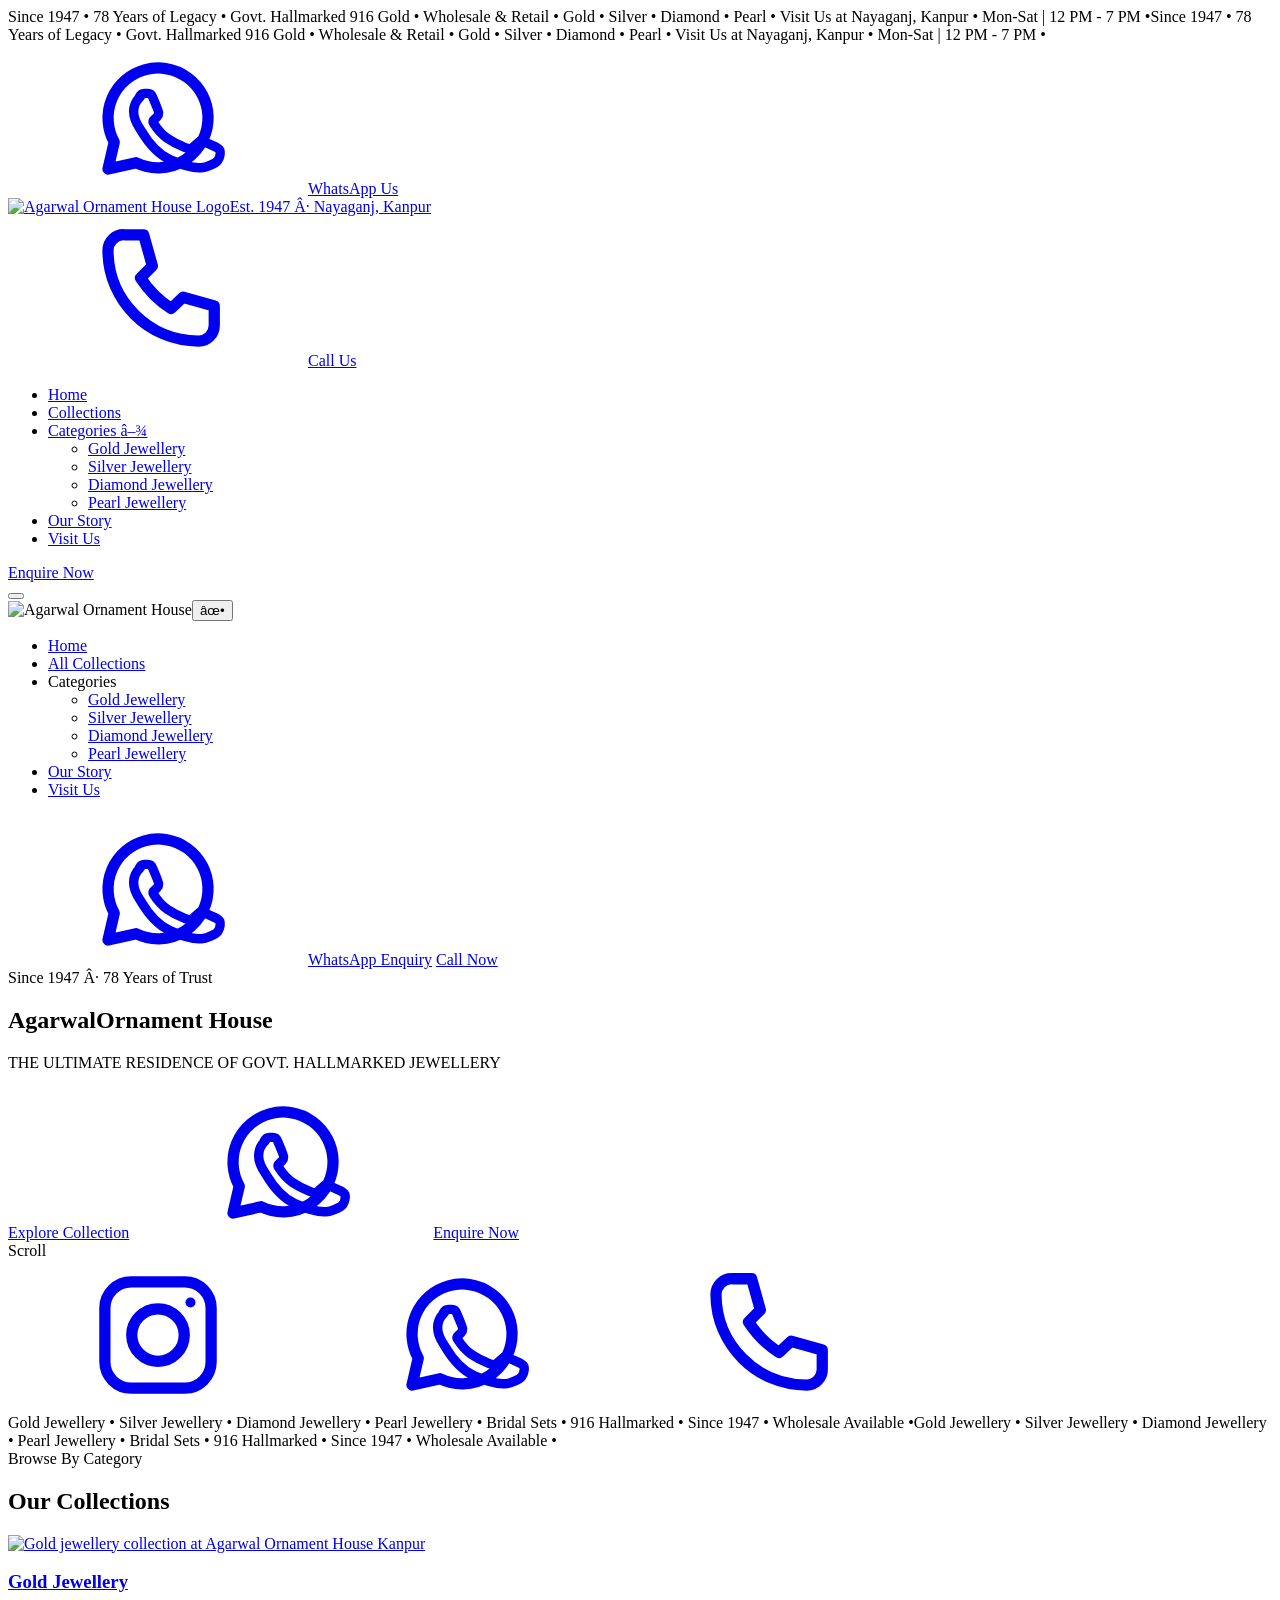
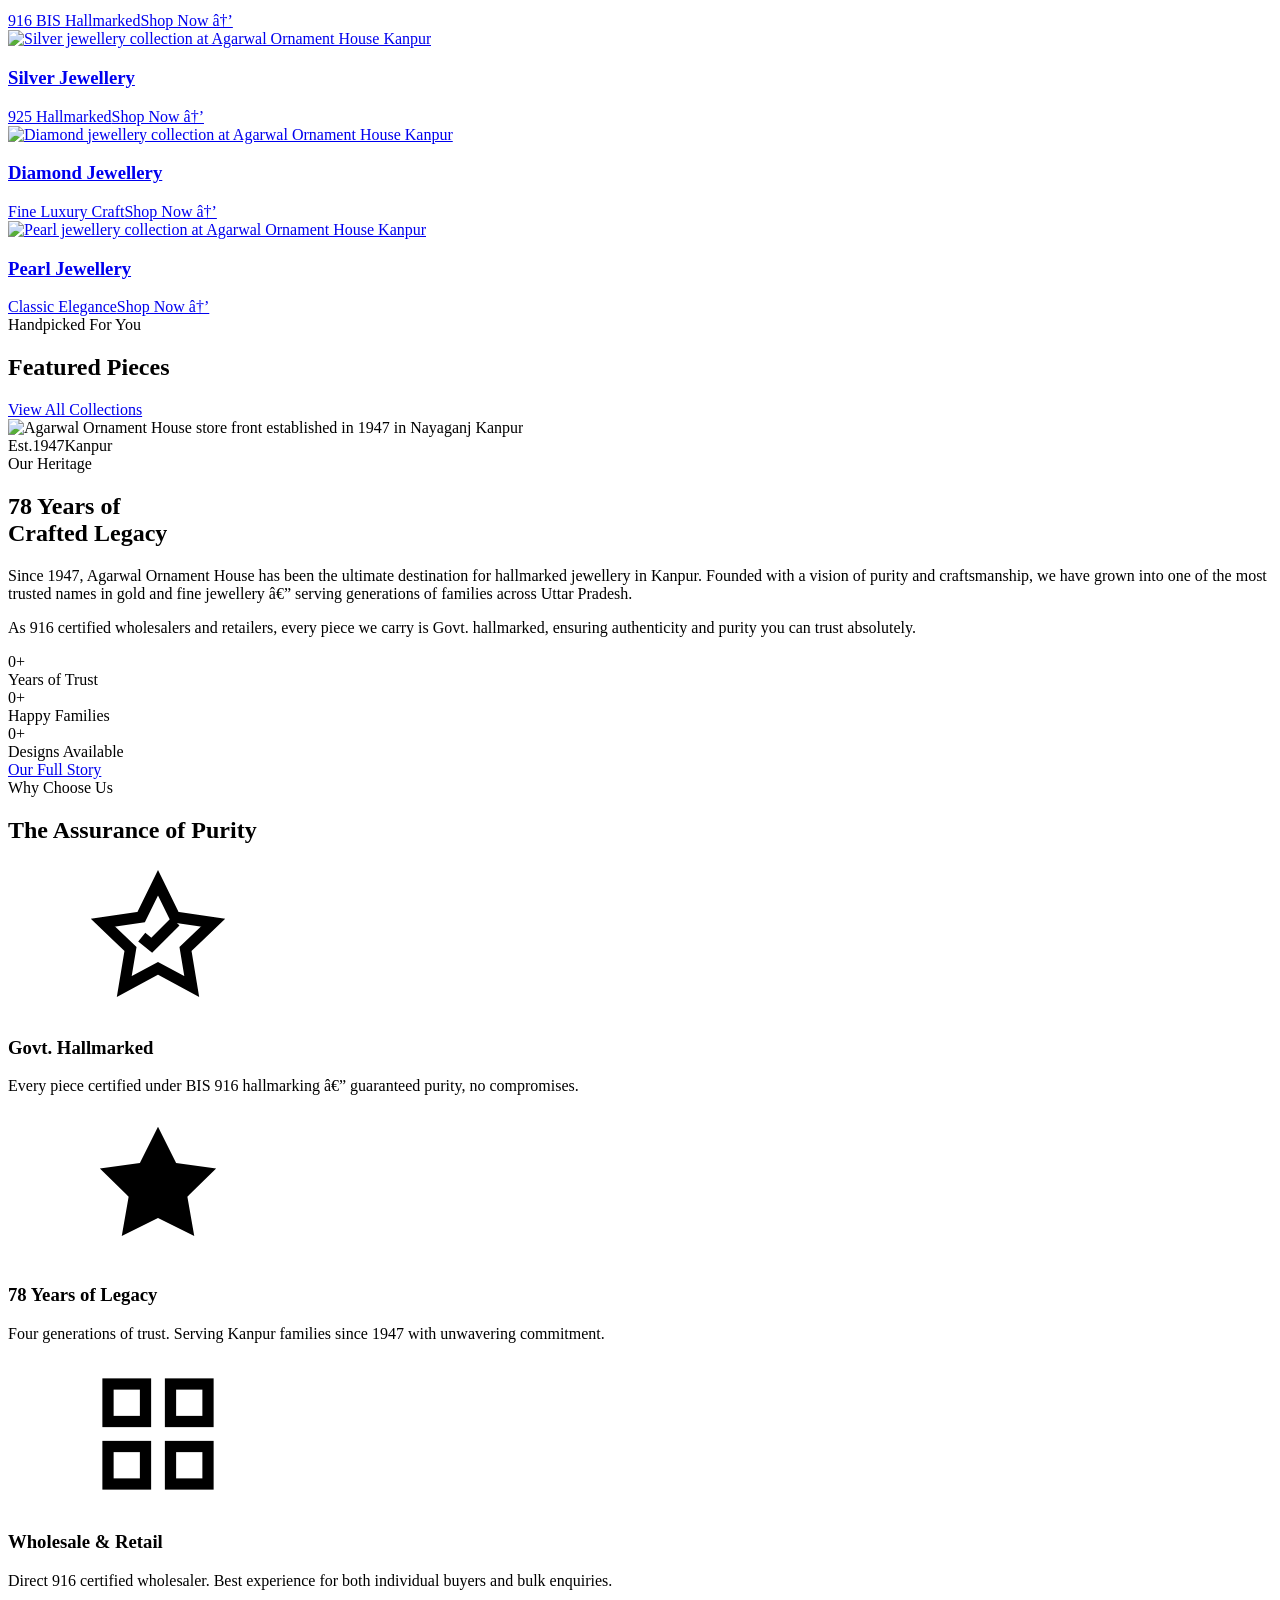
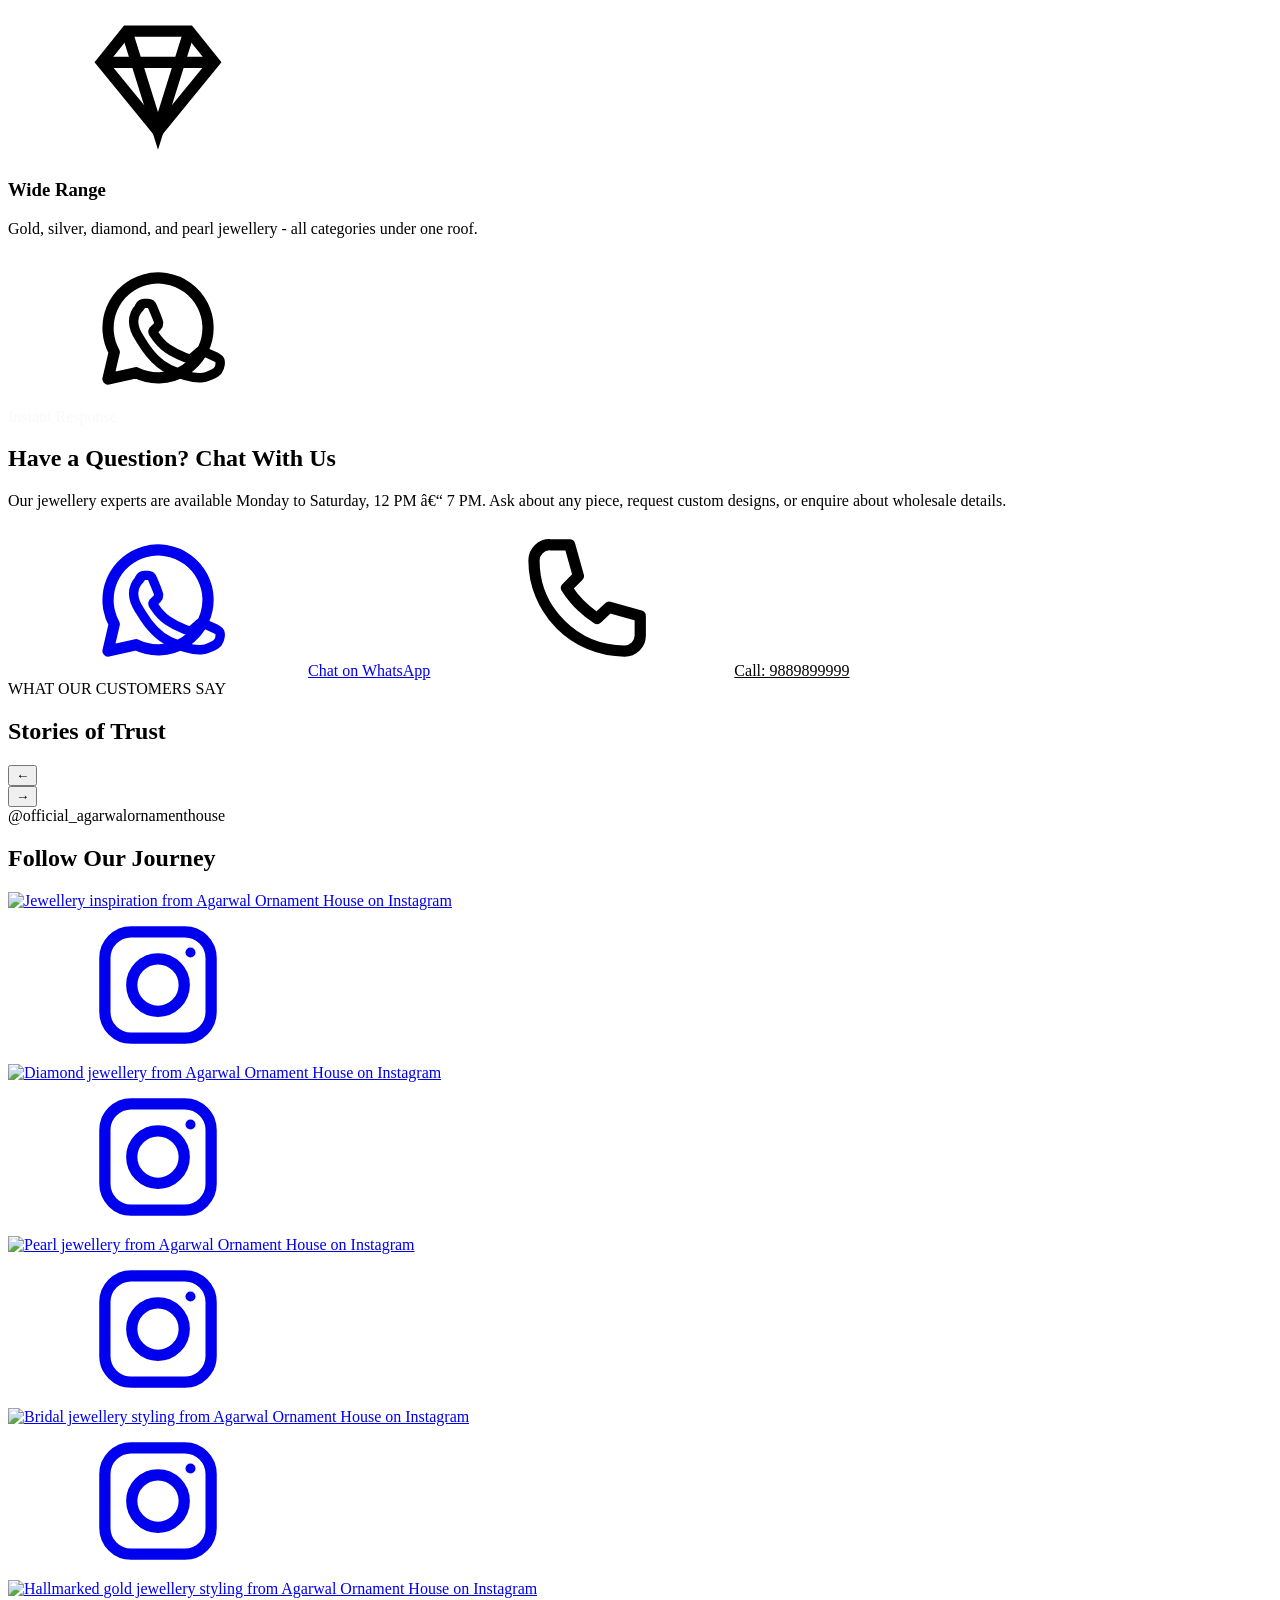
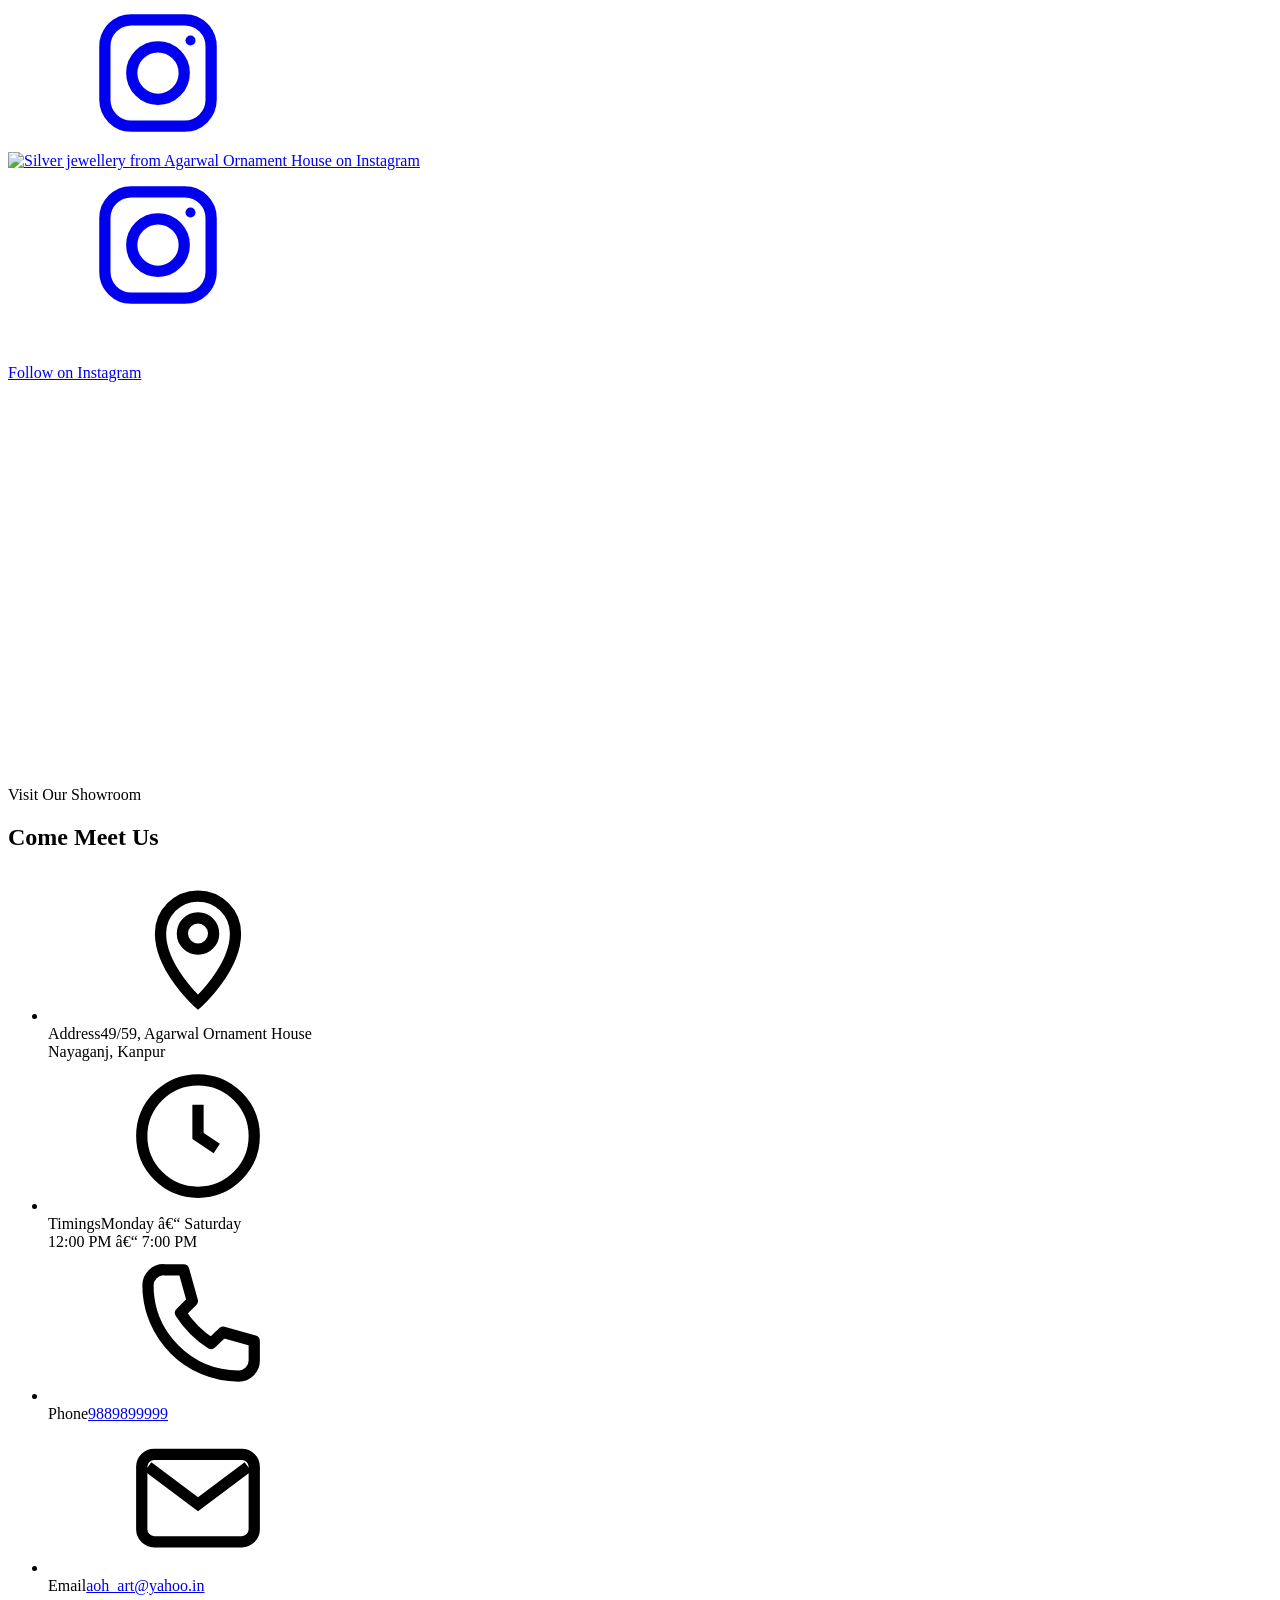
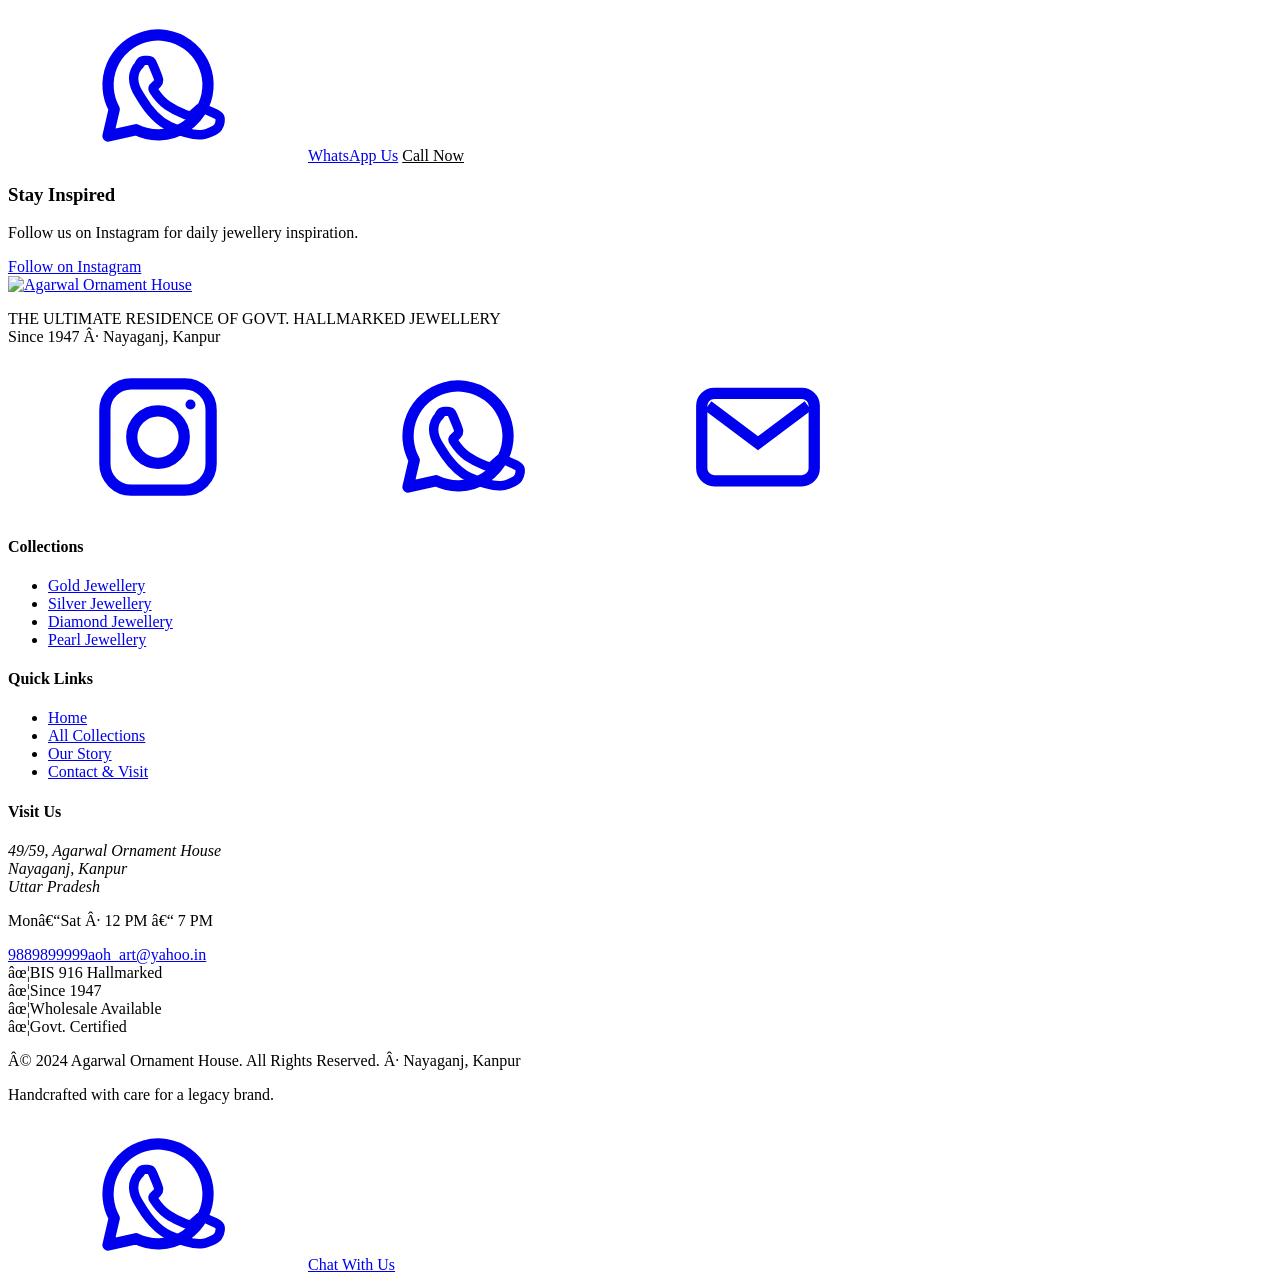
==== commit 8eaa3a2f: "Add files via upload" ====
--- a/agarwal-ornament-house/index.html
+++ b/agarwal-ornament-house/index.html
@@ -126,18 +126,11 @@
       <div class="hero-bg-layer" id="hero-bg"></div>
       <div class="hero-overlay-left"></div>
       <div class="hero-overlay-bottom"></div>
-      <div class="hero-animation-stage parallax" aria-hidden="true">
-        <div class="ring-wrapper" id="ring-wrapper">
-          <div class="ring-object" id="ring-object">
-            <img src="https://placehold.co/400x400/D4AF37/1C1C1C?text=Ring" alt="Gold ring by Agarwal Ornament House Kanpur hero showcase" class="ring-img" id="ring-img">
-            <div class="ring-glow" id="ring-glow"></div>
-            <div class="ring-particles" id="ring-particles"></div>
-          </div>
-          <div class="ring-reflection" id="ring-reflection"></div>
-        </div>
-        <div class="dim-plane dim-plane-1" aria-hidden="true"></div>
-        <div class="dim-plane dim-plane-2" aria-hidden="true"></div>
-      </div>
+      <div class="hero-animation-stage parallax" aria-hidden="true">
+        <!-- Fix: remove the floating ring placeholder artwork so the hero sits on a clean luxury backdrop. -->
+        <div class="dim-plane dim-plane-1" aria-hidden="true"></div>
+        <div class="dim-plane dim-plane-2" aria-hidden="true"></div>
+      </div>
       <div class="hero-content parallax">
         <span class="eyebrow hero-eyebrow">Since 1947 Â· 78 Years of Trust</span>
         <h1 class="hero-title"><span class="hero-title-line1">Agarwal</span><span class="hero-title-line2">Ornament House</span></h1>
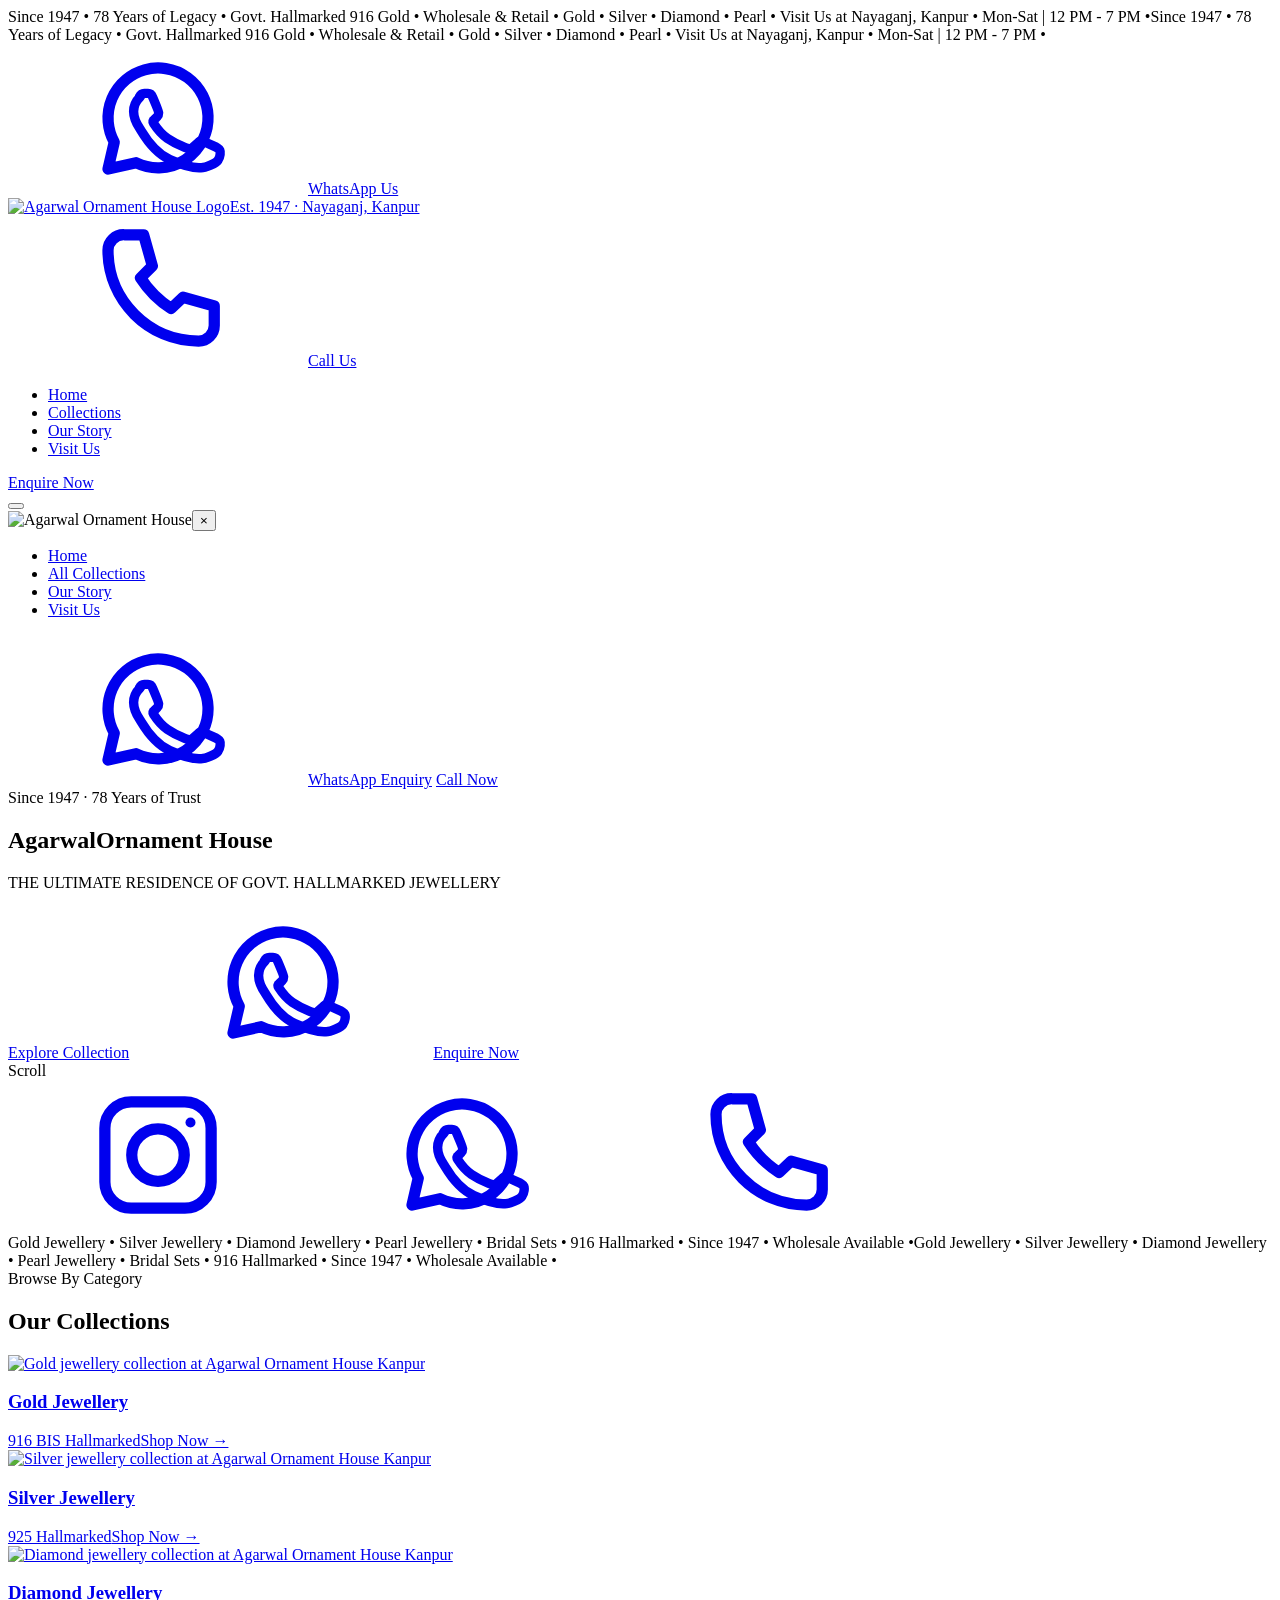
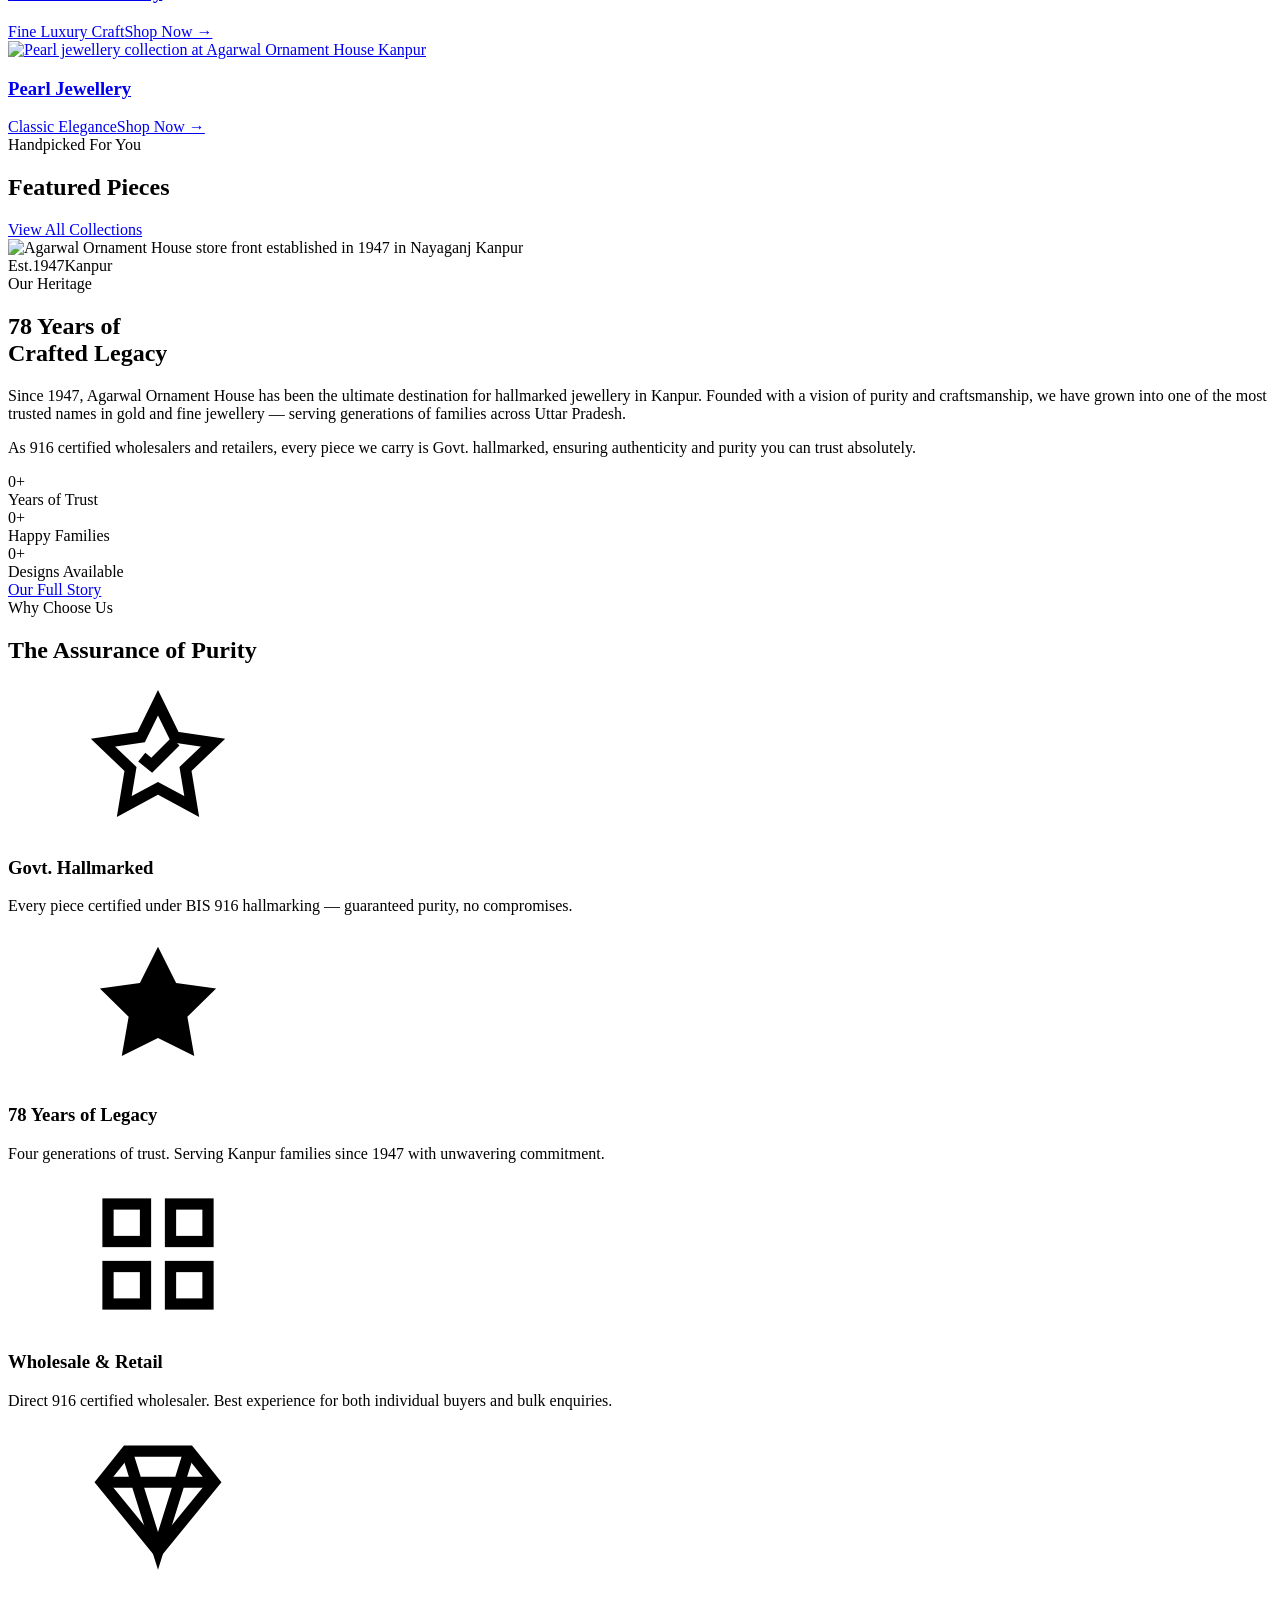
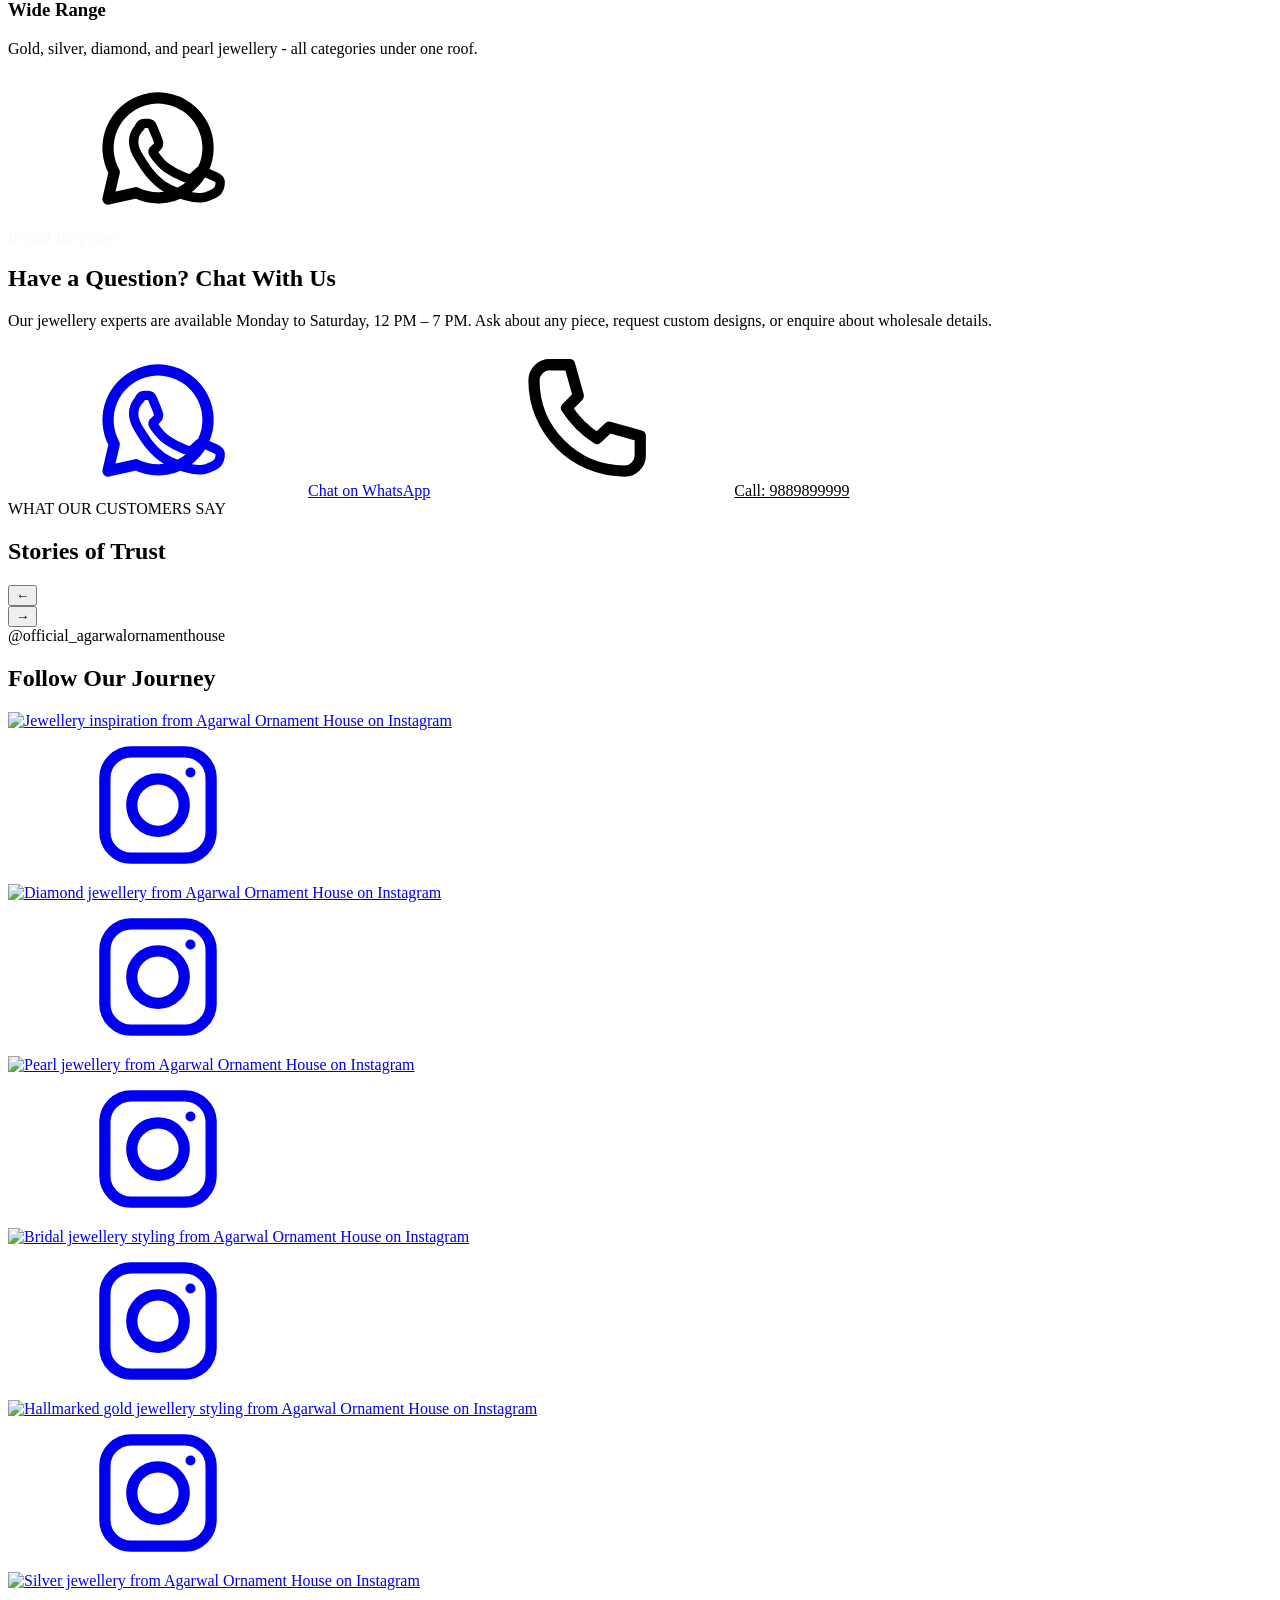
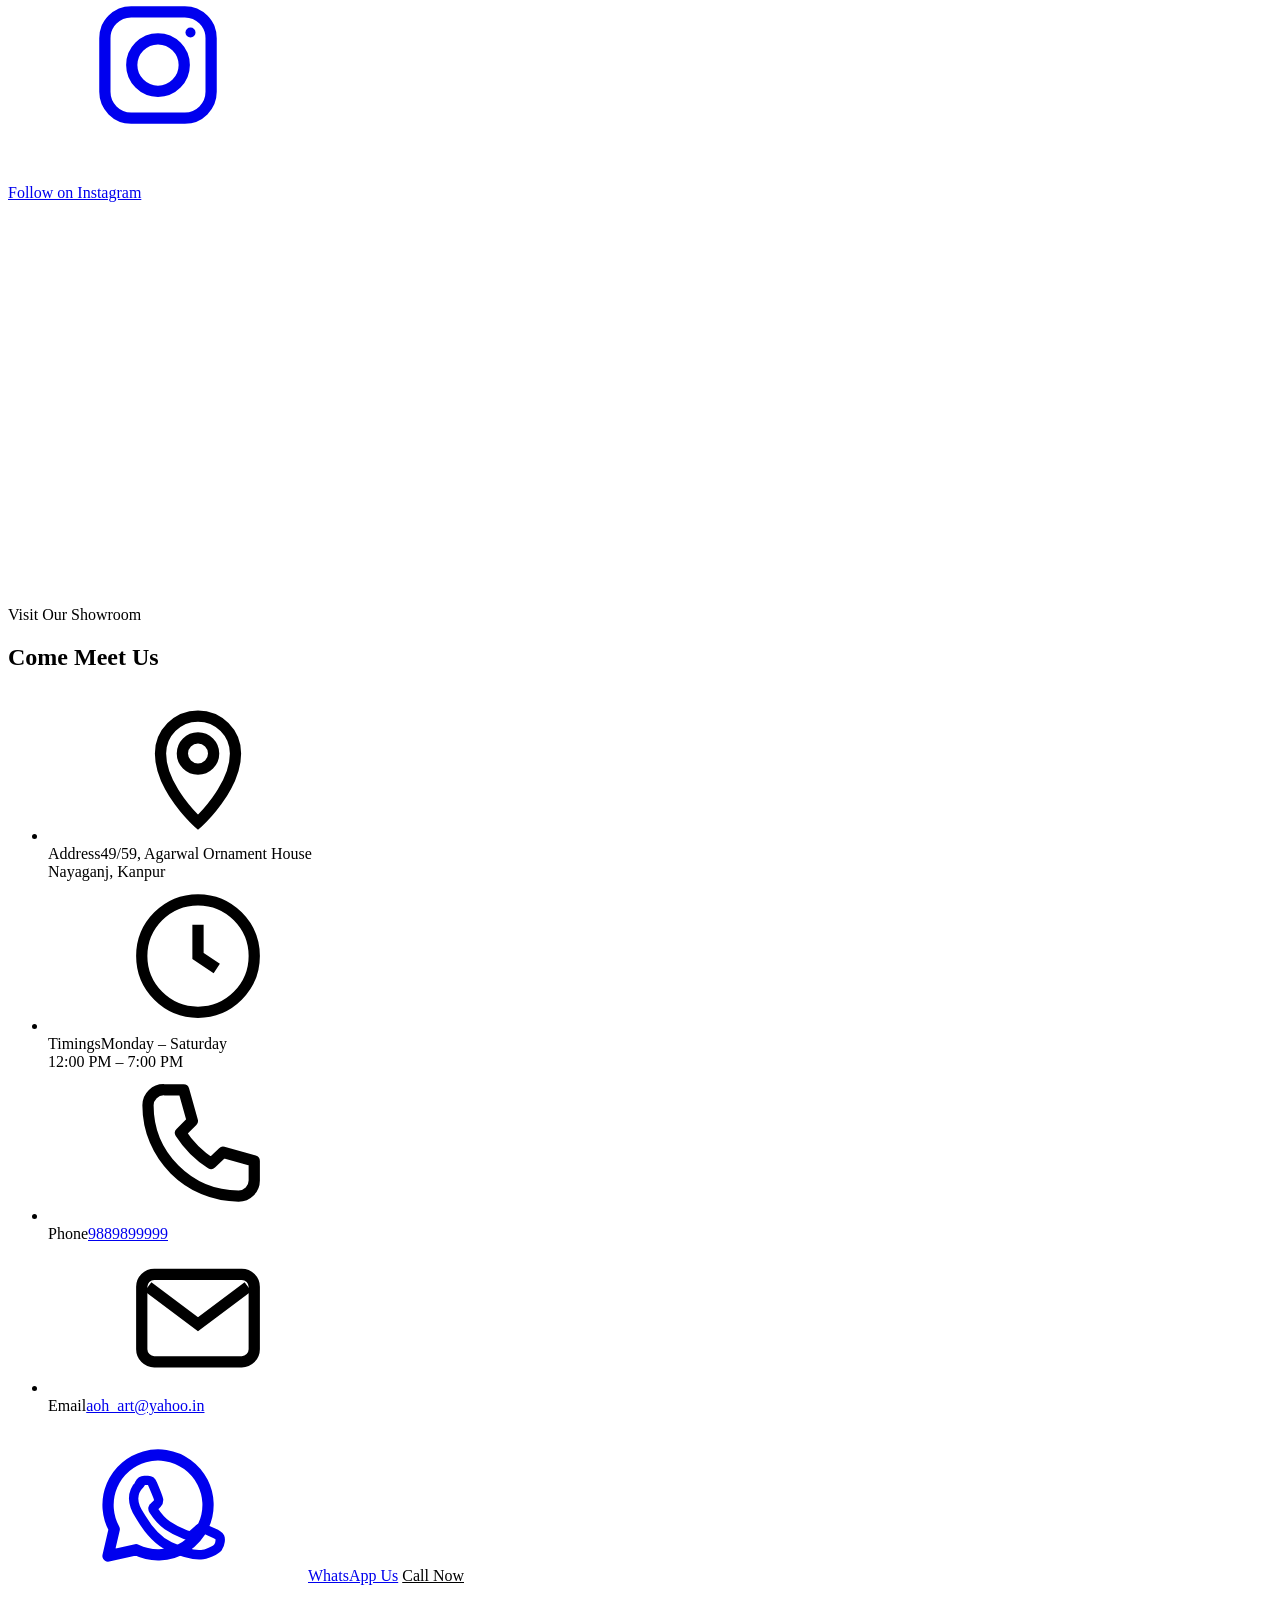
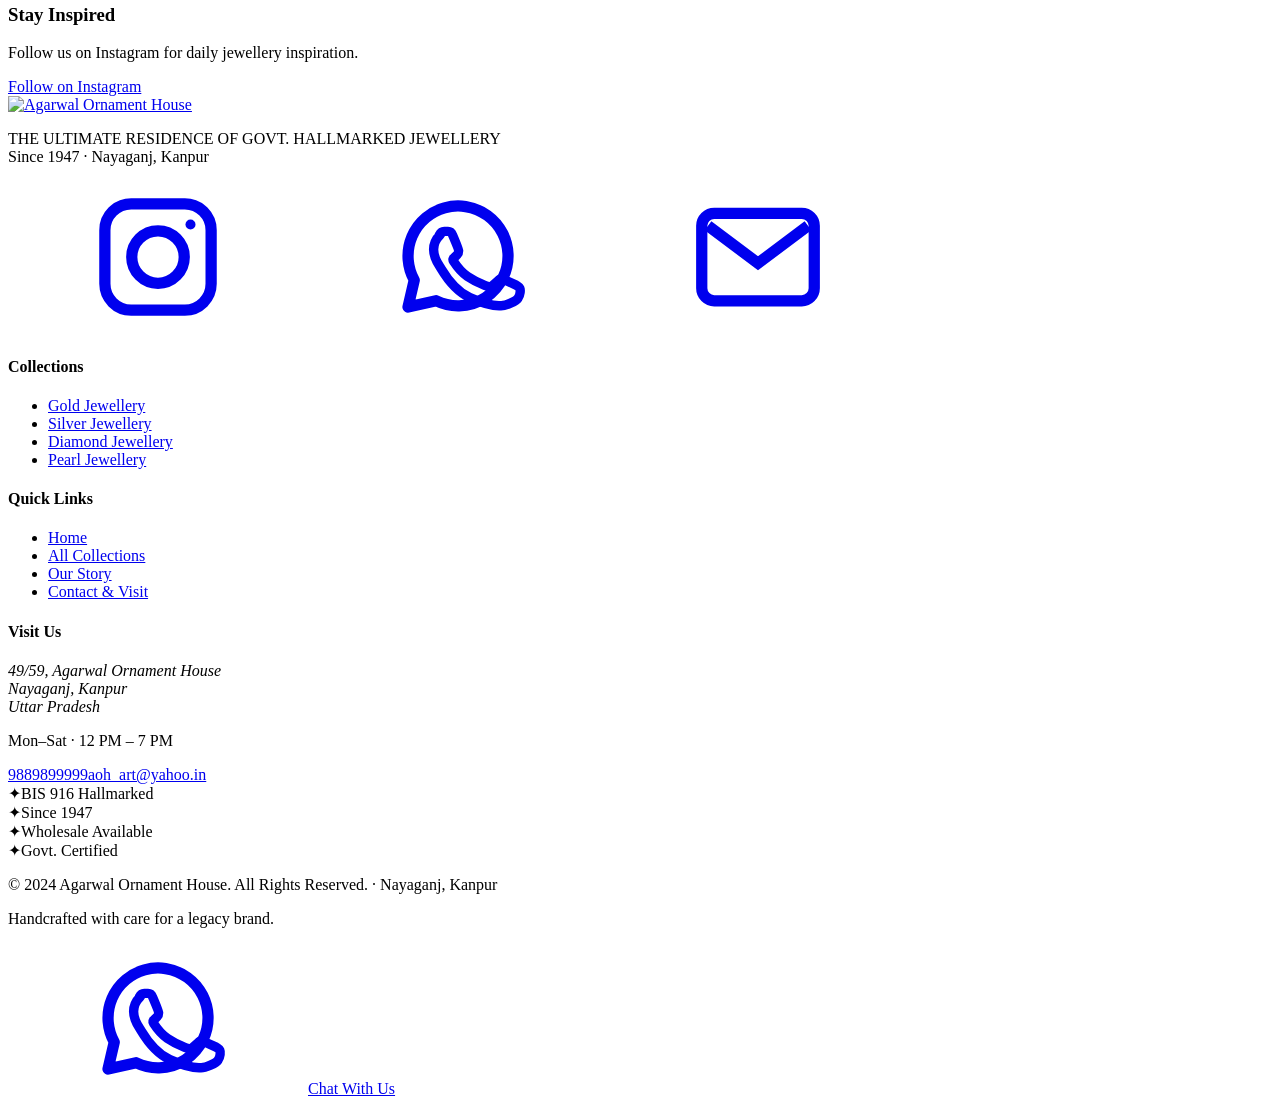
==== commit 7e0e8e5d: "Add files via upload" ====
--- a/agarwal-ornament-house/index.html
+++ b/agarwal-ornament-house/index.html
@@ -3,8 +3,8 @@
 <head>
   <meta charset="UTF-8">
   <meta name="viewport" content="width=device-width, initial-scale=1.0">
-  <title>Agarwal Ornament House | Govt. Hallmarked Jewellery Since 1947 â€“ Kanpur</title>
-  <meta name="description" content="Agarwal Ornament House â€“ Kanpur's trusted 916 hallmarked gold, diamond, silver & pearl jewellery showroom since 1947. Wholesale & retail at Nayaganj, Kanpur. Enquire on WhatsApp.">
+  <title>Agarwal Ornament House | Govt. Hallmarked Jewellery Since 1947 – Kanpur</title>
+  <meta name="description" content="Agarwal Ornament House – Kanpur's trusted 916 hallmarked gold, diamond, silver & pearl jewellery showroom since 1947. Wholesale & retail at Nayaganj, Kanpur. Enquire on WhatsApp.">
   <meta name="keywords" content="hallmarked jewellery Kanpur, gold jewellery Kanpur, Agarwal Ornament House, diamond jewellery Kanpur, silver jewellery, bridal jewellery Kanpur, Nayaganj jewellery, 916 gold Kanpur, jewellery shop Kanpur">
   <meta name="robots" content="index, follow">
   <link rel="canonical" href="https://agarwalornamenthouse.com/">
@@ -24,7 +24,7 @@
       "telephone": "+919889899999",
       "email": "aoh_art@yahoo.in",
       "foundingDate": "1947",
-      "priceRange": "â‚¹â‚¹â‚¹",
+      "priceRange": "₹₹₹",
       "address": {
         "@type": "PostalAddress",
         "streetAddress": "49/59, Nayaganj",
@@ -86,7 +86,7 @@
     <div id="brand-bar">
       <div class="brand-bar-inner container">
         <div class="brand-bar-left"><a href="https://wa.me/919889899999" class="header-quick-link" target="_blank" rel="noopener" data-wa-context="general"><svg class="icon" aria-hidden="true"><use href="#icon-whatsapp"></use></svg>WhatsApp Us</a></div>
-        <div class="brand-bar-center"><a href="/index.html" class="logo-link"><img src="/assets/images/logo/logo-dark.svg" alt="Agarwal Ornament House Logo" id="header-logo" width="200" height="60"><span class="logo-sub">Est. 1947 Â· Nayaganj, Kanpur</span></a></div>
+        <div class="brand-bar-center"><a href="/index.html" class="logo-link"><img src="/assets/images/logo/logo-dark.svg" alt="Agarwal Ornament House Logo" id="header-logo" width="200" height="60"><span class="logo-sub">Est. 1947 · Nayaganj, Kanpur</span></a></div>
         <div class="brand-bar-right"><a href="tel:9889899999" class="header-quick-link"><svg class="icon" aria-hidden="true"><use href="#icon-phone"></use></svg>Call Us</a></div>
       </div>
     </div>
@@ -95,7 +95,6 @@
         <ul class="nav-links">
           <li><a href="/index.html" class="nav-link">Home</a></li>
           <li><a href="/pages/collections.html" class="nav-link">Collections</a></li>
-          <li class="has-dropdown"><a href="/pages/collections.html" class="nav-link">Categories <span class="nav-arrow">â–¾</span></a><div class="mega-dropdown"><ul class="dropdown-links"><li><a href="/pages/collections.html?filter=gold">Gold Jewellery</a></li><li><a href="/pages/collections.html?filter=silver">Silver Jewellery</a></li><li><a href="/pages/collections.html?filter=diamond">Diamond Jewellery</a></li><li><a href="/pages/collections.html?filter=pearl">Pearl Jewellery</a></li></ul></div></li>
           <li><a href="/pages/about.html" class="nav-link">Our Story</a></li>
           <li><a href="/pages/contact.html" class="nav-link">Visit Us</a></li>
         </ul>
@@ -106,11 +105,10 @@
     <div id="mobile-drawer" aria-hidden="true">
       <div class="drawer-overlay" id="drawer-overlay"></div>
       <div class="drawer-panel">
-        <div class="drawer-header"><img src="/assets/images/logo/logo-light.svg" alt="Agarwal Ornament House" width="160" height="46"><button class="drawer-close" id="drawer-close" aria-label="Close menu">âœ•</button></div>
+        <div class="drawer-header"><img src="/assets/images/logo/logo-light.svg" alt="Agarwal Ornament House" width="160" height="46"><button class="drawer-close" id="drawer-close" aria-label="Close menu">×</button></div>
         <ul class="drawer-links">
           <li><a href="/index.html">Home</a></li>
           <li><a href="/pages/collections.html">All Collections</a></li>
-          <li class="drawer-category-group"><span class="drawer-group-label">Categories</span><ul><li><a href="/pages/collections.html?filter=gold">Gold Jewellery</a></li><li><a href="/pages/collections.html?filter=silver">Silver Jewellery</a></li><li><a href="/pages/collections.html?filter=diamond">Diamond Jewellery</a></li><li><a href="/pages/collections.html?filter=pearl">Pearl Jewellery</a></li></ul></li>
           <li><a href="/pages/about.html">Our Story</a></li>
           <li><a href="/pages/contact.html">Visit Us</a></li>
         </ul>
@@ -132,7 +130,7 @@
         <div class="dim-plane dim-plane-2" aria-hidden="true"></div>
       </div>
       <div class="hero-content parallax">
-        <span class="eyebrow hero-eyebrow">Since 1947 Â· 78 Years of Trust</span>
+        <span class="eyebrow hero-eyebrow">Since 1947 · 78 Years of Trust</span>
         <h1 class="hero-title"><span class="hero-title-line1">Agarwal</span><span class="hero-title-line2">Ornament House</span></h1>
         <div class="gold-rule align-left"></div>
         <p class="hero-tagline">THE ULTIMATE RESIDENCE OF GOVT. HALLMARKED JEWELLERY</p>
@@ -155,10 +153,10 @@
       <div class="container">
         <div class="section-header" data-aos="fade-up"><span class="eyebrow">Browse By Category</span><h2 id="categories-heading" class="section-title">Our Collections</h2><div class="gold-rule"></div></div>
         <div class="category-grid">
-          <article class="category-card" data-aos="fade-up"><a href="/pages/collections.html?filter=gold"><div class="category-card-img-wrap"><img data-src="https://placehold.co/600x700/D4AF37/1C1C1C?text=Gold+Jewellery" src="https://placehold.co/20x20/D4AF37/D4AF37" alt="Gold jewellery collection at Agarwal Ornament House Kanpur" class="category-card-img" loading="lazy"><div class="category-card-overlay"></div></div><div class="category-card-info"><h3 class="category-card-title">Gold Jewellery</h3><span class="category-card-sub">916 BIS Hallmarked</span><span class="category-card-cta">Shop Now â†’</span></div></a></article>
-          <article class="category-card" data-aos="fade-up" data-aos-delay="80"><a href="/pages/collections.html?filter=silver"><div class="category-card-img-wrap"><img data-src="https://placehold.co/600x700/C0C0C0/1C1C1C?text=Silver+Jewellery" src="https://placehold.co/20x20/C0C0C0/C0C0C0" alt="Silver jewellery collection at Agarwal Ornament House Kanpur" class="category-card-img" loading="lazy"><div class="category-card-overlay"></div></div><div class="category-card-info"><h3 class="category-card-title">Silver Jewellery</h3><span class="category-card-sub">925 Hallmarked</span><span class="category-card-cta">Shop Now â†’</span></div></a></article>
-          <article class="category-card" data-aos="fade-up" data-aos-delay="160"><a href="/pages/collections.html?filter=diamond"><div class="category-card-img-wrap"><img data-src="https://placehold.co/600x700/B8D4E8/1C1C1C?text=Diamond+Jewellery" src="https://placehold.co/20x20/B8D4E8/B8D4E8" alt="Diamond jewellery collection at Agarwal Ornament House Kanpur" class="category-card-img" loading="lazy"><div class="category-card-overlay"></div></div><div class="category-card-info"><h3 class="category-card-title">Diamond Jewellery</h3><span class="category-card-sub">Fine Luxury Craft</span><span class="category-card-cta">Shop Now â†’</span></div></a></article>
-          <article class="category-card" data-aos="fade-up" data-aos-delay="240"><a href="/pages/collections.html?filter=pearl"><div class="category-card-img-wrap"><img data-src="https://placehold.co/600x700/F0E6D3/1C1C1C?text=Pearl+Jewellery" src="https://placehold.co/20x20/F0E6D3/F0E6D3" alt="Pearl jewellery collection at Agarwal Ornament House Kanpur" class="category-card-img" loading="lazy"><div class="category-card-overlay"></div></div><div class="category-card-info"><h3 class="category-card-title">Pearl Jewellery</h3><span class="category-card-sub">Classic Elegance</span><span class="category-card-cta">Shop Now â†’</span></div></a></article>
+          <article class="category-card" data-aos="fade-up"><a href="/pages/collections.html?filter=gold"><div class="category-card-img-wrap"><img data-src="https://placehold.co/600x700/D4AF37/1C1C1C?text=Gold+Jewellery" src="https://placehold.co/20x20/D4AF37/D4AF37" alt="Gold jewellery collection at Agarwal Ornament House Kanpur" class="category-card-img" loading="lazy"><div class="category-card-overlay"></div></div><div class="category-card-info"><h3 class="category-card-title">Gold Jewellery</h3><span class="category-card-sub">916 BIS Hallmarked</span><span class="category-card-cta">Shop Now →</span></div></a></article>
+          <article class="category-card" data-aos="fade-up" data-aos-delay="80"><a href="/pages/collections.html?filter=silver"><div class="category-card-img-wrap"><img data-src="https://placehold.co/600x700/C0C0C0/1C1C1C?text=Silver+Jewellery" src="https://placehold.co/20x20/C0C0C0/C0C0C0" alt="Silver jewellery collection at Agarwal Ornament House Kanpur" class="category-card-img" loading="lazy"><div class="category-card-overlay"></div></div><div class="category-card-info"><h3 class="category-card-title">Silver Jewellery</h3><span class="category-card-sub">925 Hallmarked</span><span class="category-card-cta">Shop Now →</span></div></a></article>
+          <article class="category-card" data-aos="fade-up" data-aos-delay="160"><a href="/pages/collections.html?filter=diamond"><div class="category-card-img-wrap"><img data-src="https://placehold.co/600x700/B8D4E8/1C1C1C?text=Diamond+Jewellery" src="https://placehold.co/20x20/B8D4E8/B8D4E8" alt="Diamond jewellery collection at Agarwal Ornament House Kanpur" class="category-card-img" loading="lazy"><div class="category-card-overlay"></div></div><div class="category-card-info"><h3 class="category-card-title">Diamond Jewellery</h3><span class="category-card-sub">Fine Luxury Craft</span><span class="category-card-cta">Shop Now →</span></div></a></article>
+          <article class="category-card" data-aos="fade-up" data-aos-delay="240"><a href="/pages/collections.html?filter=pearl"><div class="category-card-img-wrap"><img data-src="https://placehold.co/600x700/F0E6D3/1C1C1C?text=Pearl+Jewellery" src="https://placehold.co/20x20/F0E6D3/F0E6D3" alt="Pearl jewellery collection at Agarwal Ornament House Kanpur" class="category-card-img" loading="lazy"><div class="category-card-overlay"></div></div><div class="category-card-info"><h3 class="category-card-title">Pearl Jewellery</h3><span class="category-card-sub">Classic Elegance</span><span class="category-card-cta">Shop Now →</span></div></a></article>
         </div>
       </div>
     </section>
@@ -178,7 +176,7 @@
           <span class="eyebrow">Our Heritage</span>
           <h2 id="heritage-heading" class="section-title heritage-title">78 Years of<br>Crafted Legacy</h2>
           <div class="gold-rule align-left"></div>
-          <p class="heritage-body">Since 1947, Agarwal Ornament House has been the ultimate destination for hallmarked jewellery in Kanpur. Founded with a vision of purity and craftsmanship, we have grown into one of the most trusted names in gold and fine jewellery â€” serving generations of families across Uttar Pradesh.</p>
+          <p class="heritage-body">Since 1947, Agarwal Ornament House has been the ultimate destination for hallmarked jewellery in Kanpur. Founded with a vision of purity and craftsmanship, we have grown into one of the most trusted names in gold and fine jewellery — serving generations of families across Uttar Pradesh.</p>
           <p class="heritage-body">As 916 certified wholesalers and retailers, every piece we carry is Govt. hallmarked, ensuring authenticity and purity you can trust absolutely.</p>
           <div class="heritage-stats">
             <div class="stat-item"><div class="stat-value"><span class="stat-number" data-target="78">0</span><span class="stat-suffix">+</span></div><span class="stat-label">Years of Trust</span></div>
@@ -194,7 +192,7 @@
       <div class="container">
         <div class="section-header" data-aos="fade-up"><span class="eyebrow">Why Choose Us</span><h2 id="trust-heading" class="section-title">The Assurance of Purity</h2><div class="gold-rule"></div></div>
         <div class="trust-grid">
-          <div class="trust-pillar" data-aos="fade-up"><div class="trust-icon"><svg aria-hidden="true"><use href="#icon-hallmark"></use></svg></div><h3 class="trust-title">Govt. Hallmarked</h3><p class="trust-desc">Every piece certified under BIS 916 hallmarking â€” guaranteed purity, no compromises.</p></div>
+          <div class="trust-pillar" data-aos="fade-up"><div class="trust-icon"><svg aria-hidden="true"><use href="#icon-hallmark"></use></svg></div><h3 class="trust-title">Govt. Hallmarked</h3><p class="trust-desc">Every piece certified under BIS 916 hallmarking — guaranteed purity, no compromises.</p></div>
           <div class="trust-pillar" data-aos="fade-up" data-aos-delay="100"><div class="trust-icon"><svg aria-hidden="true"><use href="#icon-star"></use></svg></div><h3 class="trust-title">78 Years of Legacy</h3><p class="trust-desc">Four generations of trust. Serving Kanpur families since 1947 with unwavering commitment.</p></div>
           <div class="trust-pillar" data-aos="fade-up" data-aos-delay="200"><div class="trust-icon"><svg aria-hidden="true"><use href="#icon-grid"></use></svg></div><h3 class="trust-title">Wholesale &amp; Retail</h3><p class="trust-desc">Direct 916 certified wholesaler. Best experience for both individual buyers and bulk enquiries.</p></div>
           <div class="trust-pillar" data-aos="fade-up" data-aos-delay="300"><div class="trust-icon"><svg aria-hidden="true"><use href="#icon-gem"></use></svg></div><h3 class="trust-title">Wide Range</h3><p class="trust-desc">Gold, silver, diamond, and pearl jewellery - all categories under one roof.</p></div>
@@ -208,7 +206,7 @@
           <div class="wa-cta-icon" aria-hidden="true"><svg class="icon-xl"><use href="#icon-whatsapp"></use></svg></div>
           <span class="eyebrow" style="color:rgba(245,243,240,0.5);margin-bottom:12px;">Instant Response</span>
           <h2 class="wa-cta-title">Have a Question? Chat With Us</h2>
-          <p class="wa-cta-body">Our jewellery experts are available Monday to Saturday, 12 PM â€“ 7 PM. Ask about any piece, request custom designs, or enquire about wholesale details.</p>
+          <p class="wa-cta-body">Our jewellery experts are available Monday to Saturday, 12 PM – 7 PM. Ask about any piece, request custom designs, or enquire about wholesale details.</p>
           <div class="wa-cta-buttons">
             <a href="https://wa.me/919889899999?text=Hello%2C%20I%20would%20like%20to%20know%20more%20about%20your%20jewellery%20collection." class="btn btn-whatsapp btn-lg" target="_blank" rel="noopener" data-wa-context="general"><svg class="icon" aria-hidden="true"><use href="#icon-whatsapp"></use></svg>Chat on WhatsApp</a>
             <a href="tel:9889899999" class="btn btn-ghost btn-lg" style="color:var(--cream);border-color:rgba(245,243,240,0.4);"><svg class="icon" aria-hidden="true"><use href="#icon-phone"></use></svg>Call: 9889899999</a>
@@ -252,7 +250,7 @@
           <div class="gold-rule align-left"></div>
           <ul class="contact-details-list">
             <li class="contact-detail-item"><svg aria-hidden="true"><use href="#icon-location"></use></svg><div><span class="detail-label">Address</span><span class="detail-value">49/59, Agarwal Ornament House<br>Nayaganj, Kanpur</span></div></li>
-            <li class="contact-detail-item"><svg aria-hidden="true"><use href="#icon-clock"></use></svg><div><span class="detail-label">Timings</span><span class="detail-value">Monday â€“ Saturday<br>12:00 PM â€“ 7:00 PM</span></div></li>
+            <li class="contact-detail-item"><svg aria-hidden="true"><use href="#icon-clock"></use></svg><div><span class="detail-label">Timings</span><span class="detail-value">Monday – Saturday<br>12:00 PM – 7:00 PM</span></div></li>
             <li class="contact-detail-item"><svg aria-hidden="true"><use href="#icon-phone"></use></svg><div><span class="detail-label">Phone</span><a href="tel:9889899999" class="detail-value detail-link">9889899999</a></div></li>
             <li class="contact-detail-item"><svg aria-hidden="true"><use href="#icon-email"></use></svg><div><span class="detail-label">Email</span><a href="mailto:aoh_art@yahoo.in" class="detail-value detail-link">aoh_art@yahoo.in</a></div></li>
           </ul>
@@ -276,15 +274,15 @@
     <div class="footer-main">
       <div class="container">
         <div class="footer-grid">
-          <div class="footer-col footer-brand-col"><a href="/index.html" class="footer-logo"><img src="/assets/images/logo/logo-light.svg" alt="Agarwal Ornament House" width="180" loading="lazy"></a><p class="footer-brand-desc">THE ULTIMATE RESIDENCE OF GOVT. HALLMARKED JEWELLERY<br>Since 1947 Â· Nayaganj, Kanpur</p><div class="footer-social-row"><a href="https://www.instagram.com/official_agarwalornamenthouse" target="_blank" rel="noopener" aria-label="Instagram"><svg class="icon"><use href="#icon-instagram"></use></svg></a><a href="https://wa.me/919889899999" target="_blank" rel="noopener" aria-label="WhatsApp" data-wa-context="general"><svg class="icon"><use href="#icon-whatsapp"></use></svg></a><a href="mailto:aoh_art@yahoo.in" aria-label="Email"><svg class="icon"><use href="#icon-email"></use></svg></a></div></div>
+          <div class="footer-col footer-brand-col"><a href="/index.html" class="footer-logo"><img src="/assets/images/logo/logo-light.svg" alt="Agarwal Ornament House" width="180" loading="lazy"></a><p class="footer-brand-desc">THE ULTIMATE RESIDENCE OF GOVT. HALLMARKED JEWELLERY<br>Since 1947 · Nayaganj, Kanpur</p><div class="footer-social-row"><a href="https://www.instagram.com/official_agarwalornamenthouse" target="_blank" rel="noopener" aria-label="Instagram"><svg class="icon"><use href="#icon-instagram"></use></svg></a><a href="https://wa.me/919889899999" target="_blank" rel="noopener" aria-label="WhatsApp" data-wa-context="general"><svg class="icon"><use href="#icon-whatsapp"></use></svg></a><a href="mailto:aoh_art@yahoo.in" aria-label="Email"><svg class="icon"><use href="#icon-email"></use></svg></a></div></div>
           <div class="footer-col"><h4 class="footer-col-heading">Collections</h4><ul class="footer-links"><li><a href="/pages/collections.html?filter=gold">Gold Jewellery</a></li><li><a href="/pages/collections.html?filter=silver">Silver Jewellery</a></li><li><a href="/pages/collections.html?filter=diamond">Diamond Jewellery</a></li><li><a href="/pages/collections.html?filter=pearl">Pearl Jewellery</a></li></ul></div>
           <div class="footer-col"><h4 class="footer-col-heading">Quick Links</h4><ul class="footer-links"><li><a href="/index.html">Home</a></li><li><a href="/pages/collections.html">All Collections</a></li><li><a href="/pages/about.html">Our Story</a></li><li><a href="/pages/contact.html">Contact &amp; Visit</a></li></ul></div>
-          <div class="footer-col"><h4 class="footer-col-heading">Visit Us</h4><address class="footer-address">49/59, Agarwal Ornament House<br>Nayaganj, Kanpur<br>Uttar Pradesh</address><p class="footer-hours">Monâ€“Sat Â· 12 PM â€“ 7 PM</p><a href="tel:9889899999" class="footer-phone">9889899999</a><a href="mailto:aoh_art@yahoo.in" class="footer-email">aoh_art@yahoo.in</a></div>
+          <div class="footer-col"><h4 class="footer-col-heading">Visit Us</h4><address class="footer-address">49/59, Agarwal Ornament House<br>Nayaganj, Kanpur<br>Uttar Pradesh</address><p class="footer-hours">Mon–Sat · 12 PM – 7 PM</p><a href="tel:9889899999" class="footer-phone">9889899999</a><a href="mailto:aoh_art@yahoo.in" class="footer-email">aoh_art@yahoo.in</a></div>
         </div>
       </div>
     </div>
-    <div class="footer-trust-bar"><div class="container"><div class="trust-badges-row"><div class="trust-badge-item"><span class="tbadge-icon">âœ¦</span><span>BIS 916 Hallmarked</span></div><div class="trust-badge-item"><span class="tbadge-icon">âœ¦</span><span>Since 1947</span></div><div class="trust-badge-item"><span class="tbadge-icon">âœ¦</span><span>Wholesale Available</span></div><div class="trust-badge-item"><span class="tbadge-icon">âœ¦</span><span>Govt. Certified</span></div></div></div></div>
-    <div class="footer-legal"><div class="container"><p class="footer-copyright">Â© 2024 Agarwal Ornament House. All Rights Reserved. Â· Nayaganj, Kanpur</p><p class="footer-credit">Handcrafted with care for a legacy brand.</p></div></div>
+    <div class="footer-trust-bar"><div class="container"><div class="trust-badges-row"><div class="trust-badge-item"><span class="tbadge-icon">✦</span><span>BIS 916 Hallmarked</span></div><div class="trust-badge-item"><span class="tbadge-icon">✦</span><span>Since 1947</span></div><div class="trust-badge-item"><span class="tbadge-icon">✦</span><span>Wholesale Available</span></div><div class="trust-badge-item"><span class="tbadge-icon">✦</span><span>Govt. Certified</span></div></div></div></div>
+    <div class="footer-legal"><div class="container"><p class="footer-copyright">© 2024 Agarwal Ornament House. All Rights Reserved. · Nayaganj, Kanpur</p><p class="footer-credit">Handcrafted with care for a legacy brand.</p></div></div>
   </footer>
 
   <a id="floating-wa-btn" href="https://wa.me/919889899999?text=Hello" class="floating-wa" target="_blank" rel="noopener" aria-label="Chat with Agarwal Ornament House on WhatsApp" data-wa-context="general"><svg class="icon-lg" aria-hidden="true"><use href="#icon-whatsapp"></use></svg><span class="floating-wa-tooltip">Chat With Us</span></a>
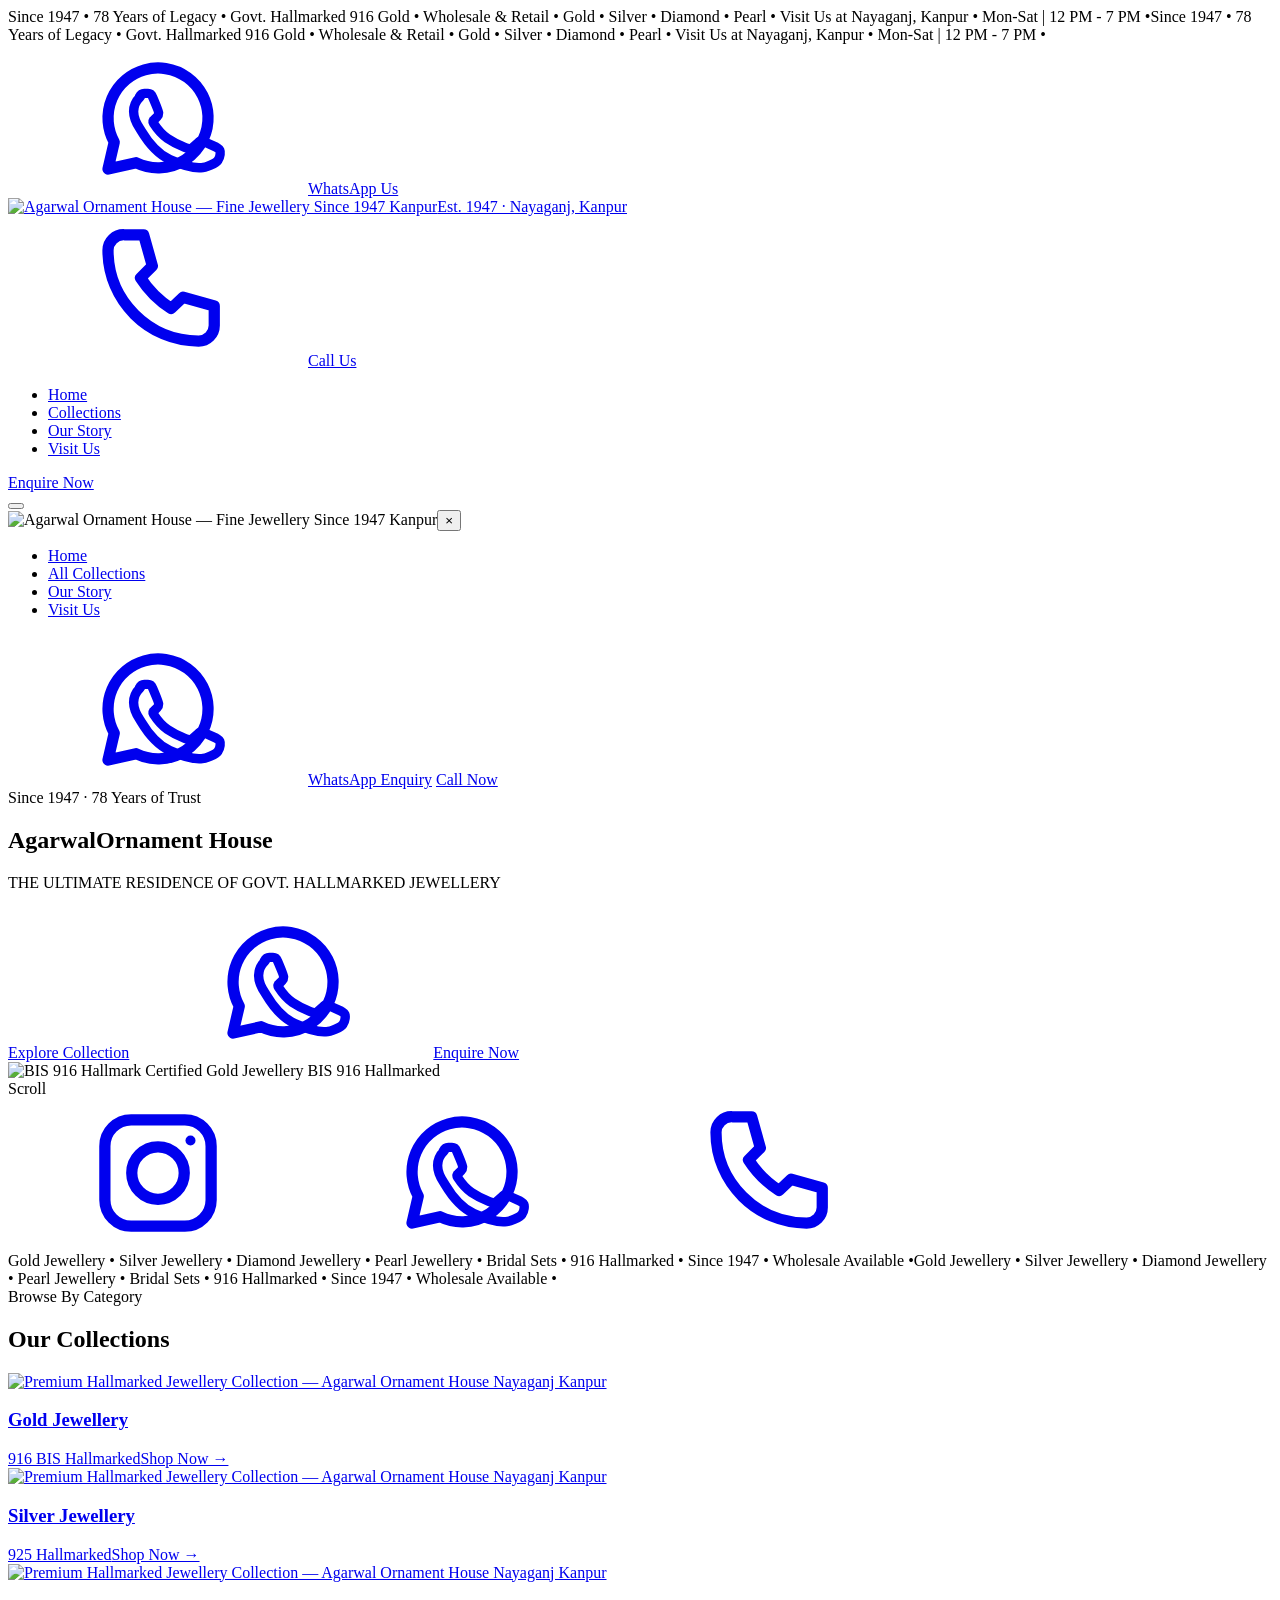
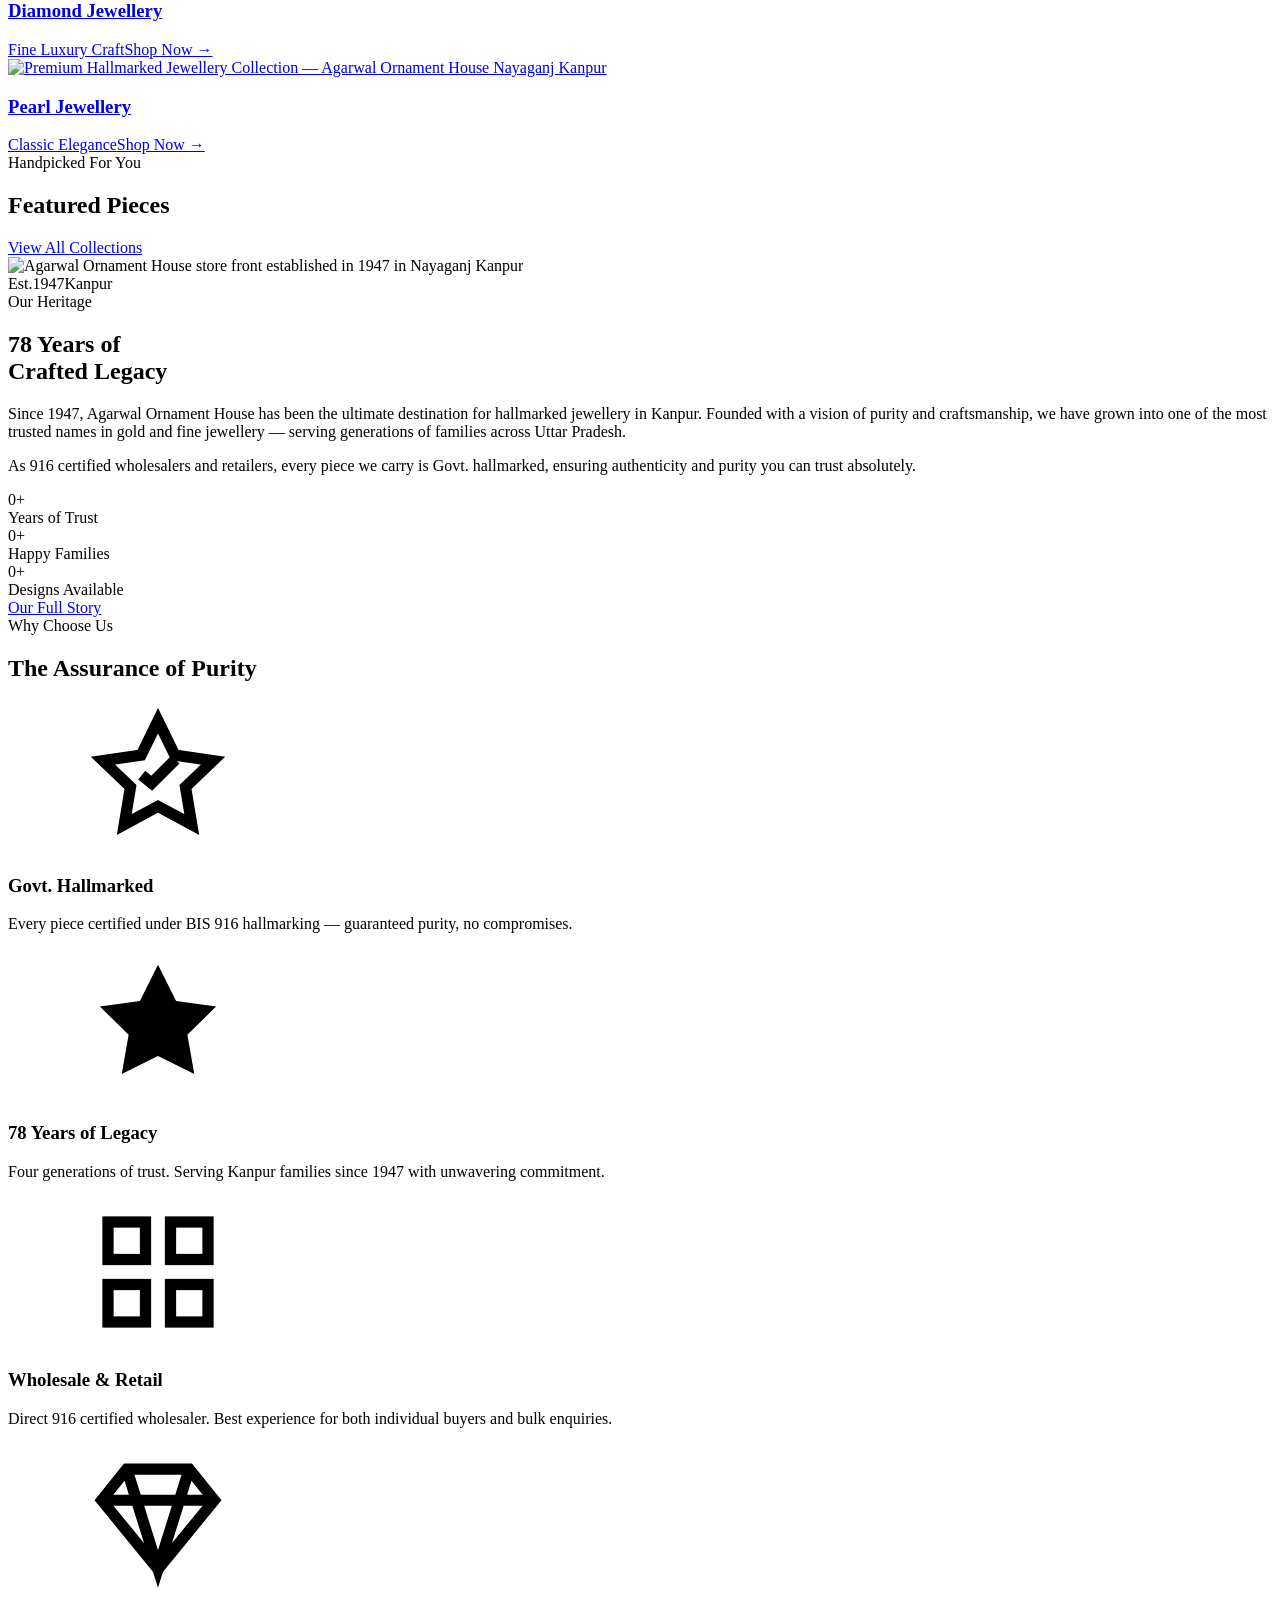
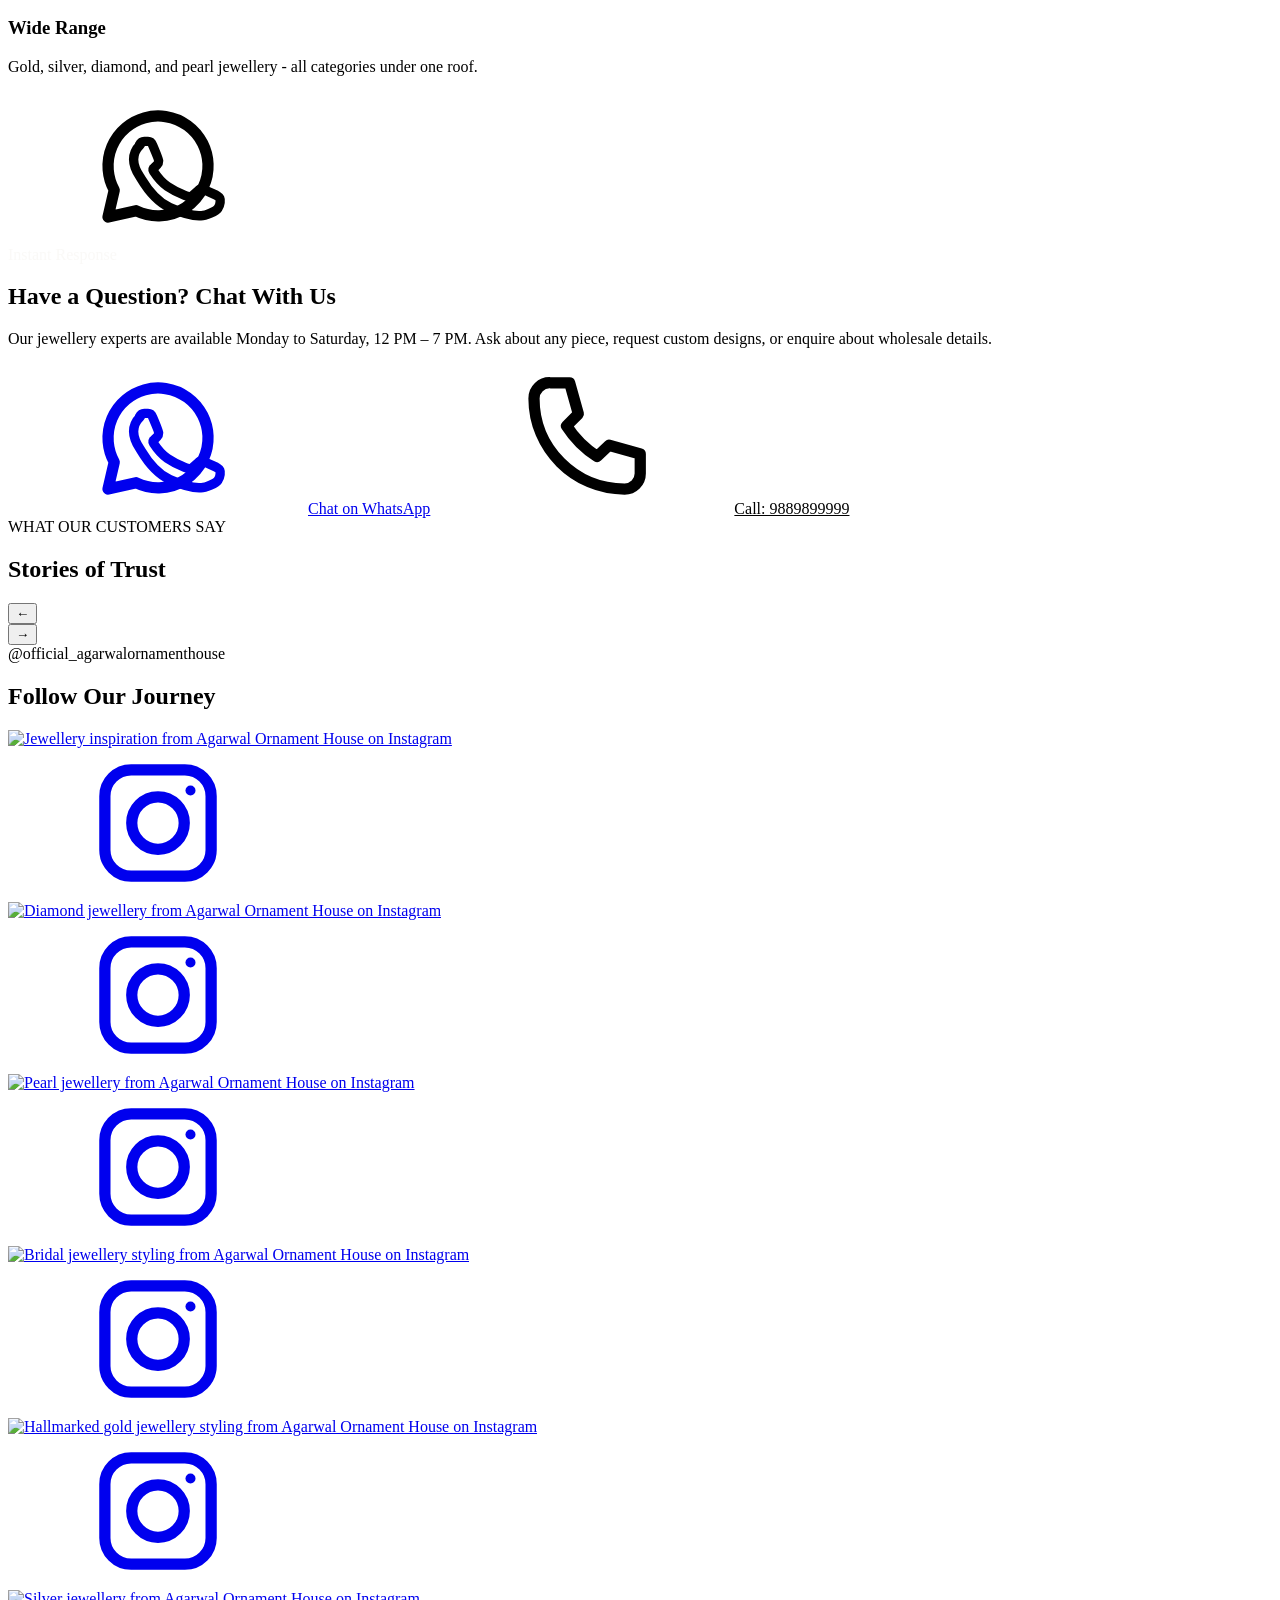
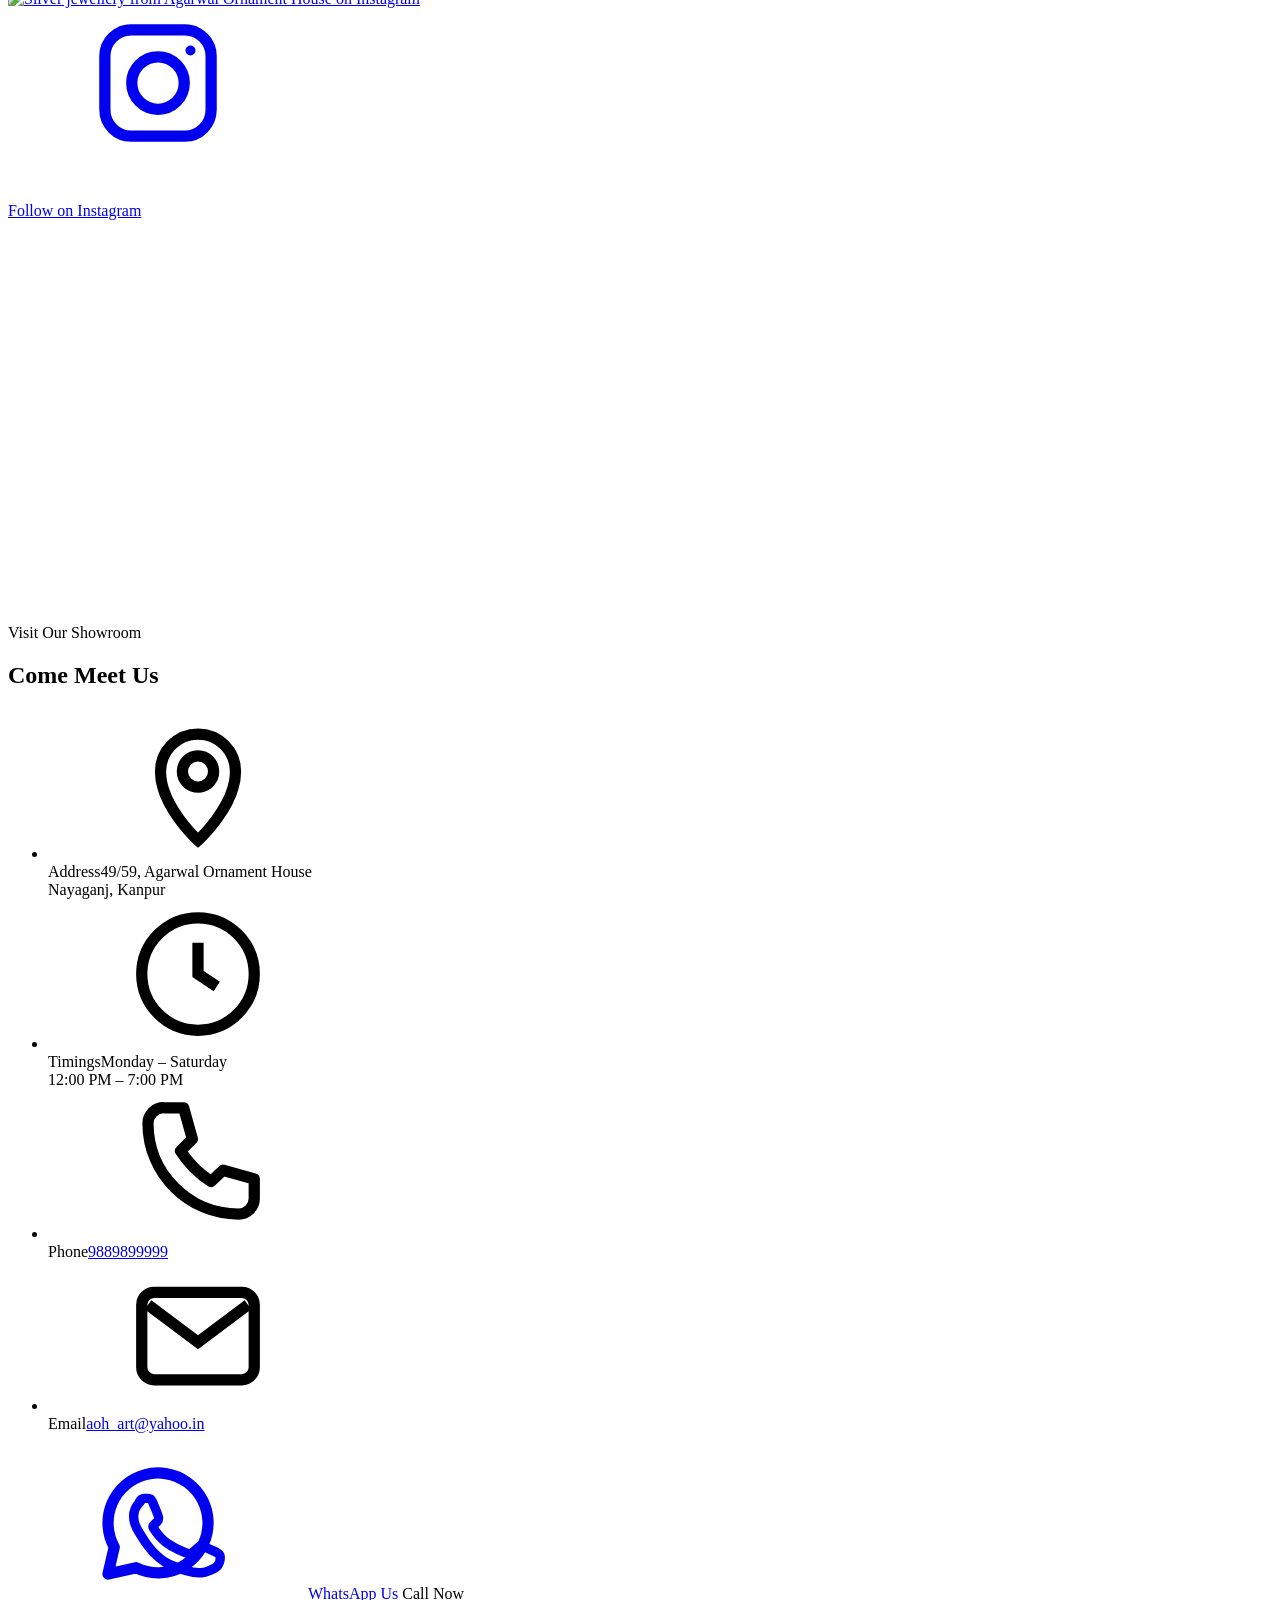
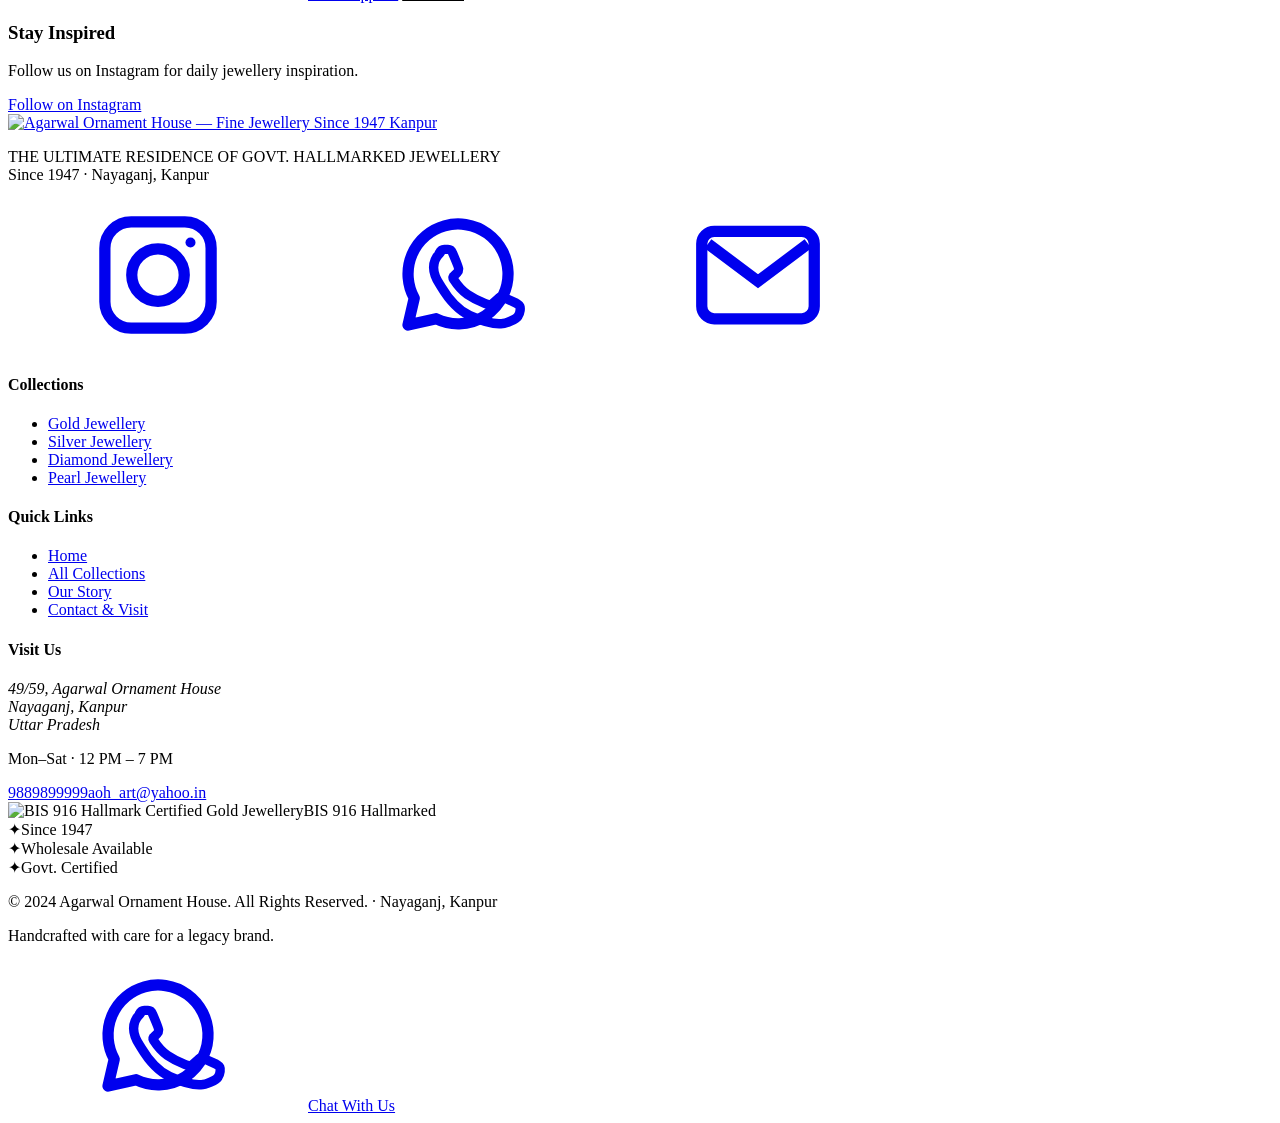
==== commit bdb11db0: "Add files via upload" ====
--- a/agarwal-ornament-house/index.html
+++ b/agarwal-ornament-house/index.html
@@ -4,44 +4,17 @@
   <meta charset="UTF-8">
   <meta name="viewport" content="width=device-width, initial-scale=1.0">
   <title>Agarwal Ornament House | Govt. Hallmarked Jewellery Since 1947 – Kanpur</title>
-  <meta name="description" content="Agarwal Ornament House – Kanpur's trusted 916 hallmarked gold, diamond, silver & pearl jewellery showroom since 1947. Wholesale & retail at Nayaganj, Kanpur. Enquire on WhatsApp.">
-  <meta name="keywords" content="hallmarked jewellery Kanpur, gold jewellery Kanpur, Agarwal Ornament House, diamond jewellery Kanpur, silver jewellery, bridal jewellery Kanpur, Nayaganj jewellery, 916 gold Kanpur, jewellery shop Kanpur">
+  <meta name="description" content="Agarwal Ornament House — Government Hallmarked Gold, Silver, Diamond & Pearl Jewellery Since 1947. BIS 916 Certified. Wholesale & Retail. Visit us at Nayaganj, Kanpur.">
+  <meta name="keywords" content="gold jewellery kanpur, hallmarked gold kanpur, silver jewellery kanpur, diamond jewellery kanpur, pearl jewellery, bridal jewellery kanpur, agarwal ornament house, nayaganj kanpur jewellery, bis 916 gold">
+  <meta name="author" content="Agarwal Ornament House">
   <meta name="robots" content="index, follow">
-  <link rel="canonical" href="https://agarwalornamenthouse.com/">
-  <meta property="og:title" content="Agarwal Ornament House | Hallmarked Jewellery Since 1947">
-  <meta property="og:description" content="78 years of trust. Gold, silver, diamond, and pearl jewellery. Wholesale and retail. Nayaganj, Kanpur.">
+  <link rel="canonical" href="https://yourdomain.com">
+  <meta property="og:title" content="Agarwal Ornament House | Hallmarked Jewellery Since 1947 — Kanpur">
+  <meta property="og:description" content="Government certified hallmarked gold, silver, diamond and pearl jewellery. Serving Kanpur families since 1947.">
   <meta property="og:image" content="/assets/images/og-image.jpg">
   <meta property="og:type" content="website">
   <meta property="og:url" content="https://agarwalornamenthouse.com/">
   <meta property="og:locale" content="en_IN">
-  <script type="application/ld+json">
-    {
-      "@context": "https://schema.org",
-      "@type": "JewelryStore",
-      "name": "Agarwal Ornament House",
-      "description": "Govt. hallmarked 916 gold, silver, diamond, and pearl jewellery. Wholesale and retail since 1947.",
-      "url": "https://agarwalornamenthouse.com",
-      "telephone": "+919889899999",
-      "email": "aoh_art@yahoo.in",
-      "foundingDate": "1947",
-      "priceRange": "₹₹₹",
-      "address": {
-        "@type": "PostalAddress",
-        "streetAddress": "49/59, Nayaganj",
-        "addressLocality": "Kanpur",
-        "addressRegion": "Uttar Pradesh",
-        "postalCode": "208001",
-        "addressCountry": "IN"
-      },
-      "openingHoursSpecification": {
-        "@type": "OpeningHoursSpecification",
-        "dayOfWeek": ["Monday", "Tuesday", "Wednesday", "Thursday", "Friday", "Saturday"],
-        "opens": "12:00",
-        "closes": "19:00"
-      },
-      "sameAs": ["https://www.instagram.com/official_agarwalornamenthouse"]
-    }
-  </script>
   <link rel="preconnect" href="https://fonts.googleapis.com">
   <link rel="preconnect" href="https://fonts.gstatic.com" crossorigin>
   <link href="https://fonts.googleapis.com/css2?family=Playfair+Display:wght@400;500;600&family=Inter:wght@300;400;500;600&display=swap" rel="stylesheet">
@@ -86,7 +59,7 @@
     <div id="brand-bar">
       <div class="brand-bar-inner container">
         <div class="brand-bar-left"><a href="https://wa.me/919889899999" class="header-quick-link" target="_blank" rel="noopener" data-wa-context="general"><svg class="icon" aria-hidden="true"><use href="#icon-whatsapp"></use></svg>WhatsApp Us</a></div>
-        <div class="brand-bar-center"><a href="/index.html" class="logo-link"><img src="/assets/images/logo/logo-dark.svg" alt="Agarwal Ornament House Logo" id="header-logo" width="200" height="60"><span class="logo-sub">Est. 1947 · Nayaganj, Kanpur</span></a></div>
+        <div class="brand-bar-center"><a href="/" class="logo-link"><img src="/assets/logo-gold-mark.png" alt="Agarwal Ornament House — Fine Jewellery Since 1947 Kanpur" id="header-logo" height="48"><span class="logo-sub">Est. 1947 · Nayaganj, Kanpur</span></a></div>
         <div class="brand-bar-right"><a href="tel:9889899999" class="header-quick-link"><svg class="icon" aria-hidden="true"><use href="#icon-phone"></use></svg>Call Us</a></div>
       </div>
     </div>
@@ -105,7 +78,7 @@
     <div id="mobile-drawer" aria-hidden="true">
       <div class="drawer-overlay" id="drawer-overlay"></div>
       <div class="drawer-panel">
-        <div class="drawer-header"><img src="/assets/images/logo/logo-light.svg" alt="Agarwal Ornament House" width="160" height="46"><button class="drawer-close" id="drawer-close" aria-label="Close menu">×</button></div>
+        <div class="drawer-header"><img src="/assets/logo-gold-mark.png" alt="Agarwal Ornament House — Fine Jewellery Since 1947 Kanpur" height="48"><button class="drawer-close" id="drawer-close" aria-label="Close menu">×</button></div>
         <ul class="drawer-links">
           <li><a href="/index.html">Home</a></li>
           <li><a href="/pages/collections.html">All Collections</a></li>
@@ -129,17 +102,21 @@
         <div class="dim-plane dim-plane-1" aria-hidden="true"></div>
         <div class="dim-plane dim-plane-2" aria-hidden="true"></div>
       </div>
-      <div class="hero-content parallax">
+      <div class="hero-content parallax">
         <span class="eyebrow hero-eyebrow">Since 1947 · 78 Years of Trust</span>
-        <h1 class="hero-title"><span class="hero-title-line1">Agarwal</span><span class="hero-title-line2">Ornament House</span></h1>
-        <div class="gold-rule align-left"></div>
-        <p class="hero-tagline">THE ULTIMATE RESIDENCE OF GOVT. HALLMARKED JEWELLERY</p>
+        <h1 class="hero-title"><span class="hero-title-line1">Agarwal</span><span class="hero-title-line2">Ornament House</span></h1>
+        <div class="gold-rule align-left"></div>
+        <p class="hero-tagline">THE ULTIMATE RESIDENCE OF GOVT. HALLMARKED JEWELLERY</p>
         <div class="hero-cta-row">
           <a href="/pages/collections.html" class="btn btn-primary btn-lg">Explore Collection</a>
-          <a href="https://wa.me/919889899999" class="btn btn-whatsapp btn-lg" target="_blank" rel="noopener" data-wa-context="general"><svg class="icon" aria-hidden="true"><use href="#icon-whatsapp"></use></svg>Enquire Now</a>
-        </div>
-      </div>
-      <div class="hero-scroll-indicator" aria-hidden="true"><div class="scroll-line"></div><span>Scroll</span></div>
+          <a href="https://wa.me/919889899999" class="btn btn-whatsapp btn-lg" target="_blank" rel="noopener" data-wa-context="general"><svg class="icon" aria-hidden="true"><use href="#icon-whatsapp"></use></svg>Enquire Now</a>
+        </div>
+      </div>
+      <div class="trust-badge hero-trust-badge">
+        <img src="/assets/BIS-916-HALLMARK.png" alt="BIS 916 Hallmark Certified Gold Jewellery" width="80" loading="lazy" decoding="async">
+        <span>BIS 916 Hallmarked</span>
+      </div>
+      <div class="hero-scroll-indicator" aria-hidden="true"><div class="scroll-line"></div><span>Scroll</span></div>
       <div class="hero-social-bar" aria-label="Social links">
         <a href="https://www.instagram.com/official_agarwalornamenthouse" target="_blank" rel="noopener" aria-label="Instagram"><svg class="icon" aria-hidden="true"><use href="#icon-instagram"></use></svg></a>
         <a href="https://wa.me/919889899999" target="_blank" rel="noopener" aria-label="WhatsApp" data-wa-context="general"><svg class="icon" aria-hidden="true"><use href="#icon-whatsapp"></use></svg></a>
@@ -153,10 +130,10 @@
       <div class="container">
         <div class="section-header" data-aos="fade-up"><span class="eyebrow">Browse By Category</span><h2 id="categories-heading" class="section-title">Our Collections</h2><div class="gold-rule"></div></div>
         <div class="category-grid">
-          <article class="category-card" data-aos="fade-up"><a href="/pages/collections.html?filter=gold"><div class="category-card-img-wrap"><img data-src="https://placehold.co/600x700/D4AF37/1C1C1C?text=Gold+Jewellery" src="https://placehold.co/20x20/D4AF37/D4AF37" alt="Gold jewellery collection at Agarwal Ornament House Kanpur" class="category-card-img" loading="lazy"><div class="category-card-overlay"></div></div><div class="category-card-info"><h3 class="category-card-title">Gold Jewellery</h3><span class="category-card-sub">916 BIS Hallmarked</span><span class="category-card-cta">Shop Now →</span></div></a></article>
-          <article class="category-card" data-aos="fade-up" data-aos-delay="80"><a href="/pages/collections.html?filter=silver"><div class="category-card-img-wrap"><img data-src="https://placehold.co/600x700/C0C0C0/1C1C1C?text=Silver+Jewellery" src="https://placehold.co/20x20/C0C0C0/C0C0C0" alt="Silver jewellery collection at Agarwal Ornament House Kanpur" class="category-card-img" loading="lazy"><div class="category-card-overlay"></div></div><div class="category-card-info"><h3 class="category-card-title">Silver Jewellery</h3><span class="category-card-sub">925 Hallmarked</span><span class="category-card-cta">Shop Now →</span></div></a></article>
-          <article class="category-card" data-aos="fade-up" data-aos-delay="160"><a href="/pages/collections.html?filter=diamond"><div class="category-card-img-wrap"><img data-src="https://placehold.co/600x700/B8D4E8/1C1C1C?text=Diamond+Jewellery" src="https://placehold.co/20x20/B8D4E8/B8D4E8" alt="Diamond jewellery collection at Agarwal Ornament House Kanpur" class="category-card-img" loading="lazy"><div class="category-card-overlay"></div></div><div class="category-card-info"><h3 class="category-card-title">Diamond Jewellery</h3><span class="category-card-sub">Fine Luxury Craft</span><span class="category-card-cta">Shop Now →</span></div></a></article>
-          <article class="category-card" data-aos="fade-up" data-aos-delay="240"><a href="/pages/collections.html?filter=pearl"><div class="category-card-img-wrap"><img data-src="https://placehold.co/600x700/F0E6D3/1C1C1C?text=Pearl+Jewellery" src="https://placehold.co/20x20/F0E6D3/F0E6D3" alt="Pearl jewellery collection at Agarwal Ornament House Kanpur" class="category-card-img" loading="lazy"><div class="category-card-overlay"></div></div><div class="category-card-info"><h3 class="category-card-title">Pearl Jewellery</h3><span class="category-card-sub">Classic Elegance</span><span class="category-card-cta">Shop Now →</span></div></a></article>
+          <article class="category-card" data-aos="fade-up"><a href="/pages/collections.html?filter=gold"><div class="category-card-img-wrap"><img src="/assets/images/products/p001.jpg" alt="Premium Hallmarked Jewellery Collection — Agarwal Ornament House Nayaganj Kanpur" class="category-card-img" loading="lazy" decoding="async"><div class="category-card-overlay"></div></div><div class="category-card-info"><h3 class="category-card-title">Gold Jewellery</h3><span class="category-card-sub">916 BIS Hallmarked</span><span class="category-card-cta">Shop Now →</span></div></a></article>
+          <article class="category-card" data-aos="fade-up" data-aos-delay="80"><a href="/pages/collections.html?filter=silver"><div class="category-card-img-wrap"><img src="/assets/images/products/p004.jpg" alt="Premium Hallmarked Jewellery Collection — Agarwal Ornament House Nayaganj Kanpur" class="category-card-img" loading="lazy" decoding="async"><div class="category-card-overlay"></div></div><div class="category-card-info"><h3 class="category-card-title">Silver Jewellery</h3><span class="category-card-sub">925 Hallmarked</span><span class="category-card-cta">Shop Now →</span></div></a></article>
+          <article class="category-card" data-aos="fade-up" data-aos-delay="160"><a href="/pages/collections.html?filter=diamond"><div class="category-card-img-wrap"><img src="/assets/images/products/p002.jpg" alt="Premium Hallmarked Jewellery Collection — Agarwal Ornament House Nayaganj Kanpur" class="category-card-img" loading="lazy" decoding="async"><div class="category-card-overlay"></div></div><div class="category-card-info"><h3 class="category-card-title">Diamond Jewellery</h3><span class="category-card-sub">Fine Luxury Craft</span><span class="category-card-cta">Shop Now →</span></div></a></article>
+          <article class="category-card" data-aos="fade-up" data-aos-delay="240"><a href="/pages/collections.html?filter=pearl"><div class="category-card-img-wrap"><img src="/assets/images/products/p003.jpg" alt="Premium Hallmarked Jewellery Collection — Agarwal Ornament House Nayaganj Kanpur" class="category-card-img" loading="lazy" decoding="async"><div class="category-card-overlay"></div></div><div class="category-card-info"><h3 class="category-card-title">Pearl Jewellery</h3><span class="category-card-sub">Classic Elegance</span><span class="category-card-cta">Shop Now →</span></div></a></article>
         </div>
       </div>
     </section>
@@ -274,14 +251,14 @@
     <div class="footer-main">
       <div class="container">
         <div class="footer-grid">
-          <div class="footer-col footer-brand-col"><a href="/index.html" class="footer-logo"><img src="/assets/images/logo/logo-light.svg" alt="Agarwal Ornament House" width="180" loading="lazy"></a><p class="footer-brand-desc">THE ULTIMATE RESIDENCE OF GOVT. HALLMARKED JEWELLERY<br>Since 1947 · Nayaganj, Kanpur</p><div class="footer-social-row"><a href="https://www.instagram.com/official_agarwalornamenthouse" target="_blank" rel="noopener" aria-label="Instagram"><svg class="icon"><use href="#icon-instagram"></use></svg></a><a href="https://wa.me/919889899999" target="_blank" rel="noopener" aria-label="WhatsApp" data-wa-context="general"><svg class="icon"><use href="#icon-whatsapp"></use></svg></a><a href="mailto:aoh_art@yahoo.in" aria-label="Email"><svg class="icon"><use href="#icon-email"></use></svg></a></div></div>
+          <div class="footer-col footer-brand-col"><a href="/" class="footer-logo"><img src="/assets/images/logo/logo-light.svg" alt="Agarwal Ornament House — Fine Jewellery Since 1947 Kanpur" width="180" loading="lazy"></a><p class="footer-brand-desc">THE ULTIMATE RESIDENCE OF GOVT. HALLMARKED JEWELLERY<br>Since 1947 · Nayaganj, Kanpur</p><div class="footer-social-row"><a href="https://www.instagram.com/official_agarwalornamenthouse" target="_blank" rel="noopener" aria-label="Instagram"><svg class="icon"><use href="#icon-instagram"></use></svg></a><a href="https://wa.me/919889899999" target="_blank" rel="noopener" aria-label="WhatsApp" data-wa-context="general"><svg class="icon"><use href="#icon-whatsapp"></use></svg></a><a href="mailto:aoh_art@yahoo.in" aria-label="Email"><svg class="icon"><use href="#icon-email"></use></svg></a></div></div>
           <div class="footer-col"><h4 class="footer-col-heading">Collections</h4><ul class="footer-links"><li><a href="/pages/collections.html?filter=gold">Gold Jewellery</a></li><li><a href="/pages/collections.html?filter=silver">Silver Jewellery</a></li><li><a href="/pages/collections.html?filter=diamond">Diamond Jewellery</a></li><li><a href="/pages/collections.html?filter=pearl">Pearl Jewellery</a></li></ul></div>
           <div class="footer-col"><h4 class="footer-col-heading">Quick Links</h4><ul class="footer-links"><li><a href="/index.html">Home</a></li><li><a href="/pages/collections.html">All Collections</a></li><li><a href="/pages/about.html">Our Story</a></li><li><a href="/pages/contact.html">Contact &amp; Visit</a></li></ul></div>
           <div class="footer-col"><h4 class="footer-col-heading">Visit Us</h4><address class="footer-address">49/59, Agarwal Ornament House<br>Nayaganj, Kanpur<br>Uttar Pradesh</address><p class="footer-hours">Mon–Sat · 12 PM – 7 PM</p><a href="tel:9889899999" class="footer-phone">9889899999</a><a href="mailto:aoh_art@yahoo.in" class="footer-email">aoh_art@yahoo.in</a></div>
         </div>
       </div>
     </div>
-    <div class="footer-trust-bar"><div class="container"><div class="trust-badges-row"><div class="trust-badge-item"><span class="tbadge-icon">✦</span><span>BIS 916 Hallmarked</span></div><div class="trust-badge-item"><span class="tbadge-icon">✦</span><span>Since 1947</span></div><div class="trust-badge-item"><span class="tbadge-icon">✦</span><span>Wholesale Available</span></div><div class="trust-badge-item"><span class="tbadge-icon">✦</span><span>Govt. Certified</span></div></div></div></div>
+    <div class="footer-trust-bar"><div class="container"><div class="trust-badges-row"><div class="trust-badge-item trust-badge"><img src="/assets/BIS-916-HALLMARK.png" alt="BIS 916 Hallmark Certified Gold Jewellery" width="60" loading="lazy" decoding="async"><span>BIS 916 Hallmarked</span></div><div class="trust-badge-item"><span class="tbadge-icon">✦</span><span>Since 1947</span></div><div class="trust-badge-item"><span class="tbadge-icon">✦</span><span>Wholesale Available</span></div><div class="trust-badge-item"><span class="tbadge-icon">✦</span><span>Govt. Certified</span></div></div></div></div>
     <div class="footer-legal"><div class="container"><p class="footer-copyright">© 2024 Agarwal Ornament House. All Rights Reserved. · Nayaganj, Kanpur</p><p class="footer-credit">Handcrafted with care for a legacy brand.</p></div></div>
   </footer>
 
@@ -297,6 +274,30 @@
   <script src="/scripts/carousel.js"></script>
   <script src="/scripts/testimonials.js"></script>
   <script src="/scripts/main.js"></script>
-</body>
+  <script type="application/ld+json">
+    {
+      "@context": "https://schema.org",
+      "@type": "JewelryStore",
+      "name": "Agarwal Ornament House",
+      "description": "Government hallmarked gold, silver, diamond and pearl jewellery store since 1947",
+      "foundingDate": "1947",
+      "address": {
+        "@type": "PostalAddress",
+        "streetAddress": "49/59, Agarwal Ornament House",
+        "addressLocality": "Nayaganj, Kanpur",
+        "addressRegion": "Uttar Pradesh",
+        "addressCountry": "IN"
+      },
+      "telephone": "9889899999",
+      "email": "aoh_art@yahoo.in",
+      "openingHours": "Mo-Sa 12:00-19:00",
+      "priceRange": "₹₹₹",
+      "hasMap": "https://maps.google.com/?q=Nayaganj+Kanpur"
+    }
+  </script>
+</body>
 </html>
 
+
+
+
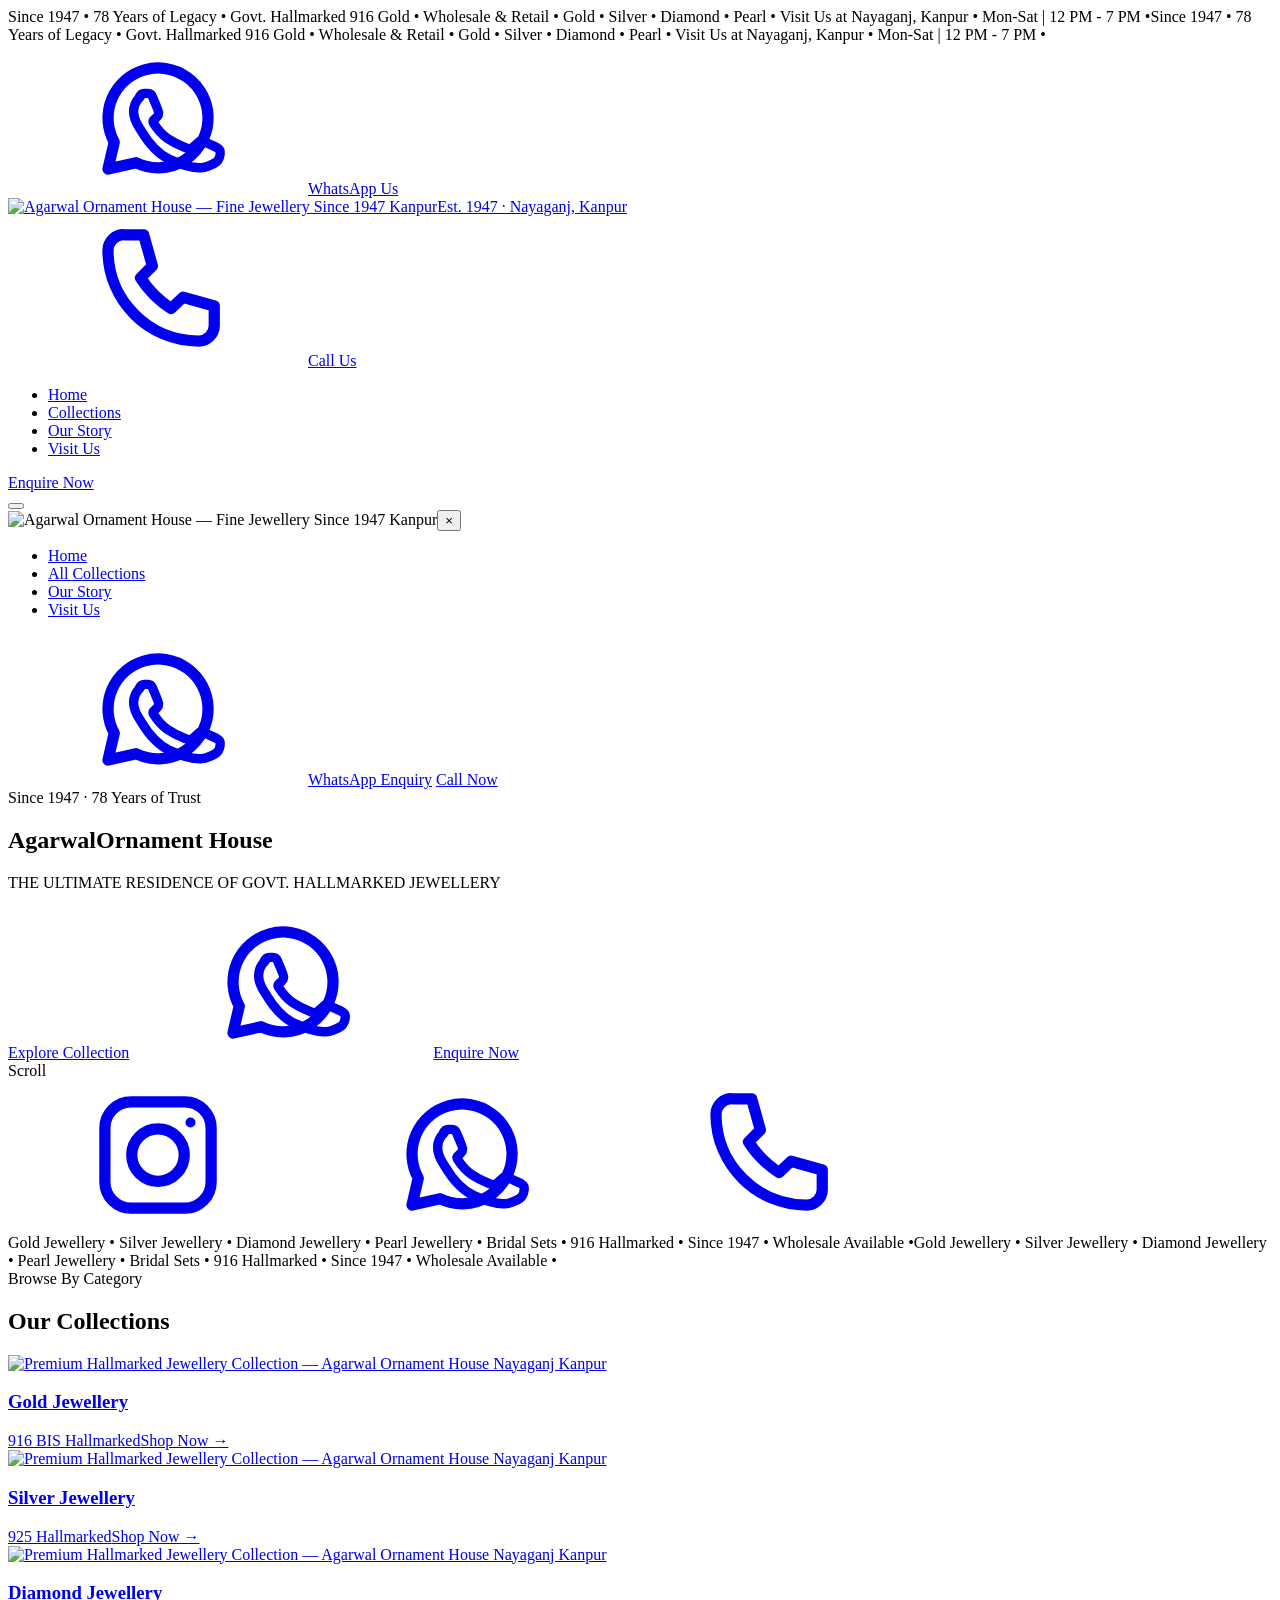
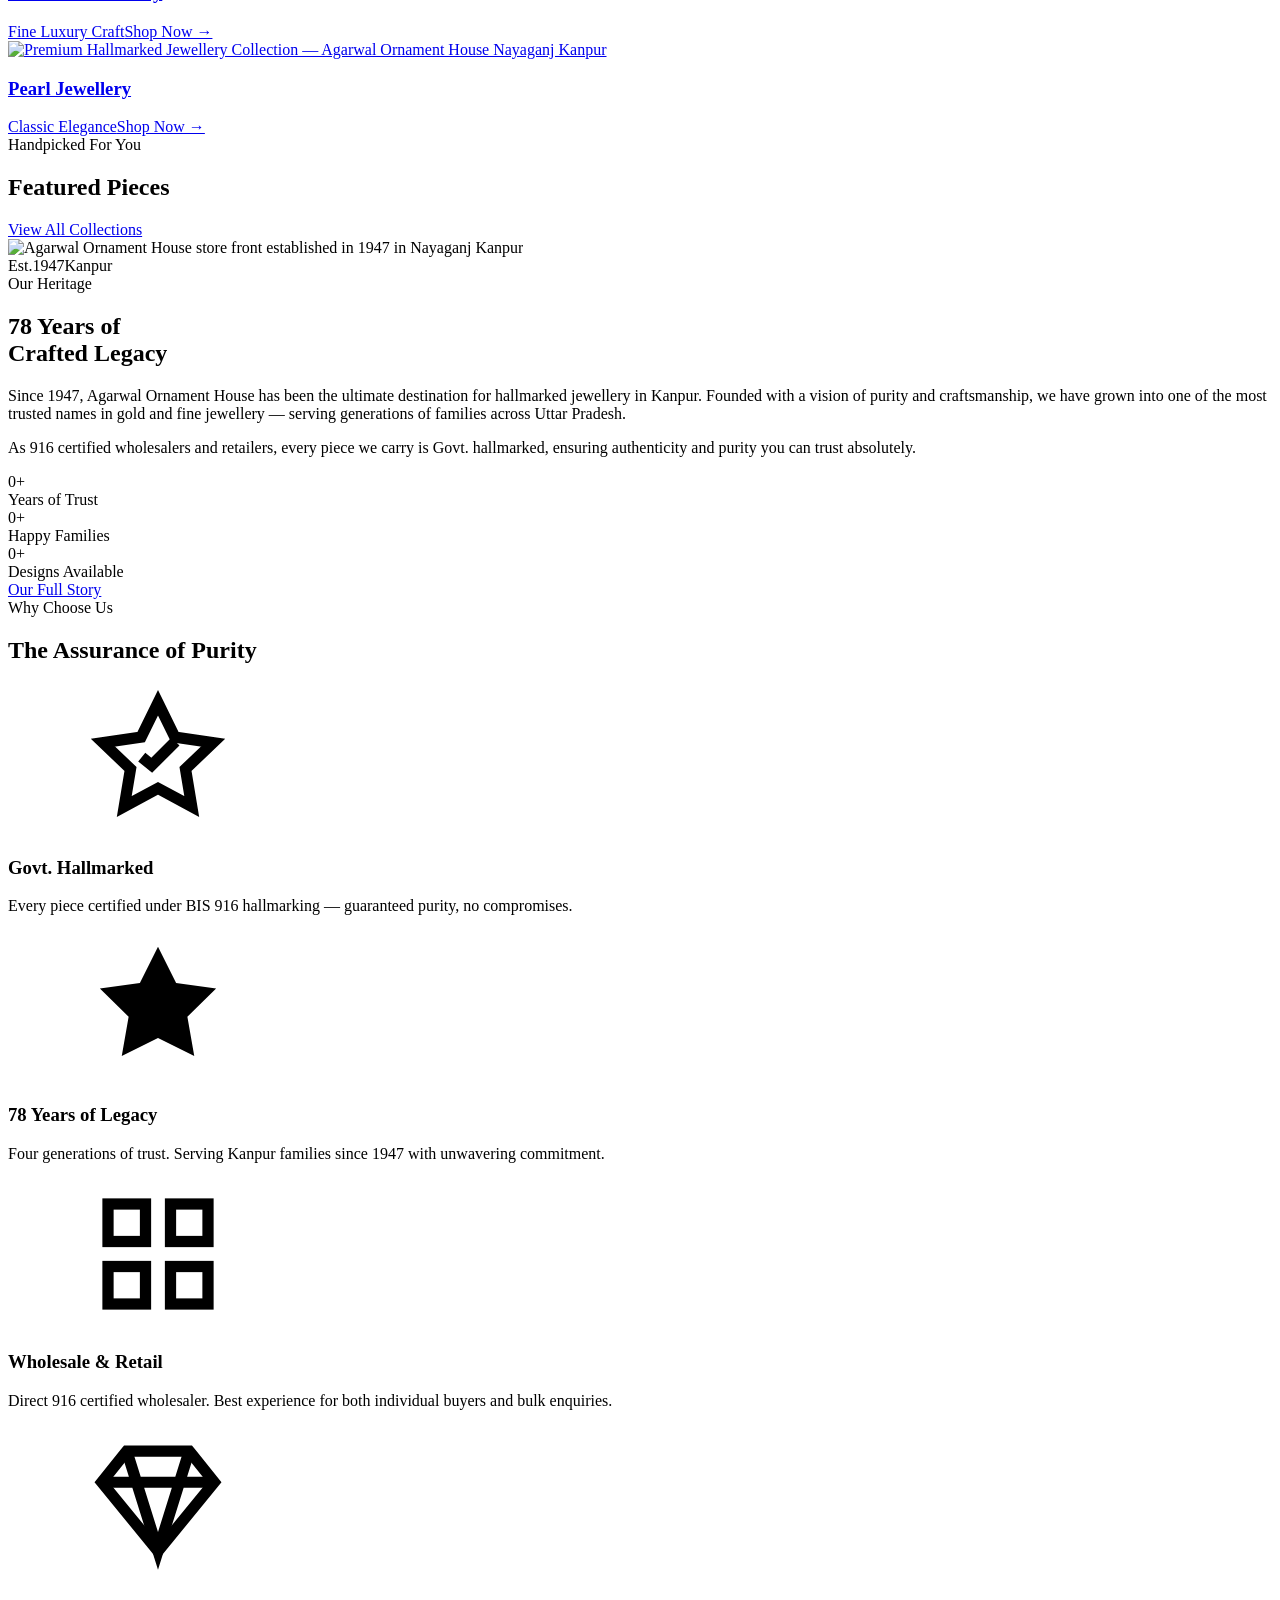
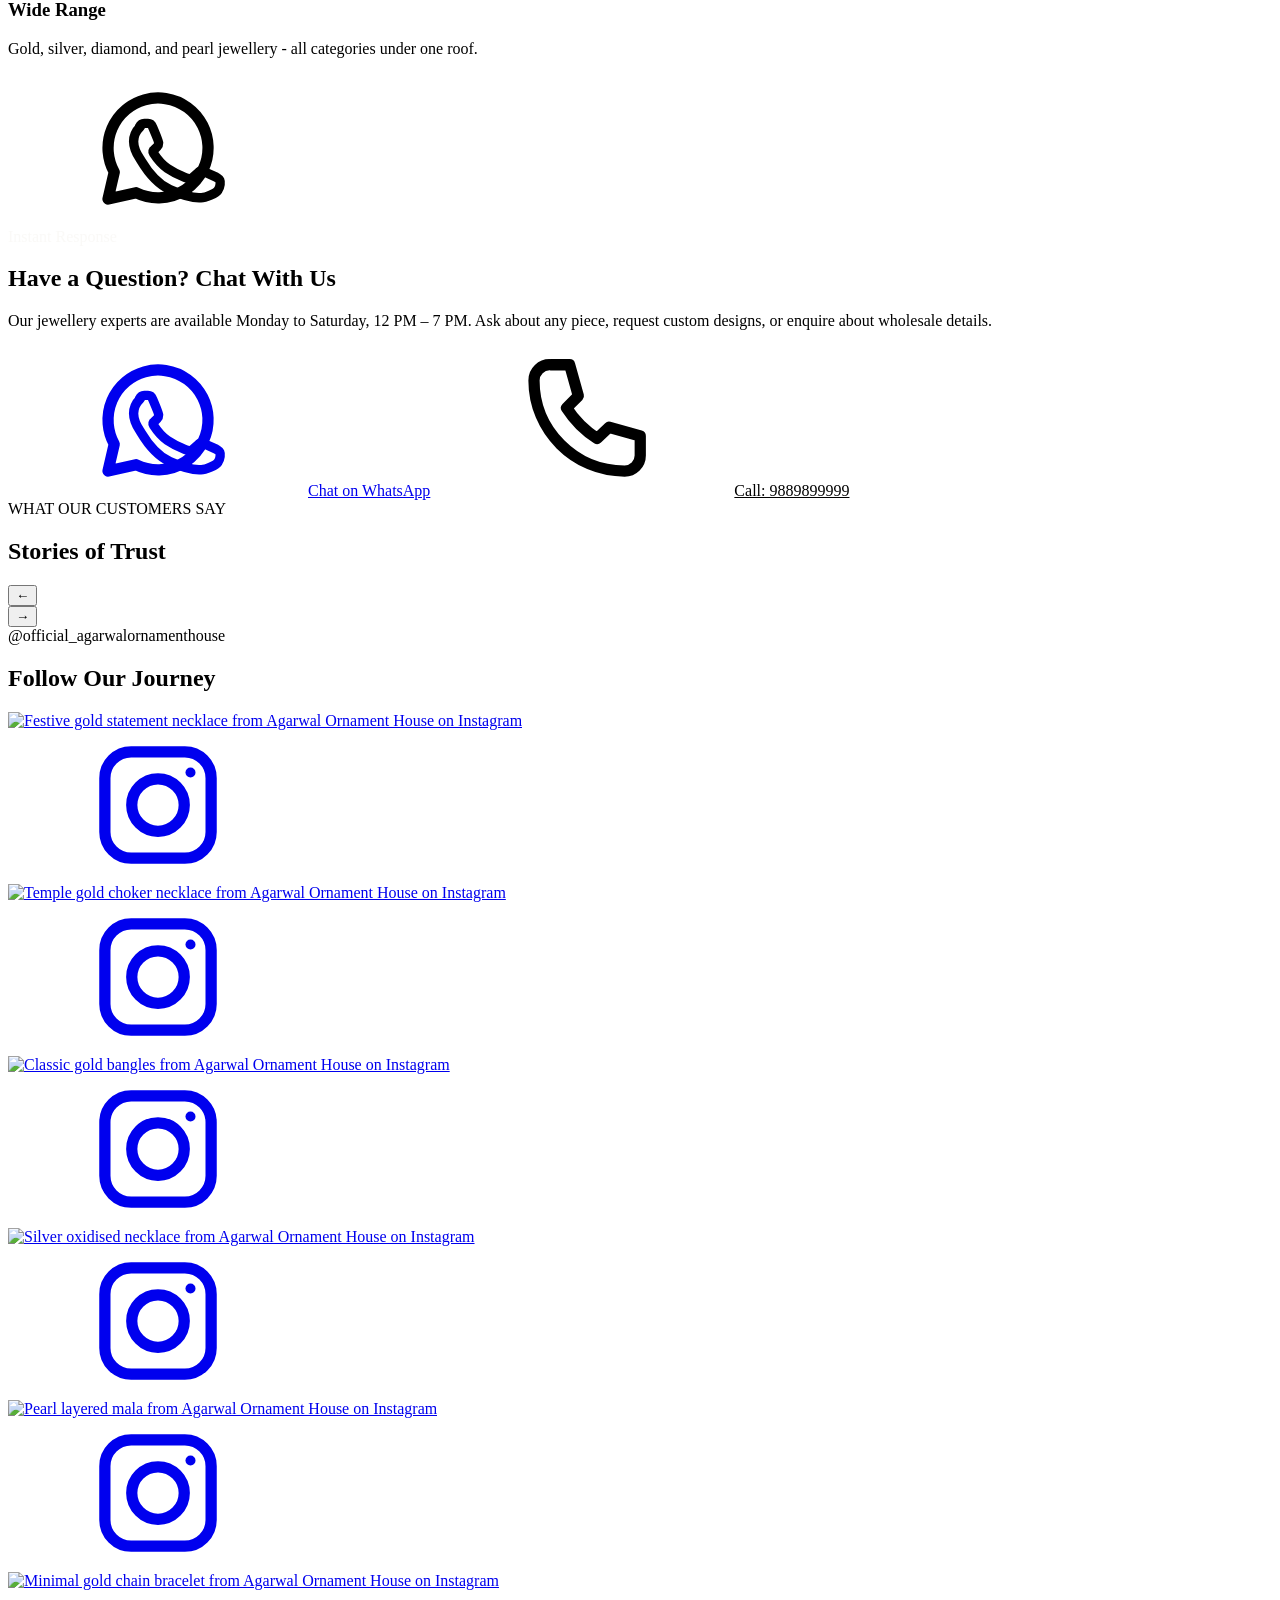
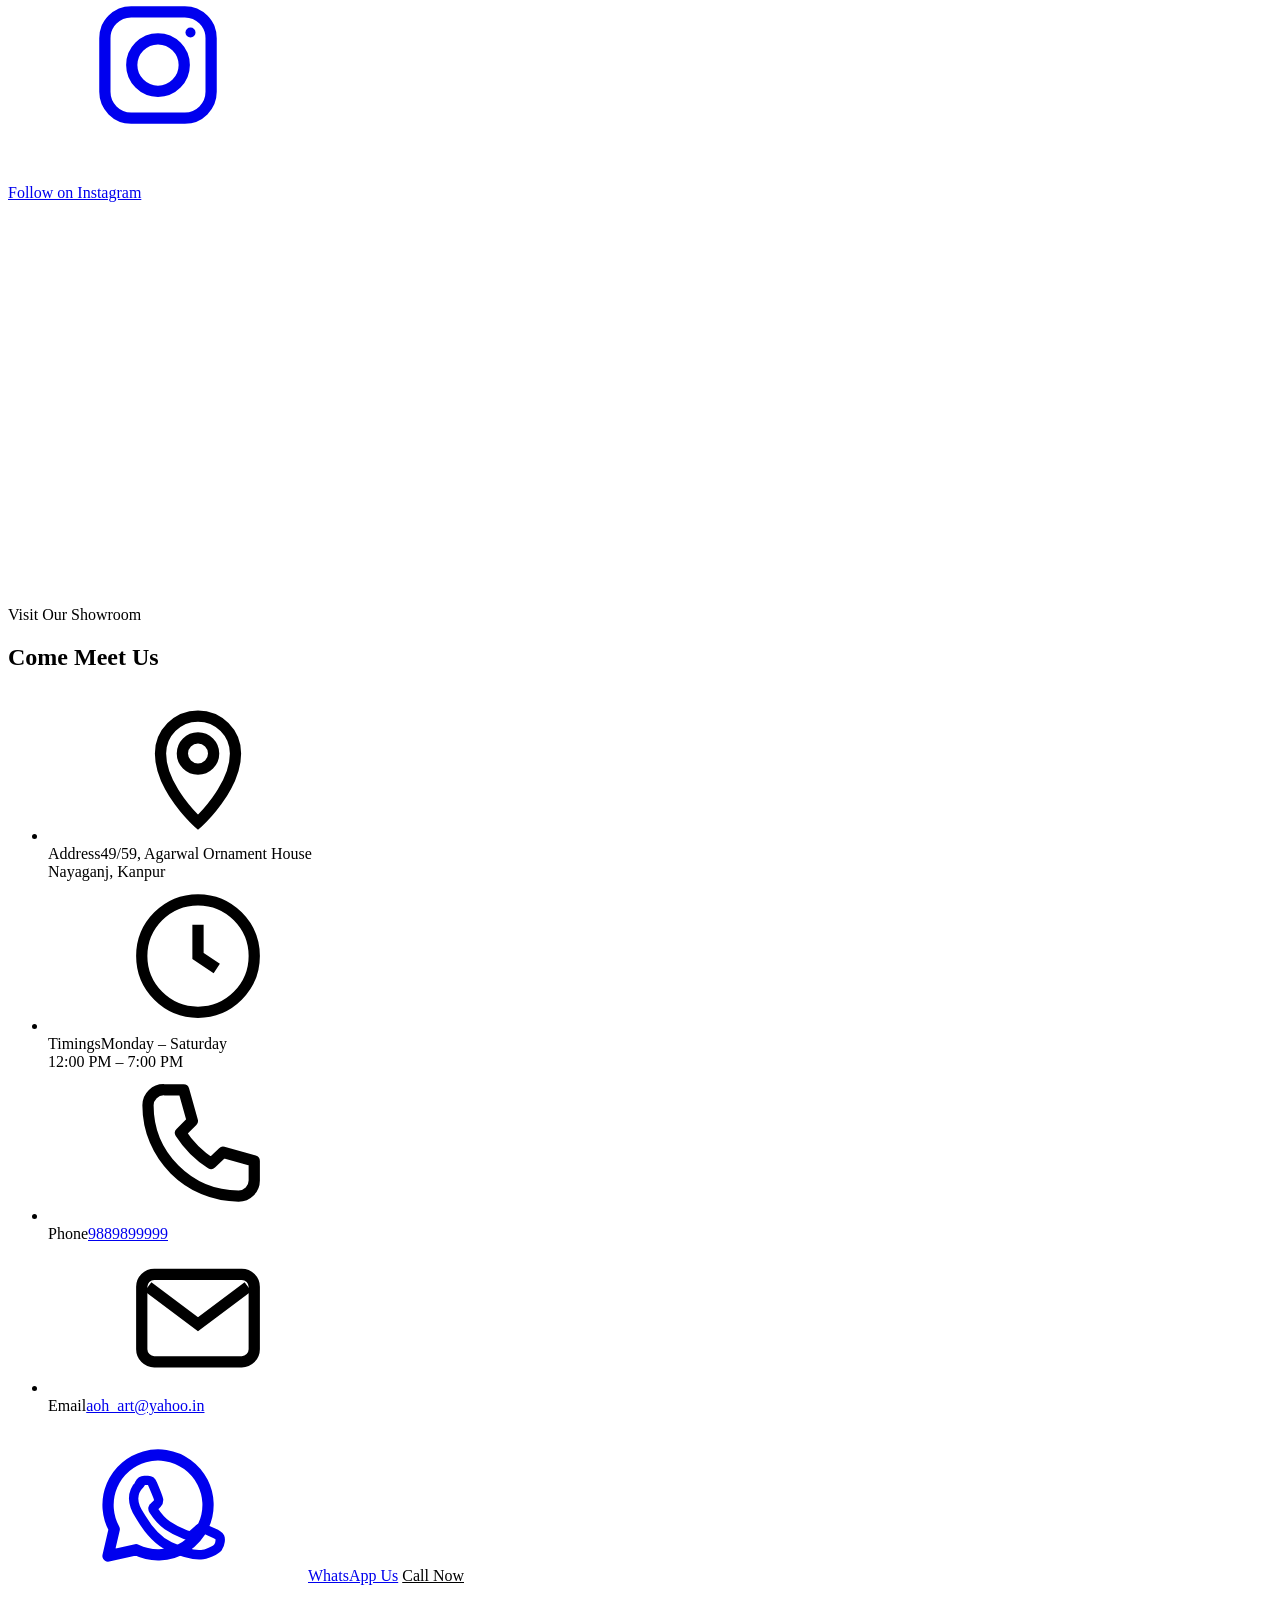
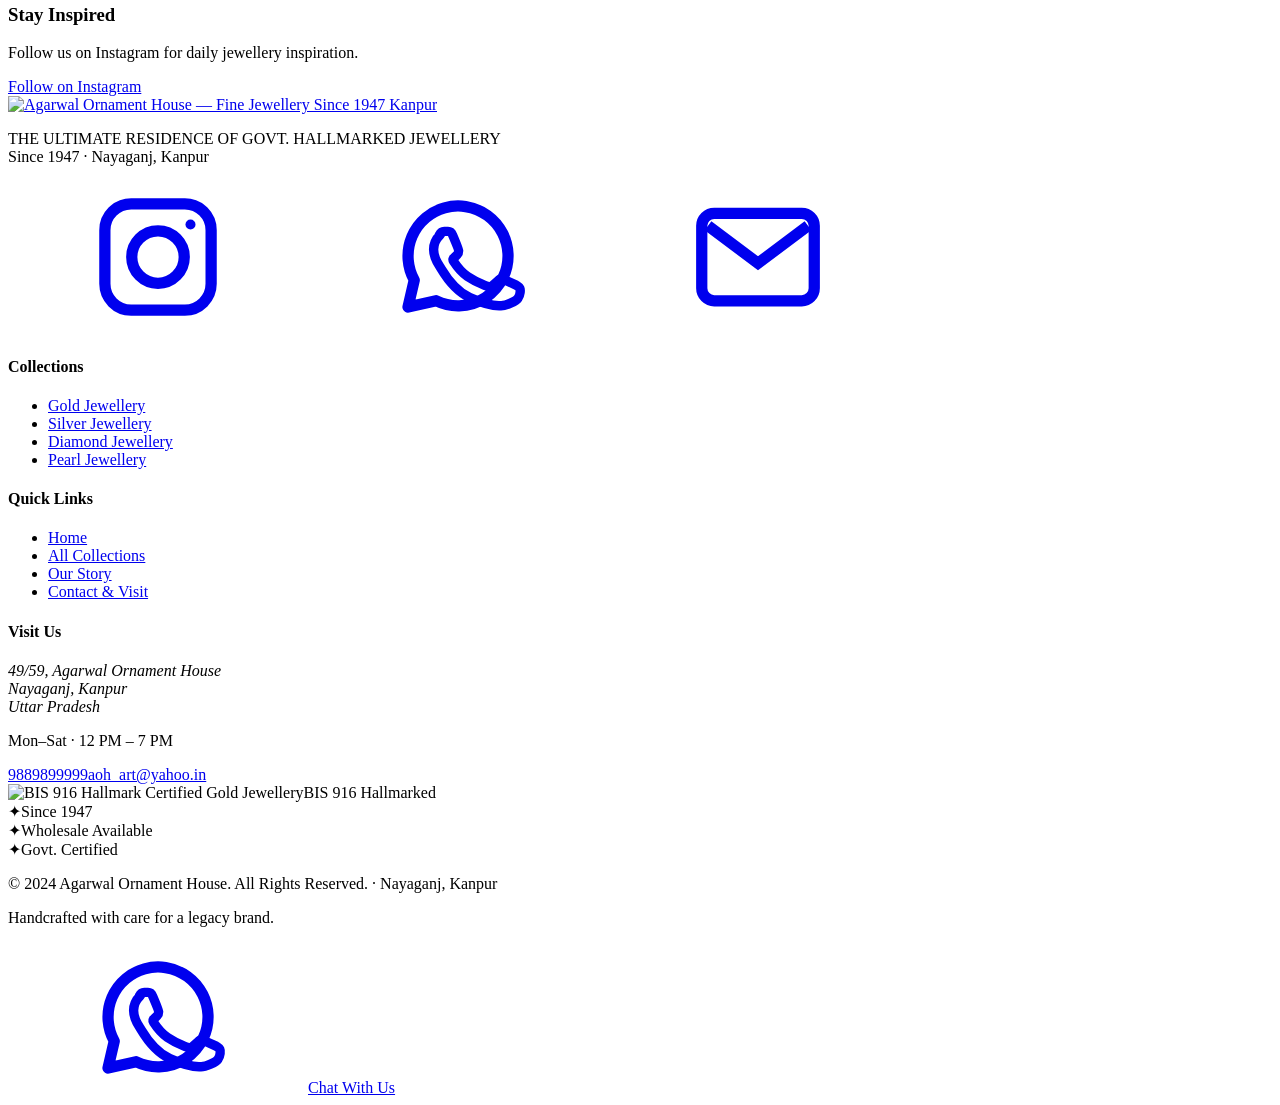
==== commit a7a09be3: "Add files via upload" ====
--- a/agarwal-ornament-house/index.html
+++ b/agarwal-ornament-house/index.html
@@ -59,7 +59,7 @@
     <div id="brand-bar">
       <div class="brand-bar-inner container">
         <div class="brand-bar-left"><a href="https://wa.me/919889899999" class="header-quick-link" target="_blank" rel="noopener" data-wa-context="general"><svg class="icon" aria-hidden="true"><use href="#icon-whatsapp"></use></svg>WhatsApp Us</a></div>
-        <div class="brand-bar-center"><a href="/" class="logo-link"><img src="/assets/logo-gold-mark.png" alt="Agarwal Ornament House — Fine Jewellery Since 1947 Kanpur" id="header-logo" height="48"><span class="logo-sub">Est. 1947 · Nayaganj, Kanpur</span></a></div>
+        <div class="brand-bar-center"><a href="/" class="logo-link"><img src="/assets/images/logo/logo-gold-mark.png" alt="Agarwal Ornament House — Fine Jewellery Since 1947 Kanpur" id="header-logo" height="48"><span class="logo-sub">Est. 1947 · Nayaganj, Kanpur</span></a></div>
         <div class="brand-bar-right"><a href="tel:9889899999" class="header-quick-link"><svg class="icon" aria-hidden="true"><use href="#icon-phone"></use></svg>Call Us</a></div>
       </div>
     </div>
@@ -78,7 +78,7 @@
     <div id="mobile-drawer" aria-hidden="true">
       <div class="drawer-overlay" id="drawer-overlay"></div>
       <div class="drawer-panel">
-        <div class="drawer-header"><img src="/assets/logo-gold-mark.png" alt="Agarwal Ornament House — Fine Jewellery Since 1947 Kanpur" height="48"><button class="drawer-close" id="drawer-close" aria-label="Close menu">×</button></div>
+        <div class="drawer-header"><img src="/assets/images/logo/logo-gold-mark.png" alt="Agarwal Ornament House — Fine Jewellery Since 1947 Kanpur" height="48"><button class="drawer-close" id="drawer-close" aria-label="Close menu">×</button></div>
         <ul class="drawer-links">
           <li><a href="/index.html">Home</a></li>
           <li><a href="/pages/collections.html">All Collections</a></li>
@@ -98,7 +98,7 @@
       <div class="hero-overlay-left"></div>
       <div class="hero-overlay-bottom"></div>
       <div class="hero-animation-stage parallax" aria-hidden="true">
-        <!-- Fix: remove the floating ring placeholder artwork so the hero sits on a clean luxury backdrop. -->
+        <!-- Keep the hero stage clean so the cinematic backdrop stays focused on the brand story. -->
         <div class="dim-plane dim-plane-1" aria-hidden="true"></div>
         <div class="dim-plane dim-plane-2" aria-hidden="true"></div>
       </div>
@@ -112,10 +112,6 @@
           <a href="https://wa.me/919889899999" class="btn btn-whatsapp btn-lg" target="_blank" rel="noopener" data-wa-context="general"><svg class="icon" aria-hidden="true"><use href="#icon-whatsapp"></use></svg>Enquire Now</a>
         </div>
       </div>
-      <div class="trust-badge hero-trust-badge">
-        <img src="/assets/BIS-916-HALLMARK.png" alt="BIS 916 Hallmark Certified Gold Jewellery" width="80" loading="lazy" decoding="async">
-        <span>BIS 916 Hallmarked</span>
-      </div>
       <div class="hero-scroll-indicator" aria-hidden="true"><div class="scroll-line"></div><span>Scroll</span></div>
       <div class="hero-social-bar" aria-label="Social links">
         <a href="https://www.instagram.com/official_agarwalornamenthouse" target="_blank" rel="noopener" aria-label="Instagram"><svg class="icon" aria-hidden="true"><use href="#icon-instagram"></use></svg></a>
@@ -131,9 +127,9 @@
         <div class="section-header" data-aos="fade-up"><span class="eyebrow">Browse By Category</span><h2 id="categories-heading" class="section-title">Our Collections</h2><div class="gold-rule"></div></div>
         <div class="category-grid">
           <article class="category-card" data-aos="fade-up"><a href="/pages/collections.html?filter=gold"><div class="category-card-img-wrap"><img src="/assets/images/products/p001.jpg" alt="Premium Hallmarked Jewellery Collection — Agarwal Ornament House Nayaganj Kanpur" class="category-card-img" loading="lazy" decoding="async"><div class="category-card-overlay"></div></div><div class="category-card-info"><h3 class="category-card-title">Gold Jewellery</h3><span class="category-card-sub">916 BIS Hallmarked</span><span class="category-card-cta">Shop Now →</span></div></a></article>
-          <article class="category-card" data-aos="fade-up" data-aos-delay="80"><a href="/pages/collections.html?filter=silver"><div class="category-card-img-wrap"><img src="/assets/images/products/p004.jpg" alt="Premium Hallmarked Jewellery Collection — Agarwal Ornament House Nayaganj Kanpur" class="category-card-img" loading="lazy" decoding="async"><div class="category-card-overlay"></div></div><div class="category-card-info"><h3 class="category-card-title">Silver Jewellery</h3><span class="category-card-sub">925 Hallmarked</span><span class="category-card-cta">Shop Now →</span></div></a></article>
+          <article class="category-card" data-aos="fade-up" data-aos-delay="80"><a href="/pages/collections.html?filter=silver"><div class="category-card-img-wrap"><img src="/assets/images/products/p007.jpg" alt="Premium Hallmarked Jewellery Collection — Agarwal Ornament House Nayaganj Kanpur" class="category-card-img" loading="lazy" decoding="async"><div class="category-card-overlay"></div></div><div class="category-card-info"><h3 class="category-card-title">Silver Jewellery</h3><span class="category-card-sub">925 Hallmarked</span><span class="category-card-cta">Shop Now →</span></div></a></article>
           <article class="category-card" data-aos="fade-up" data-aos-delay="160"><a href="/pages/collections.html?filter=diamond"><div class="category-card-img-wrap"><img src="/assets/images/products/p002.jpg" alt="Premium Hallmarked Jewellery Collection — Agarwal Ornament House Nayaganj Kanpur" class="category-card-img" loading="lazy" decoding="async"><div class="category-card-overlay"></div></div><div class="category-card-info"><h3 class="category-card-title">Diamond Jewellery</h3><span class="category-card-sub">Fine Luxury Craft</span><span class="category-card-cta">Shop Now →</span></div></a></article>
-          <article class="category-card" data-aos="fade-up" data-aos-delay="240"><a href="/pages/collections.html?filter=pearl"><div class="category-card-img-wrap"><img src="/assets/images/products/p003.jpg" alt="Premium Hallmarked Jewellery Collection — Agarwal Ornament House Nayaganj Kanpur" class="category-card-img" loading="lazy" decoding="async"><div class="category-card-overlay"></div></div><div class="category-card-info"><h3 class="category-card-title">Pearl Jewellery</h3><span class="category-card-sub">Classic Elegance</span><span class="category-card-cta">Shop Now →</span></div></a></article>
+          <article class="category-card" data-aos="fade-up" data-aos-delay="240"><a href="/pages/collections.html?filter=pearl"><div class="category-card-img-wrap"><img src="/assets/images/products/p010.jpg" alt="Premium Hallmarked Jewellery Collection — Agarwal Ornament House Nayaganj Kanpur" class="category-card-img" loading="lazy" decoding="async"><div class="category-card-overlay"></div></div><div class="category-card-info"><h3 class="category-card-title">Pearl Jewellery</h3><span class="category-card-sub">Classic Elegance</span><span class="category-card-cta">Shop Now →</span></div></a></article>
         </div>
       </div>
     </section>
@@ -148,7 +144,7 @@
 
     <section class="section heritage-section reveal" id="heritage" aria-labelledby="heritage-heading">
       <div class="heritage-inner">
-        <div class="heritage-image-col" data-aos="fade-right"><div class="heritage-img-wrap"><img data-src="https://placehold.co/700x850/D4AF37/1C1C1C?text=Est.+1947+Store" src="https://placehold.co/10x10/D4AF37/D4AF37" alt="Agarwal Ornament House store front established in 1947 in Nayaganj Kanpur" class="heritage-img" loading="lazy"><div class="heritage-year-stamp" aria-hidden="true"><span class="stamp-est">Est.</span><span class="stamp-year">1947</span><span class="stamp-line"></span><span class="stamp-city">Kanpur</span></div></div></div>
+        <div class="heritage-image-col" data-aos="fade-right"><div class="heritage-img-wrap"><img data-src="/assets/images/heritage/store-front.jpg" src="/assets/images/heritage/store-front.jpg" alt="Agarwal Ornament House store front established in 1947 in Nayaganj Kanpur" class="heritage-img" loading="lazy" decoding="async"><div class="heritage-year-stamp" aria-hidden="true"><span class="stamp-est">Est.</span><span class="stamp-year">1947</span><span class="stamp-line"></span><span class="stamp-city">Kanpur</span></div></div></div>
         <div class="heritage-content-col" data-aos="fade-left">
           <span class="eyebrow">Our Heritage</span>
           <h2 id="heritage-heading" class="section-title heritage-title">78 Years of<br>Crafted Legacy</h2>
@@ -207,12 +203,12 @@
       <div class="container">
         <div class="section-header" data-aos="fade-up"><span class="eyebrow">@official_agarwalornamenthouse</span><h2 id="instagram-heading" class="section-title">Follow Our Journey</h2><div class="gold-rule"></div></div>
         <div class="instagram-grid" data-aos="fade-up" data-aos-delay="100">
-          <a href="https://www.instagram.com/official_agarwalornamenthouse" class="instagram-post" target="_blank" rel="noopener" aria-label="View jewellery post on Instagram"><img data-src="https://placehold.co/400x400/D4AF37/1C1C1C?text=Instagram+Post+1" src="https://placehold.co/10x10/D4AF37/D4AF37" alt="Jewellery inspiration from Agarwal Ornament House on Instagram" loading="lazy"><div class="instagram-post-overlay"><svg class="icon-lg"><use href="#icon-instagram"></use></svg></div></a>
-          <a href="https://www.instagram.com/official_agarwalornamenthouse" class="instagram-post" target="_blank" rel="noopener" aria-label="View jewellery post on Instagram"><img data-src="https://placehold.co/400x400/B8D4E8/1C1C1C?text=Instagram+Post+2" src="https://placehold.co/10x10/B8D4E8/B8D4E8" alt="Diamond jewellery from Agarwal Ornament House on Instagram" loading="lazy"><div class="instagram-post-overlay"><svg class="icon-lg"><use href="#icon-instagram"></use></svg></div></a>
-          <a href="https://www.instagram.com/official_agarwalornamenthouse" class="instagram-post" target="_blank" rel="noopener" aria-label="View jewellery post on Instagram"><img data-src="https://placehold.co/400x400/F0E6D3/1C1C1C?text=Instagram+Post+3" src="https://placehold.co/10x10/F0E6D3/F0E6D3" alt="Pearl jewellery from Agarwal Ornament House on Instagram" loading="lazy"><div class="instagram-post-overlay"><svg class="icon-lg"><use href="#icon-instagram"></use></svg></div></a>
-          <a href="https://www.instagram.com/official_agarwalornamenthouse" class="instagram-post" target="_blank" rel="noopener" aria-label="View jewellery post on Instagram"><img data-src="https://placehold.co/400x400/C9A74E/111111?text=Instagram+Post+4" src="https://placehold.co/10x10/C9A74E/C9A74E" alt="Bridal jewellery styling from Agarwal Ornament House on Instagram" loading="lazy"><div class="instagram-post-overlay"><svg class="icon-lg"><use href="#icon-instagram"></use></svg></div></a>
-          <a href="https://www.instagram.com/official_agarwalornamenthouse" class="instagram-post" target="_blank" rel="noopener" aria-label="View jewellery post on Instagram"><img data-src="https://placehold.co/400x400/8C7A53/111111?text=Instagram+Post+5" src="https://placehold.co/10x10/8C7A53/8C7A53" alt="Hallmarked gold jewellery styling from Agarwal Ornament House on Instagram" loading="lazy"><div class="instagram-post-overlay"><svg class="icon-lg"><use href="#icon-instagram"></use></svg></div></a>
-          <a href="https://www.instagram.com/official_agarwalornamenthouse" class="instagram-post" target="_blank" rel="noopener" aria-label="View jewellery post on Instagram"><img data-src="https://placehold.co/400x400/C0C0C0/1C1C1C?text=Instagram+Post+6" src="https://placehold.co/10x10/C0C0C0/C0C0C0" alt="Silver jewellery from Agarwal Ornament House on Instagram" loading="lazy"><div class="instagram-post-overlay"><svg class="icon-lg"><use href="#icon-instagram"></use></svg></div></a>
+          <a href="https://www.instagram.com/official_agarwalornamenthouse" class="instagram-post" target="_blank" rel="noopener" aria-label="View jewellery post on Instagram"><img data-src="/assets/images/products/festive-gold-statement-necklace-model-closeup.jpeg" src="/assets/images/products/festive-gold-statement-necklace-model-closeup.jpeg" alt="Festive gold statement necklace from Agarwal Ornament House on Instagram" loading="lazy" decoding="async"><div class="instagram-post-overlay"><svg class="icon-lg"><use href="#icon-instagram"></use></svg></div></a>
+          <a href="https://www.instagram.com/official_agarwalornamenthouse" class="instagram-post" target="_blank" rel="noopener" aria-label="View jewellery post on Instagram"><img data-src="/assets/images/products/temple-gold-choker-necklace-model-portrait.jpeg" src="/assets/images/products/temple-gold-choker-necklace-model-portrait.jpeg" alt="Temple gold choker necklace from Agarwal Ornament House on Instagram" loading="lazy" decoding="async"><div class="instagram-post-overlay"><svg class="icon-lg"><use href="#icon-instagram"></use></svg></div></a>
+          <a href="https://www.instagram.com/official_agarwalornamenthouse" class="instagram-post" target="_blank" rel="noopener" aria-label="View jewellery post on Instagram"><img data-src="/assets/images/products/classic-gold-bangals-duo.jpeg" src="/assets/images/products/classic-gold-bangals-duo.jpeg" alt="Classic gold bangles from Agarwal Ornament House on Instagram" loading="lazy" decoding="async"><div class="instagram-post-overlay"><svg class="icon-lg"><use href="#icon-instagram"></use></svg></div></a>
+          <a href="https://www.instagram.com/official_agarwalornamenthouse" class="instagram-post" target="_blank" rel="noopener" aria-label="View jewellery post on Instagram"><img data-src="/assets/images/products/p007.jpg" src="/assets/images/products/p007.jpg" alt="Silver oxidised necklace from Agarwal Ornament House on Instagram" loading="lazy" decoding="async"><div class="instagram-post-overlay"><svg class="icon-lg"><use href="#icon-instagram"></use></svg></div></a>
+          <a href="https://www.instagram.com/official_agarwalornamenthouse" class="instagram-post" target="_blank" rel="noopener" aria-label="View jewellery post on Instagram"><img data-src="/assets/images/products/p010.jpg" src="/assets/images/products/p010.jpg" alt="Pearl layered mala from Agarwal Ornament House on Instagram" loading="lazy" decoding="async"><div class="instagram-post-overlay"><svg class="icon-lg"><use href="#icon-instagram"></use></svg></div></a>
+          <a href="https://www.instagram.com/official_agarwalornamenthouse" class="instagram-post" target="_blank" rel="noopener" aria-label="View jewellery post on Instagram"><img data-src="/assets/images/products/minimal-gold-bracelet-hand-softlight.jpeg" src="/assets/images/products/minimal-gold-bracelet-hand-softlight.jpeg" alt="Minimal gold chain bracelet from Agarwal Ornament House on Instagram" loading="lazy" decoding="async"><div class="instagram-post-overlay"><svg class="icon-lg"><use href="#icon-instagram"></use></svg></div></a>
         </div>
         <div class="section-cta" data-aos="fade-up" style="margin-top:40px;"><a href="https://www.instagram.com/official_agarwalornamenthouse" class="btn btn-ghost btn-lg" target="_blank" rel="noopener">Follow on Instagram</a></div>
       </div>
@@ -251,14 +247,14 @@
     <div class="footer-main">
       <div class="container">
         <div class="footer-grid">
-          <div class="footer-col footer-brand-col"><a href="/" class="footer-logo"><img src="/assets/images/logo/logo-light.svg" alt="Agarwal Ornament House — Fine Jewellery Since 1947 Kanpur" width="180" loading="lazy"></a><p class="footer-brand-desc">THE ULTIMATE RESIDENCE OF GOVT. HALLMARKED JEWELLERY<br>Since 1947 · Nayaganj, Kanpur</p><div class="footer-social-row"><a href="https://www.instagram.com/official_agarwalornamenthouse" target="_blank" rel="noopener" aria-label="Instagram"><svg class="icon"><use href="#icon-instagram"></use></svg></a><a href="https://wa.me/919889899999" target="_blank" rel="noopener" aria-label="WhatsApp" data-wa-context="general"><svg class="icon"><use href="#icon-whatsapp"></use></svg></a><a href="mailto:aoh_art@yahoo.in" aria-label="Email"><svg class="icon"><use href="#icon-email"></use></svg></a></div></div>
+          <div class="footer-col footer-brand-col"><a href="/" class="footer-logo"><img src="/assets/images/logo/logo-gold-mark.png" alt="Agarwal Ornament House — Fine Jewellery Since 1947 Kanpur" width="180" loading="lazy" decoding="async"></a><p class="footer-brand-desc">THE ULTIMATE RESIDENCE OF GOVT. HALLMARKED JEWELLERY<br>Since 1947 · Nayaganj, Kanpur</p><div class="footer-social-row"><a href="https://www.instagram.com/official_agarwalornamenthouse" target="_blank" rel="noopener" aria-label="Instagram"><svg class="icon"><use href="#icon-instagram"></use></svg></a><a href="https://wa.me/919889899999" target="_blank" rel="noopener" aria-label="WhatsApp" data-wa-context="general"><svg class="icon"><use href="#icon-whatsapp"></use></svg></a><a href="mailto:aoh_art@yahoo.in" aria-label="Email"><svg class="icon"><use href="#icon-email"></use></svg></a></div></div>
           <div class="footer-col"><h4 class="footer-col-heading">Collections</h4><ul class="footer-links"><li><a href="/pages/collections.html?filter=gold">Gold Jewellery</a></li><li><a href="/pages/collections.html?filter=silver">Silver Jewellery</a></li><li><a href="/pages/collections.html?filter=diamond">Diamond Jewellery</a></li><li><a href="/pages/collections.html?filter=pearl">Pearl Jewellery</a></li></ul></div>
           <div class="footer-col"><h4 class="footer-col-heading">Quick Links</h4><ul class="footer-links"><li><a href="/index.html">Home</a></li><li><a href="/pages/collections.html">All Collections</a></li><li><a href="/pages/about.html">Our Story</a></li><li><a href="/pages/contact.html">Contact &amp; Visit</a></li></ul></div>
           <div class="footer-col"><h4 class="footer-col-heading">Visit Us</h4><address class="footer-address">49/59, Agarwal Ornament House<br>Nayaganj, Kanpur<br>Uttar Pradesh</address><p class="footer-hours">Mon–Sat · 12 PM – 7 PM</p><a href="tel:9889899999" class="footer-phone">9889899999</a><a href="mailto:aoh_art@yahoo.in" class="footer-email">aoh_art@yahoo.in</a></div>
         </div>
       </div>
     </div>
-    <div class="footer-trust-bar"><div class="container"><div class="trust-badges-row"><div class="trust-badge-item trust-badge"><img src="/assets/BIS-916-HALLMARK.png" alt="BIS 916 Hallmark Certified Gold Jewellery" width="60" loading="lazy" decoding="async"><span>BIS 916 Hallmarked</span></div><div class="trust-badge-item"><span class="tbadge-icon">✦</span><span>Since 1947</span></div><div class="trust-badge-item"><span class="tbadge-icon">✦</span><span>Wholesale Available</span></div><div class="trust-badge-item"><span class="tbadge-icon">✦</span><span>Govt. Certified</span></div></div></div></div>
+    <div class="footer-trust-bar"><div class="container"><div class="trust-badges-row"><div class="trust-badge-item trust-badge"><img src="/assets/images/logo/BIS-916-HALLMARK.png" alt="BIS 916 Hallmark Certified Gold Jewellery" loading="lazy" decoding="async"><span>BIS 916 Hallmarked</span></div><div class="trust-badge-item"><span class="tbadge-icon">✦</span><span>Since 1947</span></div><div class="trust-badge-item"><span class="tbadge-icon">✦</span><span>Wholesale Available</span></div><div class="trust-badge-item"><span class="tbadge-icon">✦</span><span>Govt. Certified</span></div></div></div></div>
     <div class="footer-legal"><div class="container"><p class="footer-copyright">© 2024 Agarwal Ornament House. All Rights Reserved. · Nayaganj, Kanpur</p><p class="footer-credit">Handcrafted with care for a legacy brand.</p></div></div>
   </footer>
 
